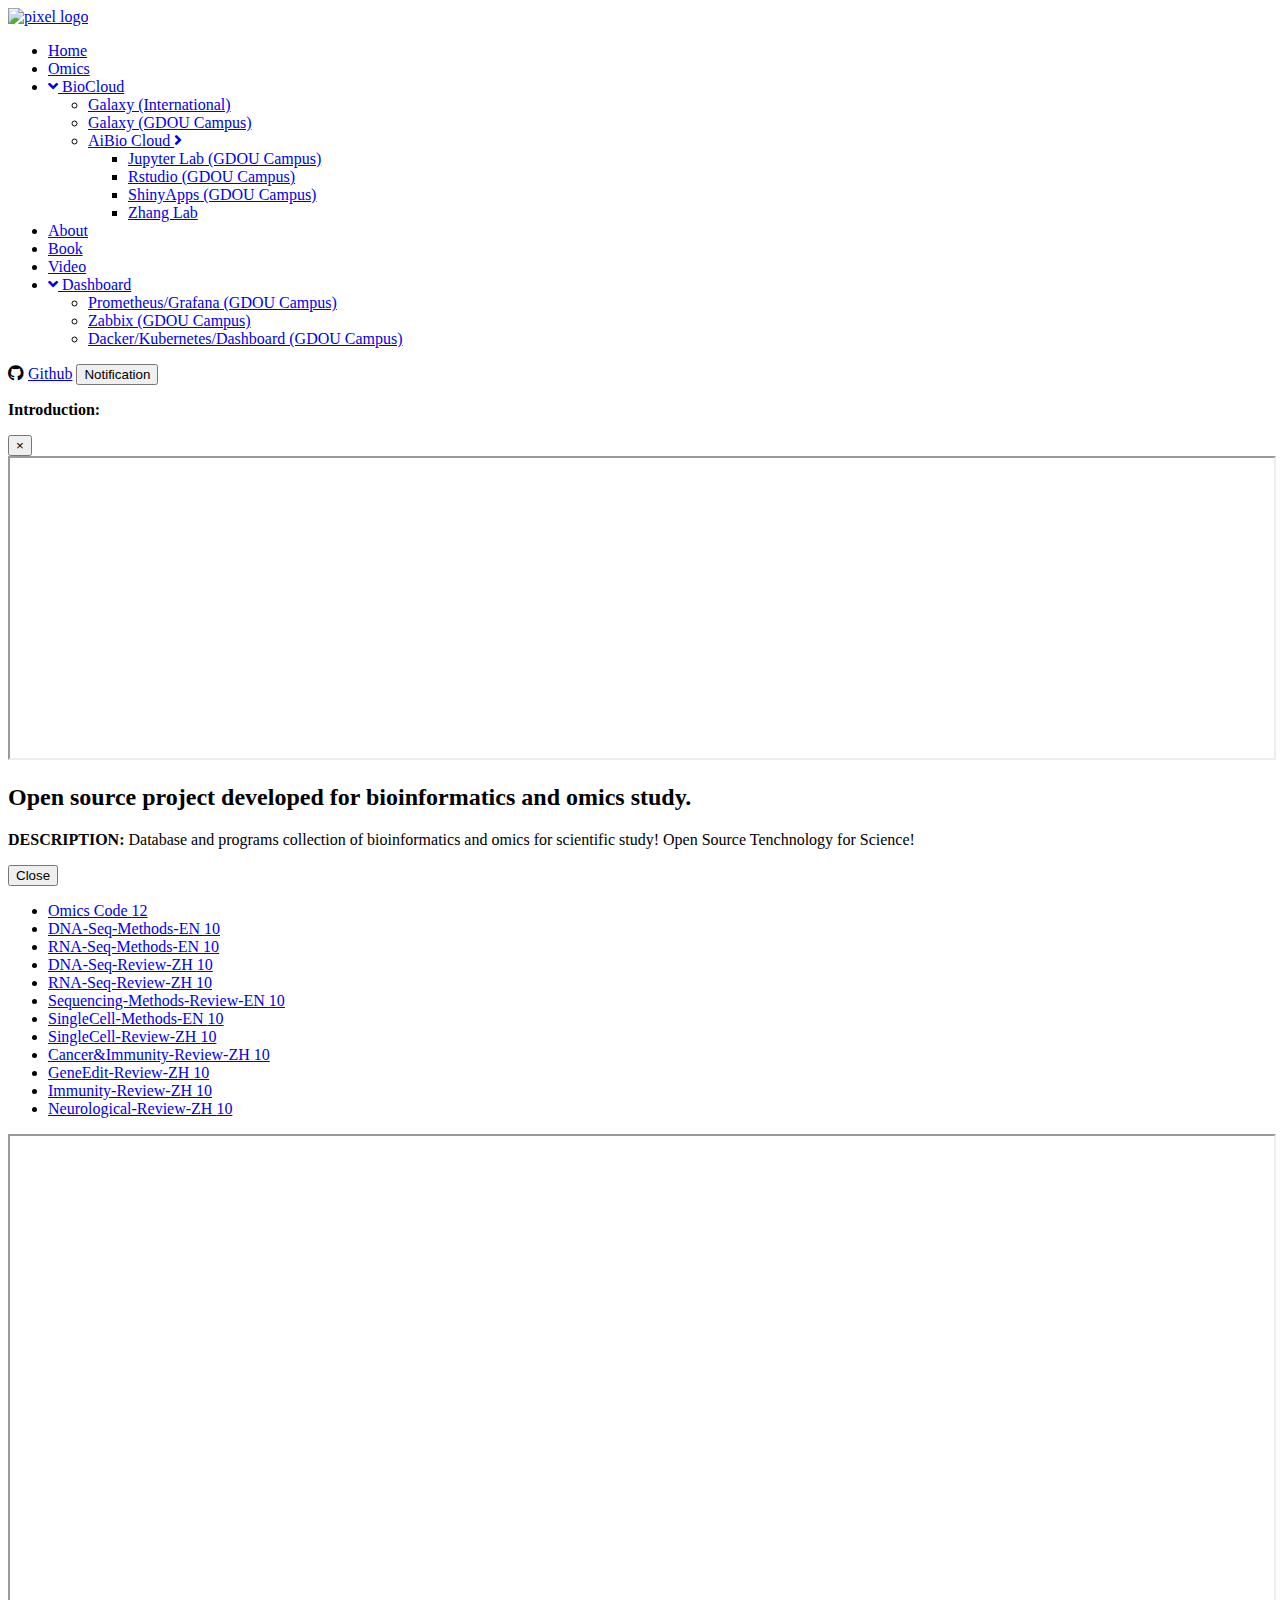
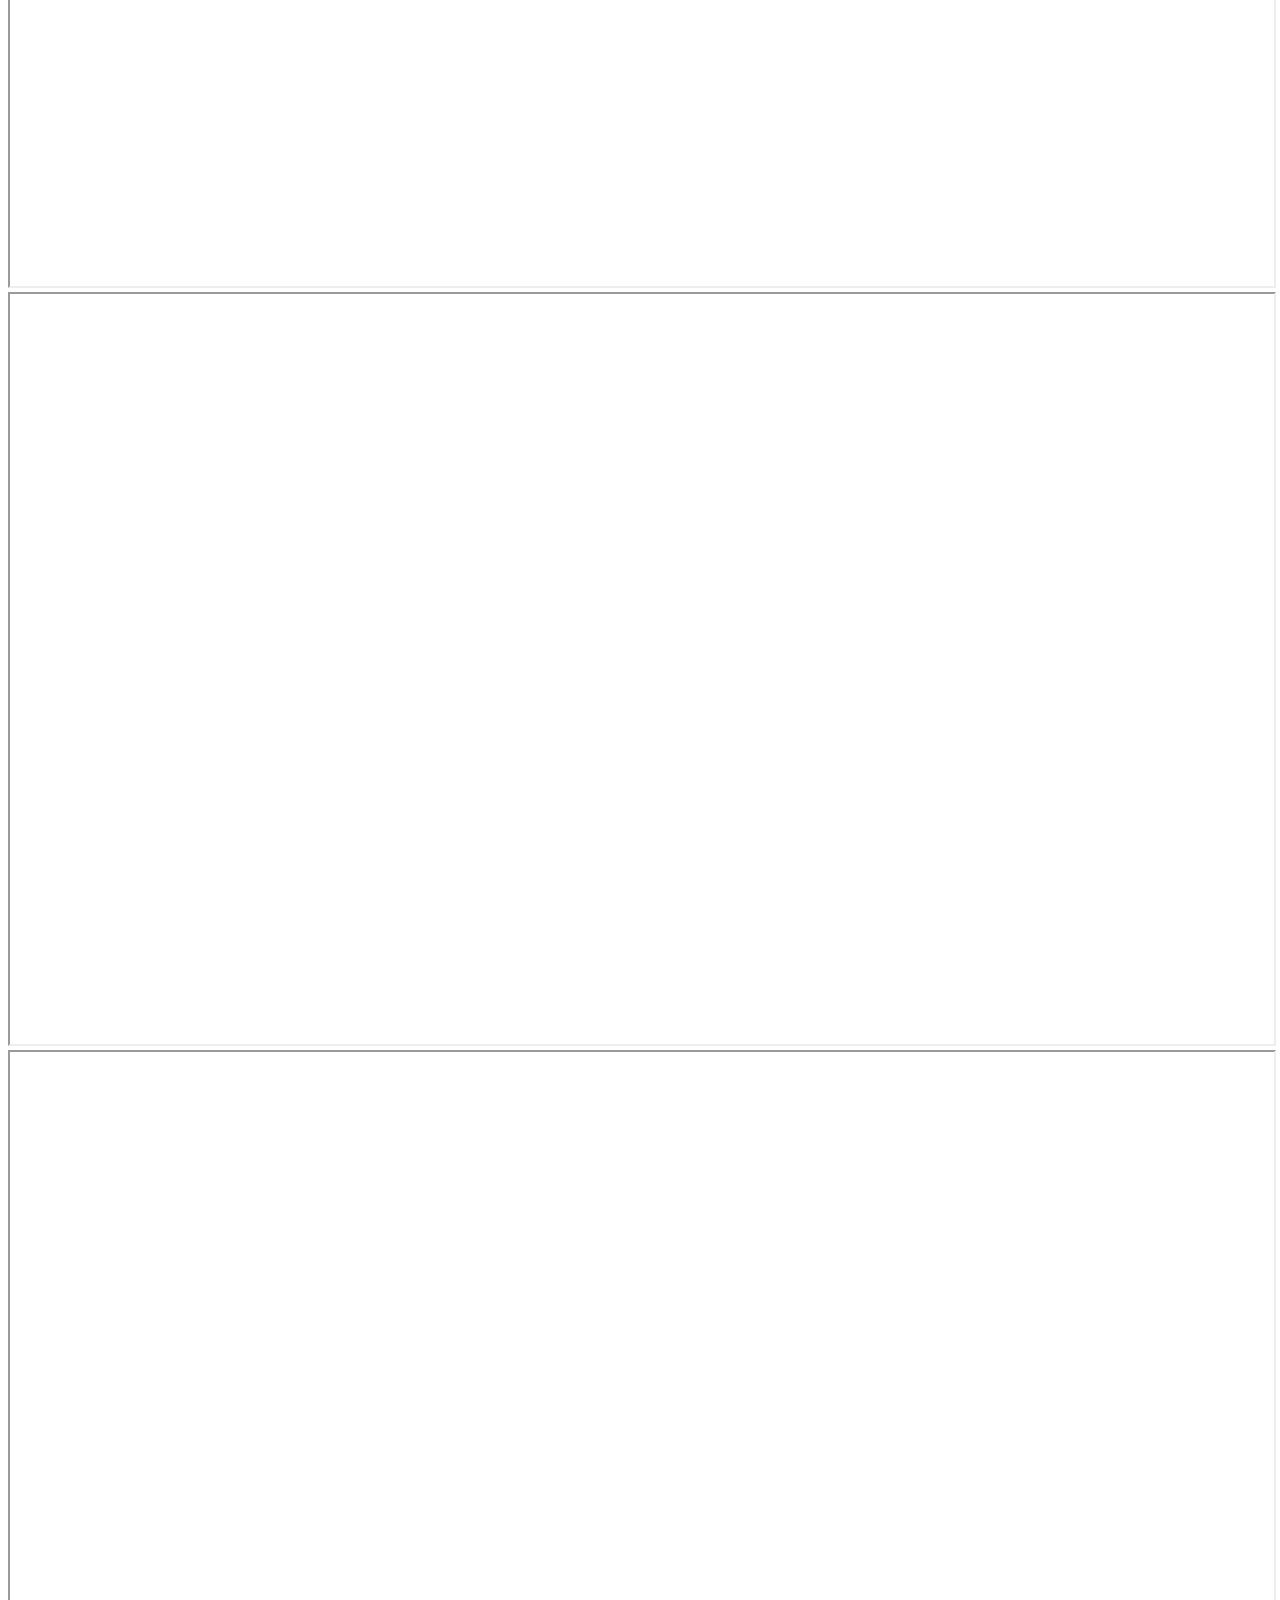
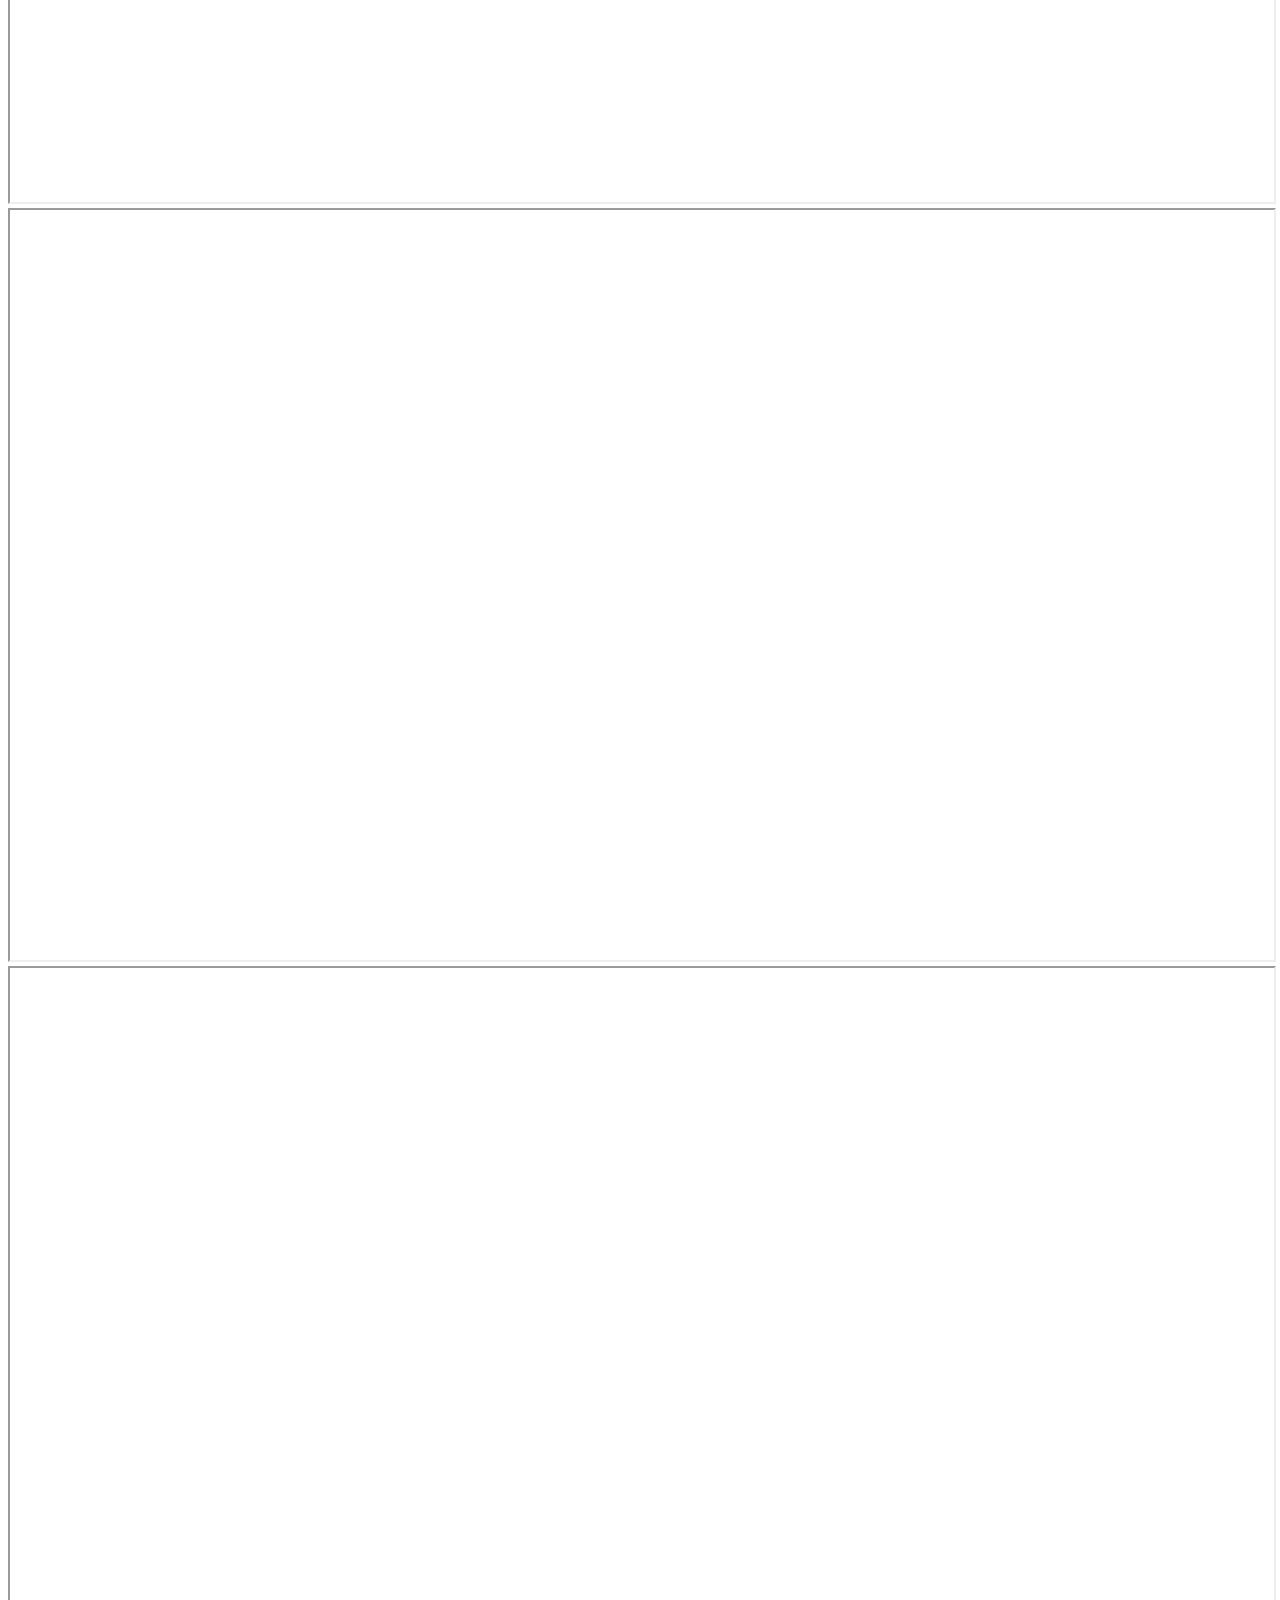
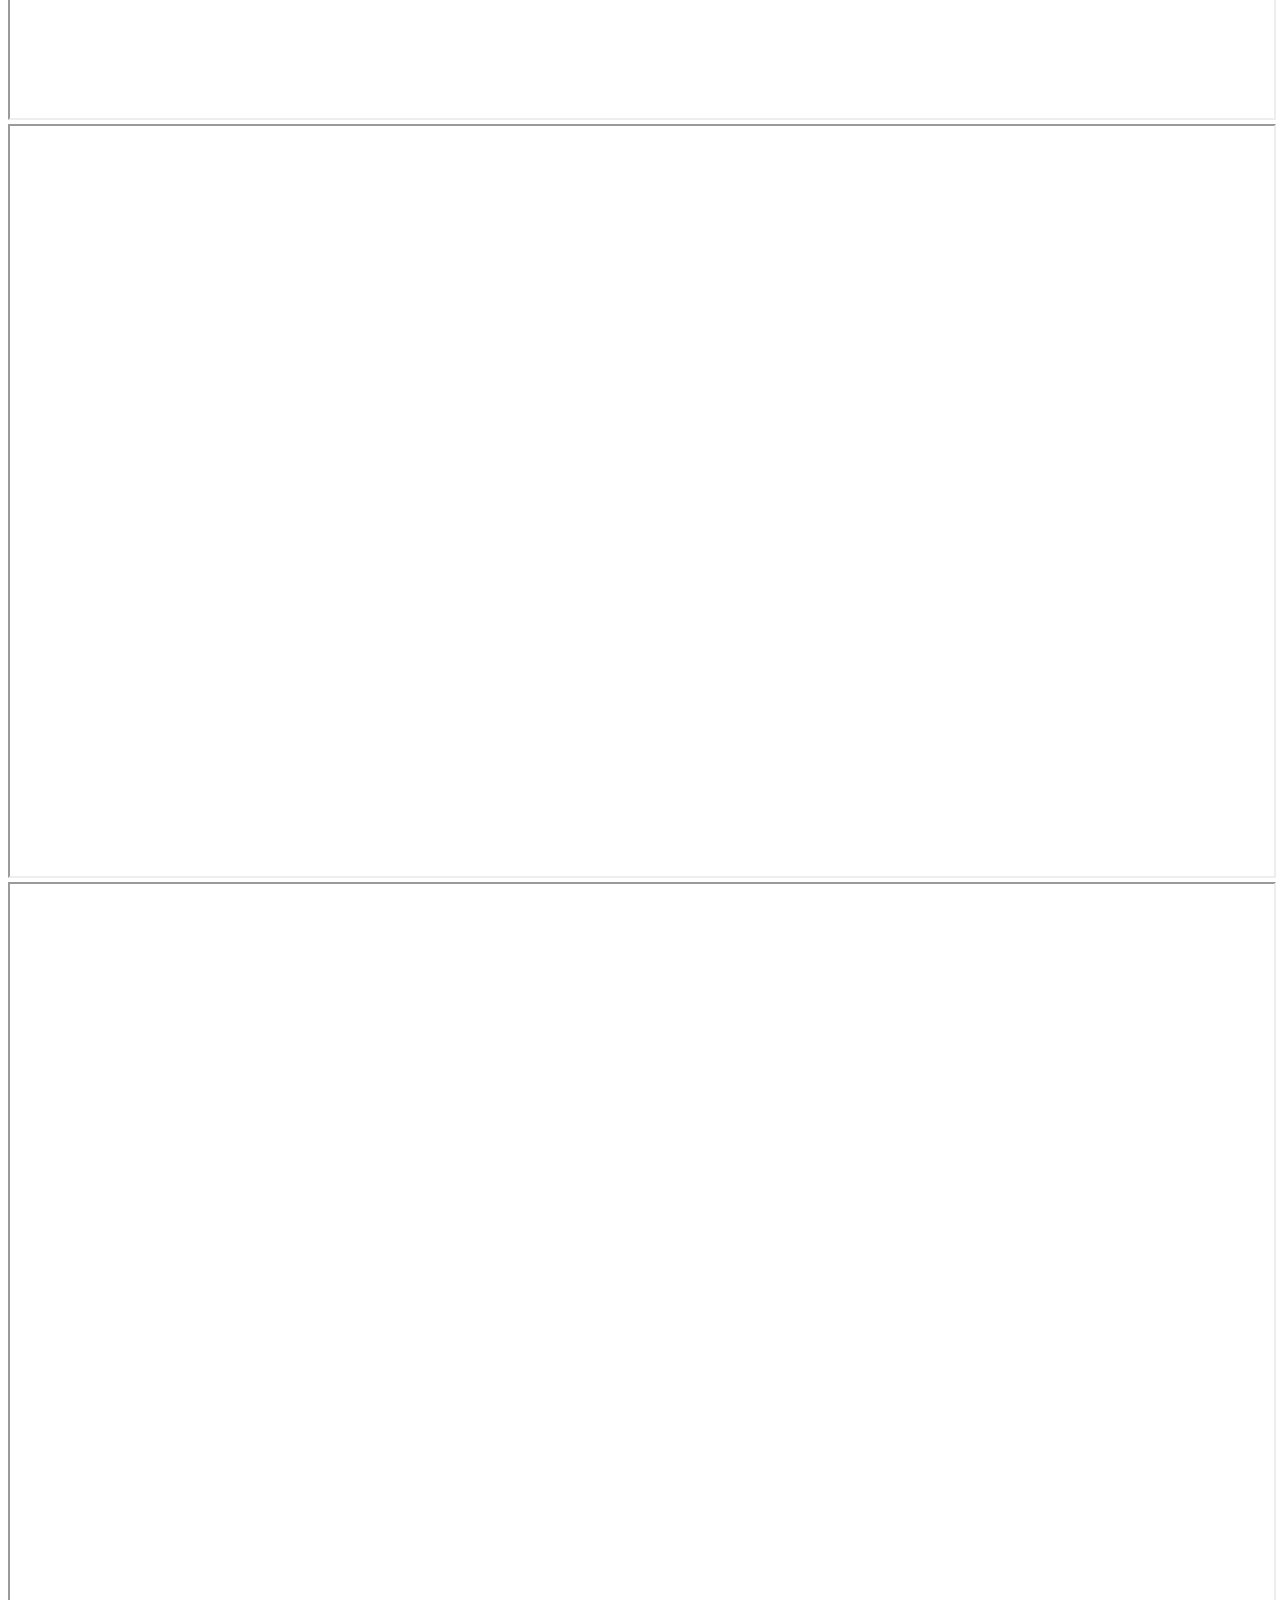
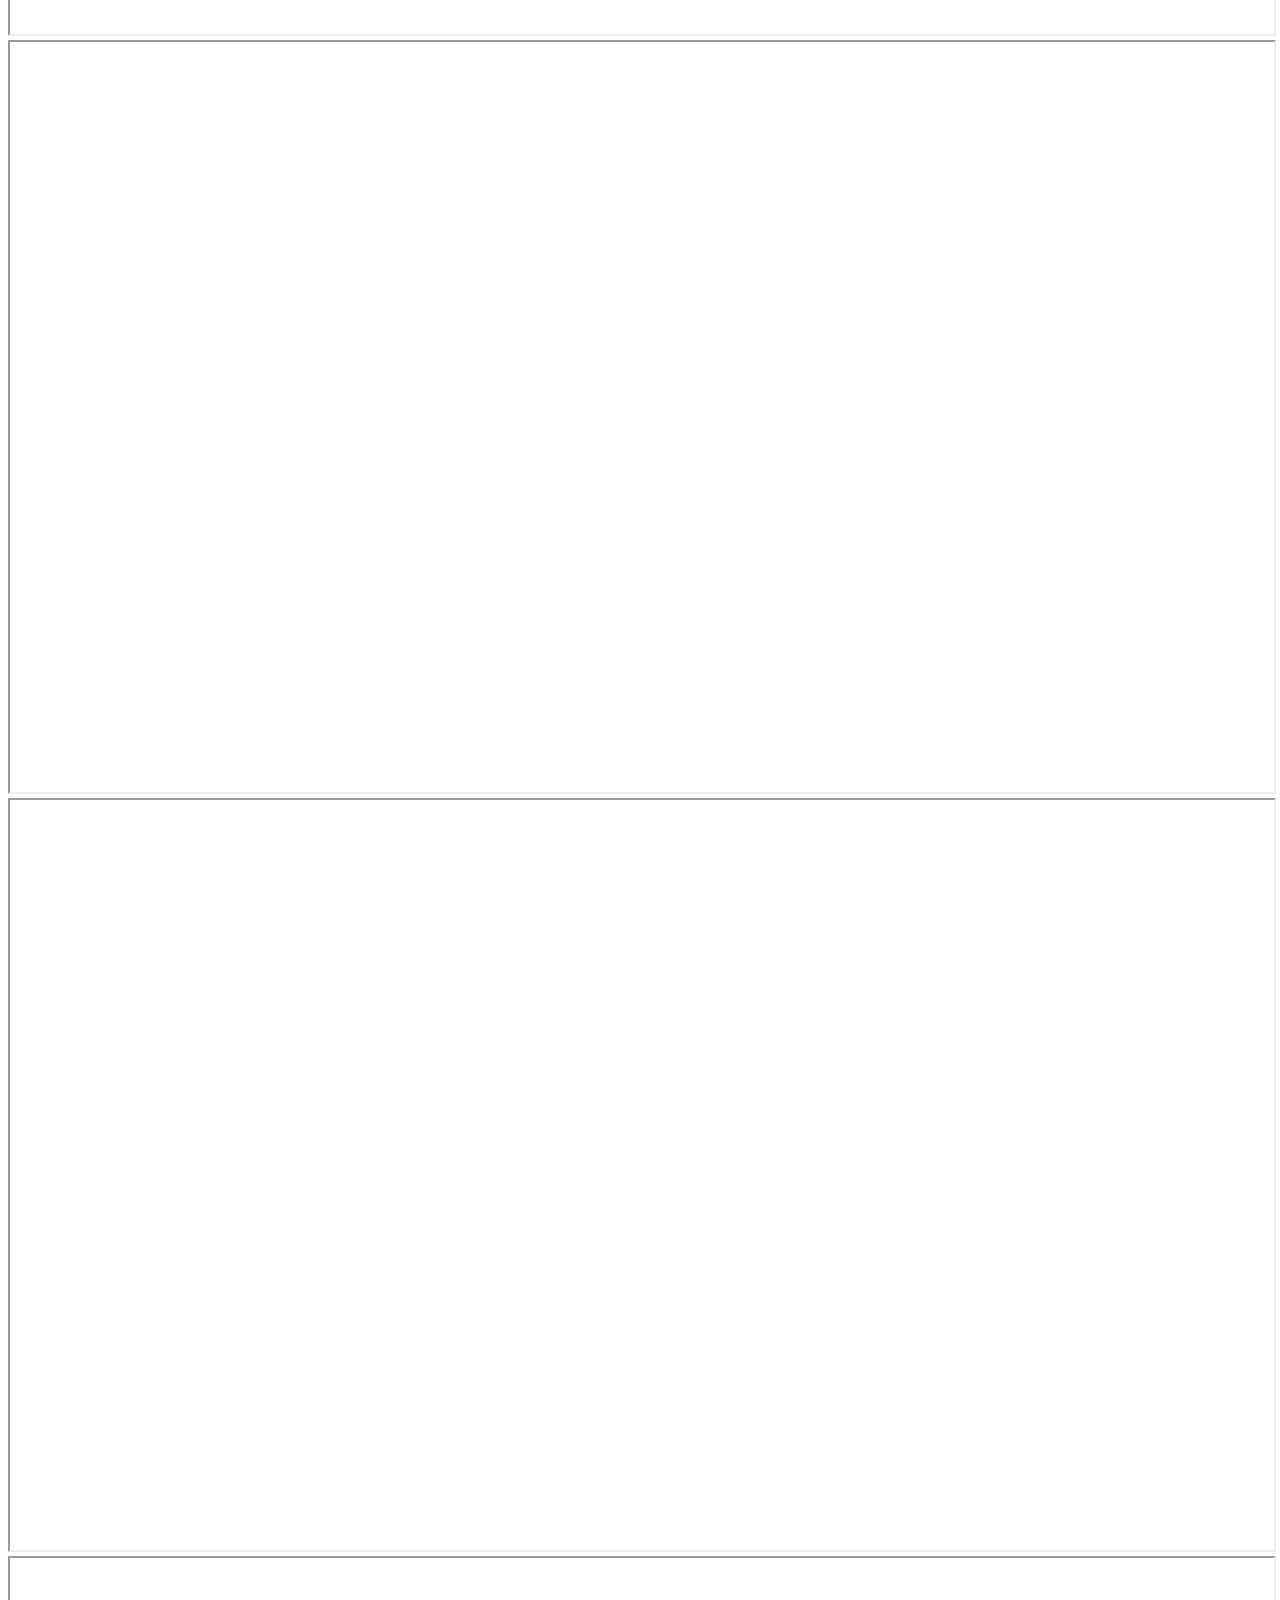
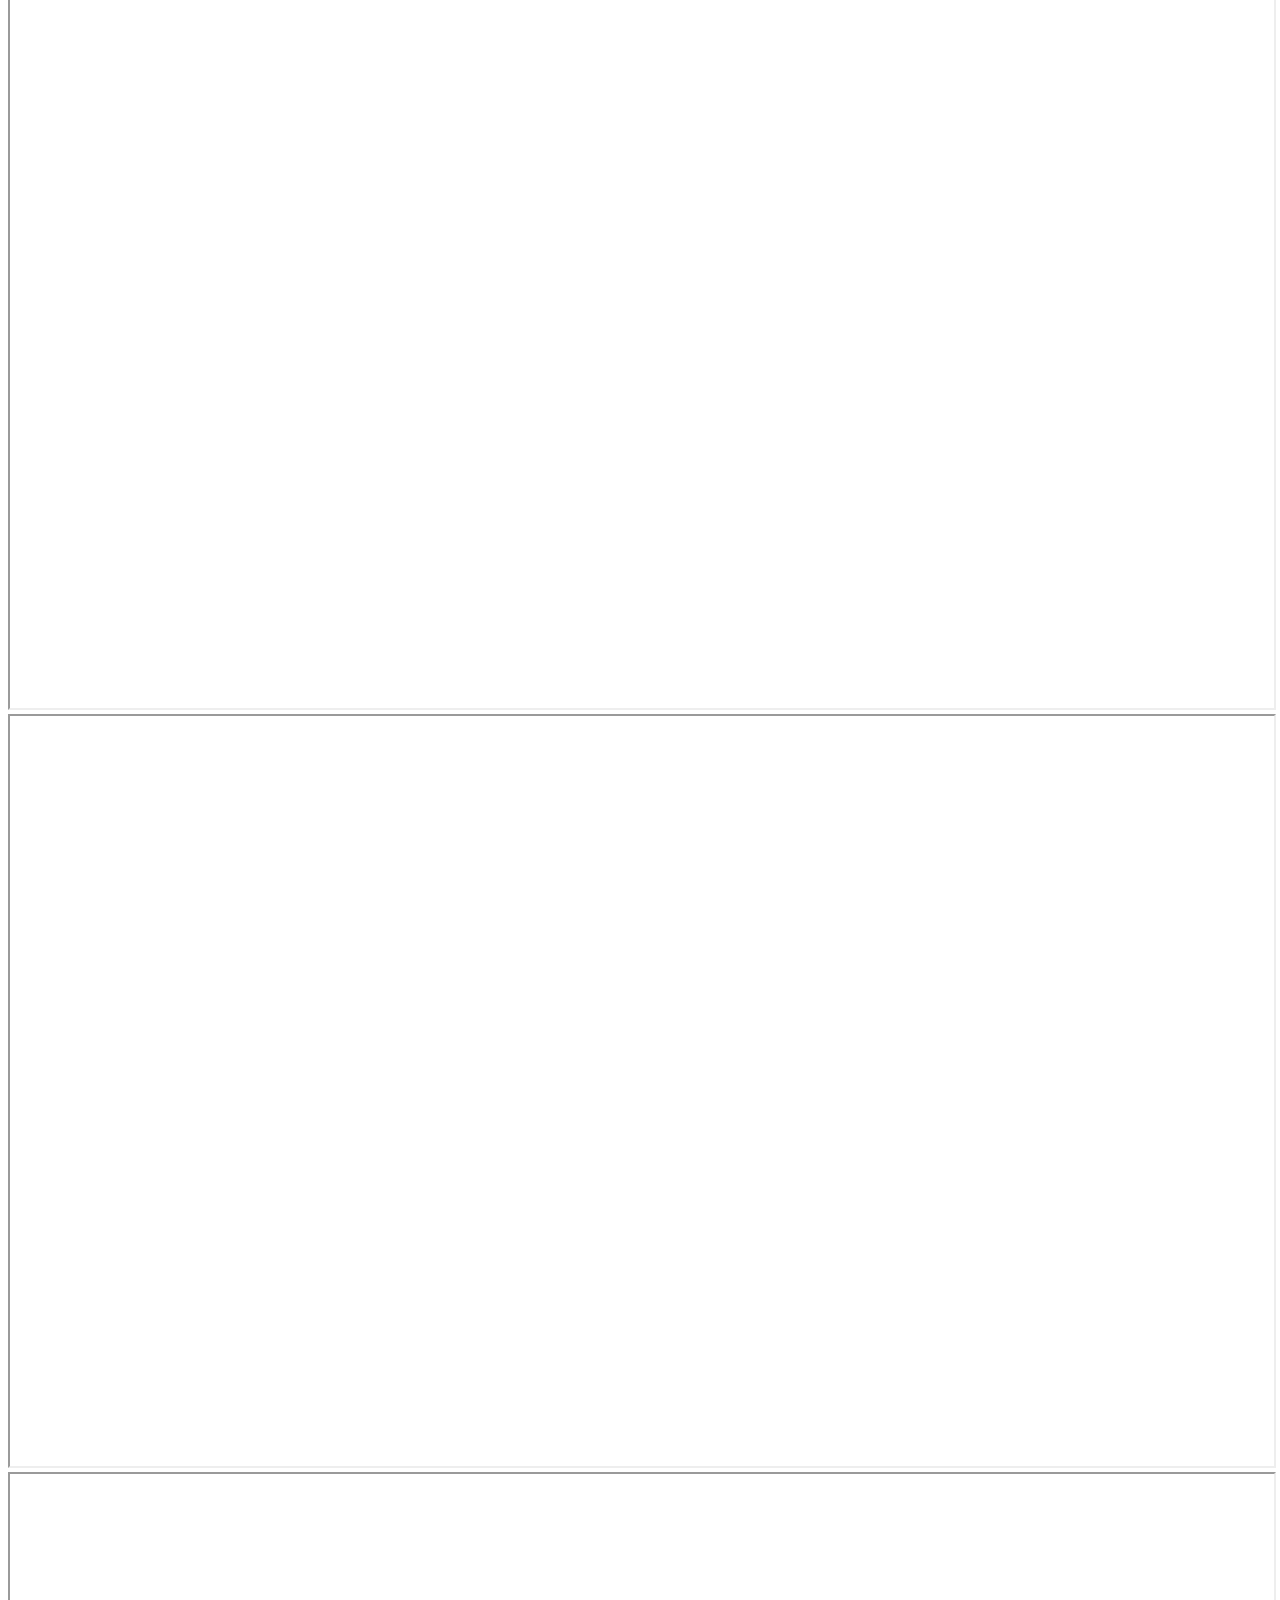
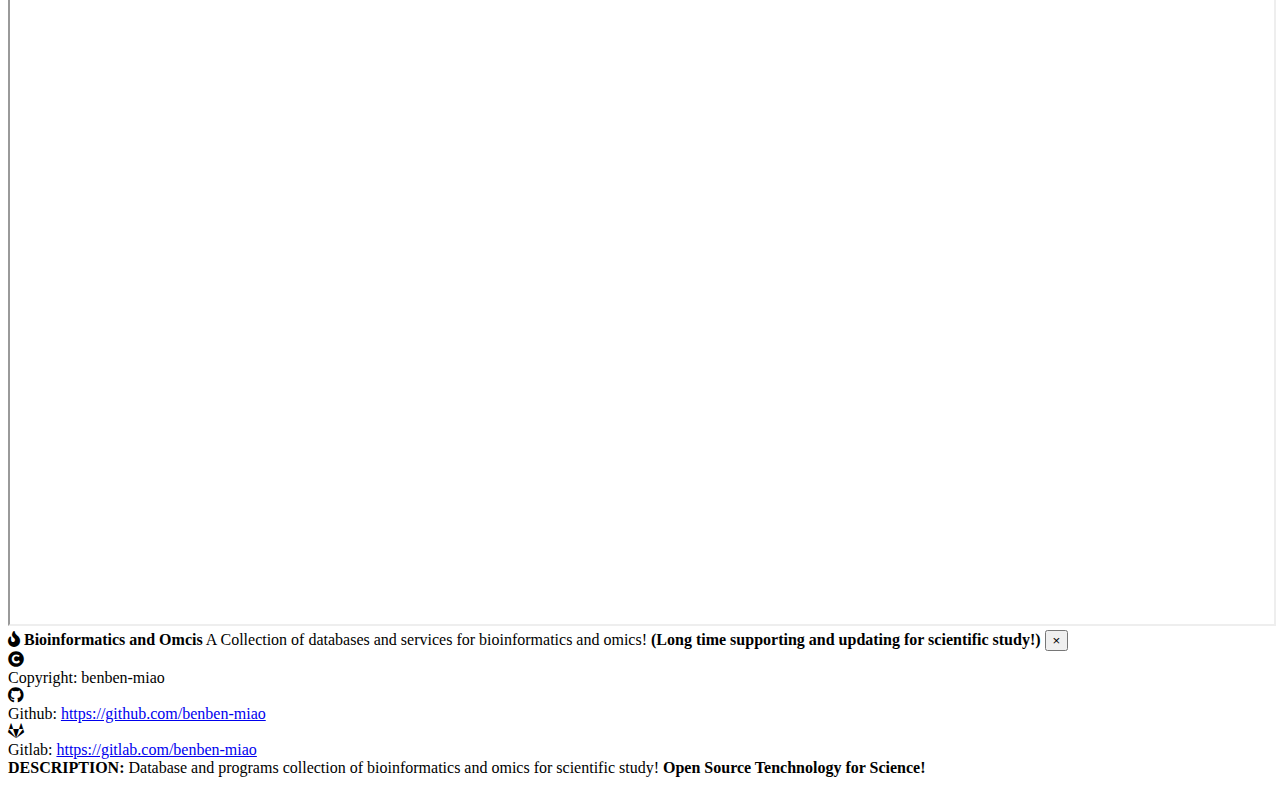
==== book.html @ 4a512866 "Fixed BooksOne" ====
<!DOCTYPE html>
<html lang="en">

<head>
    <meta http-equiv="Content-Type" content="text/html; charset=utf-8" />
    <!-- Primary Meta Tags -->
    <title>Omics</title>
    <meta name="viewport" content="width=device-width, initial-scale=1, shrink-to-fit=no">
    <meta name="title" content="Omics">
    <meta name="author" content="benben-miao">
    <!--fontawesome-->
    <link type="text/css" href="https://cdn.bootcdn.net/ajax/libs/font-awesome/5.13.1/css/all.min.css" rel="stylesheet">
    <!-- Pixel CSS -->
    <link type="text/css" href="./css/neumorphism.css" rel="stylesheet">
    <link type="text/css" href="./css/style.css" rel="stylesheet">
</head>

<body>
    <!---1.Navbar-->
    <nav class="navbar navbar-expand navbar-transparent navbar-light shadow-soft navbar-theme-primary">
        <div class="container position-relative">
            <a href="./index.html">
                <img class="logo" src="https://s1.ax1x.com/2020/07/12/U8wh9g.jpg" alt="pixel logo">
            </a>
            <div class="navbar-collapse collapse" id="navbar-default-primary">
                <ul class="navbar-nav navbar-nav-hover align-items-lg-center">
                    <li class="nav-item">
                        <a href="./index.html" class="nav-link">Home</a>
                    </li>
                    <li class="nav-item">
                        <a href="./omics.html" class="nav-link">Omics</a>
                    </li>
                    <li class="nav-item dropdown">
                        <a href="#" class="nav-link" data-toggle="dropdown" role="button">
                            <i class="fas fa-angle-down nav-link-arrow"></i>
                            <span class="nav-link-inner-text">BioCloud</span>
                        </a>
                        <ul class="dropdown-menu">
                            <li><a class="dropdown-item" href="https://usegalaxy.org/" target="_blank">Galaxy (International)</a>
                            </li>
                            <li><a class="dropdown-item" href="http://210.38.139.148:8686/" target="_blank">Galaxy (GDOU Campus)</a></li>
                            <li class="dropdown-submenu">
                                <a href="#"
                                    class="dropdown-toggle dropdown-item d-flex justify-content-between align-items-center"
                                    aria-haspopup="true" aria-expanded="false">AiBio Cloud
                                    <i class="fas fa-angle-right nav-link-arrow"></i></a>
                                <ul class="dropdown-menu">
                                    <li>
                                        <a href="http://210.38.139.148:8888/" target="_blank" class="dropdown-item">Jupyter Lab (GDOU Campus)</a>
                                    </li>
                                    <li>
                                        <a href="http://210.38.139.148:8787/" target="_blank" class="dropdown-item">Rstudio (GDOU Campus)</a>
                                    </li>
                                    <li>
                                        <a href="http://210.38.139.148:3838/biocloud/" target="_blank"
                                            class="dropdown-item">ShinyApps (GDOU Campus)</a>
                                    </li>
                                    <li>
                                        <a href="https://zhanglab.ccmb.med.umich.edu/" target="_blank" class="dropdown-item">Zhang Lab</a>
                                    </li>
                                </ul>
                            </li>
                        </ul>
                    </li>
                    <li class="nav-item">
                        <a href="./about.html" class="nav-link">About</a>
                    </li>
                    <li class="nav-item">
                        <a href="./book.html" class="nav-link">Book</a>
                    </li>
                    <li class="nav-item">
                        <a href="./video.html" class="nav-link">Video</a>
                    </li>
                    <li class="nav-item dropdown">
                        <a href="#" class="nav-link" data-toggle="dropdown" role="button">
                            <i class="fas fa-angle-down nav-link-arrow"></i>
                            <span class="nav-link-inner-text">Dashboard</span>
                        </a>
                        <ul class="dropdown-menu">
                            <li>
                                <a class="dropdown-item" href="http://210.38.139.148:3000/" target="_blank">Prometheus/Grafana (GDOU Campus)</a>
                            </li>
                            <li>
                                <a class="dropdown-item" href="http://210.38.139.148/zabbix/" target="_blank">Zabbix (GDOU Campus)</a>
                            </li>
                            <li>
                                <a class="dropdown-item" href="http://210.38.139.148:8443" target="_blank">Dacker/Kubernetes/Dashboard (GDOU Campus)</a>
                            </li>
                        </ul>
                    </li>
                </ul>
            </div>
            <div class="d-flex align-items-center">
                <span class="fab fa-github"></span>
                <a href="https://github.com/benben-miao" target="_blank" class="nav-link">Github</a>
                <!-- Button Modal -->
                <button type="button" class="btn btn-sm btn-block btn-primary" data-toggle="modal"
                    data-target="#modal-notification">Notification
                </button>

            </div>
        </div>
    </nav>
    <!-- Modal Content -->
    <div class="modal fade" id="modal-notification" tabindex="-1" role="dialog" aria-labelledby="modal-notification"
        aria-hidden="true">
        <div class="modal-dialog modal-dialog-centered" role="document">
            <div class="modal-content bg-primary">
                <div class="modal-header">
                    <p class="modal-title" id="modal-title-notification"><b>Introduction:</b></p>
                    <button type="button" class="close" data-dismiss="modal" aria-label="Close">
                        <span aria-hidden="true">×</span>
                    </button>
                </div>
                <div class="modal-body">
                    <div class="py-3 text-center">
                        <iframe src="https://beautiful-code.netlify.app/dna-helix/dist/index.html"
                            style="width: 100%;height: 300px;"></iframe>
                        <h2 class="h4 my-3"><b>Open source project developed for bioinformatics and omics
                                study.</b></h2>
                        <p><b>DESCRIPTION:</b> Database and programs collection of bioinformatics and omics
                            for scientific study! Open Source Tenchnology for Science!</p>
                    </div>
                </div>
                <div class="modal-footer">
                    <button type="button" class="btn btn-primary text-danger ml-auto"
                        data-dismiss="modal">Close</button>
                </div>
            </div>
        </div>
    </div>
    <!-- End of Modal Content -->
    <!---2.VerTabs-->
    <div class="my-vertabs">
        <div class="row">
            <div class="col-xl-2">
                <!-- Tab Nav -->
                <ul class="nav nav-pills nav-fill flex-column vertical-tab" id="tabs" role="tablist">
                    <li class="nav-item">
                        <a class="nav-link active" id="home-tab-3" data-toggle="tab" href="#tab-1" role="tab"
                            aria-controls="tab-1" aria-selected="true">Omics Code
                            <span class="badge badge-success text-uppercase">12</span></a>
                    </li>
                    <li class="nav-item">
                        <a class="nav-link" id="profile-tab-3" data-toggle="tab" href="#tab-2" role="tab"
                            aria-controls="tab-2" aria-selected="false">DNA-Seq-Methods-EN
                            <span class="badge badge-success text-uppercase">10</span></a>
                    </li>
                    <li class="nav-item">
                        <a class="nav-link" id="contact-tab-3" data-toggle="tab" href="#tab-3" role="tab"
                            aria-controls="tab-3" aria-selected="false">RNA-Seq-Methods-EN
                            <span class="badge badge-success text-uppercase">10</span></a>
                    </li>
                    <li class="nav-item">
                        <a class="nav-link" id="contact-tab-3" data-toggle="tab" href="#tab-5" role="tab"
                            aria-controls="tab-5" aria-selected="false">DNA-Seq-Review-ZH
                            <span class="badge badge-success text-uppercase">10</span></a>
                    </li>
                    <li class="nav-item">
                        <a class="nav-link" id="contact-tab-3" data-toggle="tab" href="#tab-7" role="tab"
                            aria-controls="tab-7" aria-selected="false">RNA-Seq-Review-ZH
                            <span class="badge badge-success text-uppercase">10</span></a>
                    </li>
                    <li class="nav-item">
                        <a class="nav-link" id="contact-tab-3" data-toggle="tab" href="#tab-8" role="tab"
                            aria-controls="tab-8" aria-selected="false">Sequencing-Methods-Review-EN
                            <span class="badge badge-success text-uppercase">10</span></a>
                    </li>
                    <li class="nav-item">
                        <a class="nav-link" id="contact-tab-3" data-toggle="tab" href="#tab-9" role="tab"
                            aria-controls="tab-9" aria-selected="false">SingleCell-Methods-EN
                            <span class="badge badge-success text-uppercase">10</span></a>
                    </li>
                    <li class="nav-item">
                        <a class="nav-link" id="contact-tab-3" data-toggle="tab" href="#tab-10" role="tab"
                            aria-controls="tab-10" aria-selected="false">SingleCell-Review-ZH
                            <span class="badge badge-success text-uppercase">10</span></a>
                    </li>
                    <li class="nav-item">
                        <a class="nav-link" id="contact-tab-3" data-toggle="tab" href="#tab-11" role="tab"
                            aria-controls="tab-11" aria-selected="false">Cancer&Immunity-Review-ZH
                            <span class="badge badge-success text-uppercase">10</span></a>
                    </li>
                    <li class="nav-item">
                        <a class="nav-link" id="contact-tab-3" data-toggle="tab" href="#tab-12" role="tab"
                            aria-controls="tab-12" aria-selected="false">GeneEdit-Review-ZH
                            <span class="badge badge-success text-uppercase">10</span></a>
                    </li>
                    <li class="nav-item">
                        <a class="nav-link" id="contact-tab-3" data-toggle="tab" href="#tab-13" role="tab"
                            aria-controls="tab-13" aria-selected="false">Immunity-Review-ZH
                            <span class="badge badge-success text-uppercase">10</span></a>
                    </li>
                    <li class="nav-item">
                        <a class="nav-link" id="contact-tab-3" data-toggle="tab" href="#tab-14" role="tab"
                            aria-controls="tab-14" aria-selected="false">Neurological-Review-ZH
                            <span class="badge badge-success text-uppercase">10</span></a>
                    </li>
                </ul>
                <!-- End of Tab Nav -->
            </div>
            <div class="col-xl-10 content">
                <!-- Tab Content -->
                <div class="card shadow-inset bg-primary border-light p-4 rounded">
                    <div class="card-body py-0">
                        <div class="tab-content" id="tabcontent">
                            <div class="tab-pane fade show active" id="tab-1" role="tabpanel" aria-labelledby="tab-1">
                                <div class="pdf">
                                    <!---
                                    <iframe src="./static/Omics.pdf" width="100%" height="750px">
                                    </iframe>
                                    --->
                                    <iframe src="https://cdn.jsdelivr.net/gh/OmicsCode/Omics@v1.0.0/static/Omics.pdf" width="100%" height="750px">
                                    </iframe>
                                </div>
                            </div>
                            <div class="tab-pane fade" id="tab-2" role="tabpanel" aria-labelledby="tab-2">
                                <div class="pdf">
                                    <iframe src="https://cdn.jsdelivr.net/gh/OmicsCode/Omics@v1.0.0/static/DNA-Seq-Methods-EN.pdf" width="100%" height="750px">
                                    </iframe>
                                </div>
                            </div>
                            <div class="tab-pane fade" id="tab-3" role="tabpanel" aria-labelledby="tab-3">
                                <div class="pdf">
                                    <iframe src="https://cdn.jsdelivr.net/gh/OmicsCode/Omics@v1.0.0/static/RNA-Seq-Methods-EN.pdf" width="100%" height="750px">
                                    </iframe>
                                </div>
                            </div>
                            <div class="tab-pane fade" id="tab-5" role="tabpanel" aria-labelledby="tab-5">
                                <div class="pdf">
                                    <iframe src="https://cdn.jsdelivr.net/gh/OmicsCode/Omics@v1.0.0/static/DNA-Seq-Review-ZH.pdf" width="100%" height="750px">
                                    </iframe>
                                </div>
                            </div>
                            <div class="tab-pane fade" id="tab-7" role="tabpanel" aria-labelledby="tab-7">
                                <div class="pdf">
                                    <iframe src="https://cdn.jsdelivr.net/gh/OmicsCode/Omics@v1.0.0/static/RNA-Seq-Review-ZH.pdf" width="100%" height="750px">
                                    </iframe>
                                </div>
                            </div>
                            <div class="tab-pane fade" id="tab-8" role="tabpanel" aria-labelledby="tab-8">
                                <div class="pdf">
                                    <iframe src="https://cdn.jsdelivr.net/gh/OmicsCode/BooksOne@v1.0.0/Sequencing-Methods-Review-EN.pdf" width="100%" height="750px">
                                    </iframe>
                                </div>
                            </div>
                            <div class="tab-pane fade" id="tab-9" role="tabpanel" aria-labelledby="tab-9">
                                <div class="pdf">
                                    <iframe src="https://cdn.jsdelivr.net/gh/OmicsCode/BooksOne@v1.0.0/SingleCell-Methods-EN.pdf" width="100%" height="750px">
                                    </iframe>
                                </div>
                            </div>
                            <div class="tab-pane fade" id="tab-10" role="tabpanel" aria-labelledby="tab-10">
                                <div class="pdf">
                                    <iframe src="https://cdn.jsdelivr.net/gh/OmicsCode/BooksOne@v1.0.0/SingleCell-Review-ZH.pdf" width="100%" height="750px">
                                    </iframe>
                                </div>
                            </div>
                            <div class="tab-pane fade" id="tab-11" role="tabpanel" aria-labelledby="tab-11">
                                <div class="pdf">
                                    <iframe src="https://cdn.jsdelivr.net/gh/OmicsCode/BooksOne@v1.0.0/Cancer&Immunity-Review-ZH.pdf" width="100%" height="750px">
                                    </iframe>
                                </div>
                            </div>
                            <div class="tab-pane fade" id="tab-12" role="tabpanel" aria-labelledby="tab-12">
                                <div class="pdf">
                                    <iframe src="https://cdn.jsdelivr.net/gh/OmicsCode/BooksOne@v1.0.0/GeneEdit-Review-ZH.pdf" width="100%" height="750px">
                                    </iframe>
                                </div>
                            </div>
                            <div class="tab-pane fade" id="tab-13" role="tabpanel" aria-labelledby="tab-13">
                                <div class="pdf">
                                    <iframe src="https://cdn.jsdelivr.net/gh/OmicsCode/BooksOne@v1.0.0/Immunity-Review-ZH.pdf" width="100%" height="750px">
                                    </iframe>
                                </div>
                            </div>
                            <div class="tab-pane fade" id="tab-14" role="tabpanel" aria-labelledby="tab-14">
                                <div class="pdf">
                                    <iframe src="https://cdn.jsdelivr.net/gh/OmicsCode/BooksOne@v1.0.0/Neurological-Review-ZH.pdf" width="100%" height="750px">
                                    </iframe>
                                </div>
                            </div>
                        </div>
                    </div>
                </div>
                <!-- End of Tab Content -->
            </div>
        </div>
    </div>
    <!---3.Alert-->
    <div class="my-alert">
        <div class="alert alert-success alert-dismissible shadow-soft fade show" role="alert">
            <span class="alert-inner--icon"><span class="fas fa-fire"></span></span>
            <span class="alert-inner--text"><strong>Bioinformatics and Omcis</strong>
                A Collection of databases and services for bioinformatics and omics! <b>(Long time supporting and
                    updating for scientific study!)</b> </span>
            <button type="button" class="close" data-dismiss="alert" aria-label="Close">
                <span aria-hidden="true">&times;</span>
            </button>
        </div>
    </div>

    <!---5.Footer-->
    <div class="my-footer shadow-soft">
        <div class="row ">
            <div class="col-12 col-md-4">
                <div
                    class="icon icon-shape icon-shape-xs icon-facebook icon-shape-primary shadow-soft border border-light rounded-circle mb-2">
                    <span class="fas fa-copyright"></span>
                </div> Copyright: benben-miao
            </div>
            <div class="col-12 col-md-4">
                <div
                    class="icon icon-shape icon-shape-xs icon-facebook icon-shape-primary shadow-soft border border-light rounded-circle mb-2">
                    <span class="fab fa-github"></span>
                </div> Github: <a href="https://github.com/benben-miao">https://github.com/benben-miao</a>
            </div>
            <div class="col-12 col-md-4">
                <div
                    class="icon icon-shape icon-shape-xs icon-facebook icon-shape-primary shadow-soft border border-light rounded-circle mb-2">
                    <span class="fab fa-gitlab"></span>
                </div> Gitlab: <a href="https://gitlab.com/benben-miao">https://gitlab.com/benben-miao</a>
            </div>
        </div>
        <b>DESCRIPTION:</b> Database and programs collection of bioinformatics and omics for scientific study! <b>Open
            Source Tenchnology for Science!</b>
    </div>

    <!-- Core -->
    <script src="./vendor/jquery/dist/jquery.min.js"></script>
    <script src="./vendor/popper.js/dist/umd/popper.min.js"></script>
    <script src="./vendor/bootstrap/dist/js/bootstrap.min.js"></script>
    <script src="./vendor/headroom.js/dist/headroom.min.js"></script>

    <!-- Vendor JS -->
    <script src="./vendor/onscreen/dist/on-screen.umd.min.js"></script>
    <script src="./vendor/nouislider/distribute/nouislider.min.js"></script>
    <script src="./vendor/bootstrap-datepicker/dist/js/bootstrap-datepicker.min.js"></script>
    <script src="./vendor/waypoints/lib/jquery.waypoints.min.js"></script>
    <script src="./vendor/jarallax/dist/jarallax.min.js"></script>
    <script src="./vendor/jquery.counterup/jquery.counterup.min.js"></script>
    <script src="./vendor/jquery-countdown/dist/jquery.countdown.min.js"></script>
    <script src="./vendor/smooth-scroll/dist/smooth-scroll.polyfills.min.js"></script>
    <script src="./vendor/prismjs/prism.js"></script>

    <script async defer src="https://buttons.github.io/buttons.js"></script>

    <!-- Neumorphism JS -->
    <script src="./js/neumorphism.js"></script>
</body>

</html>
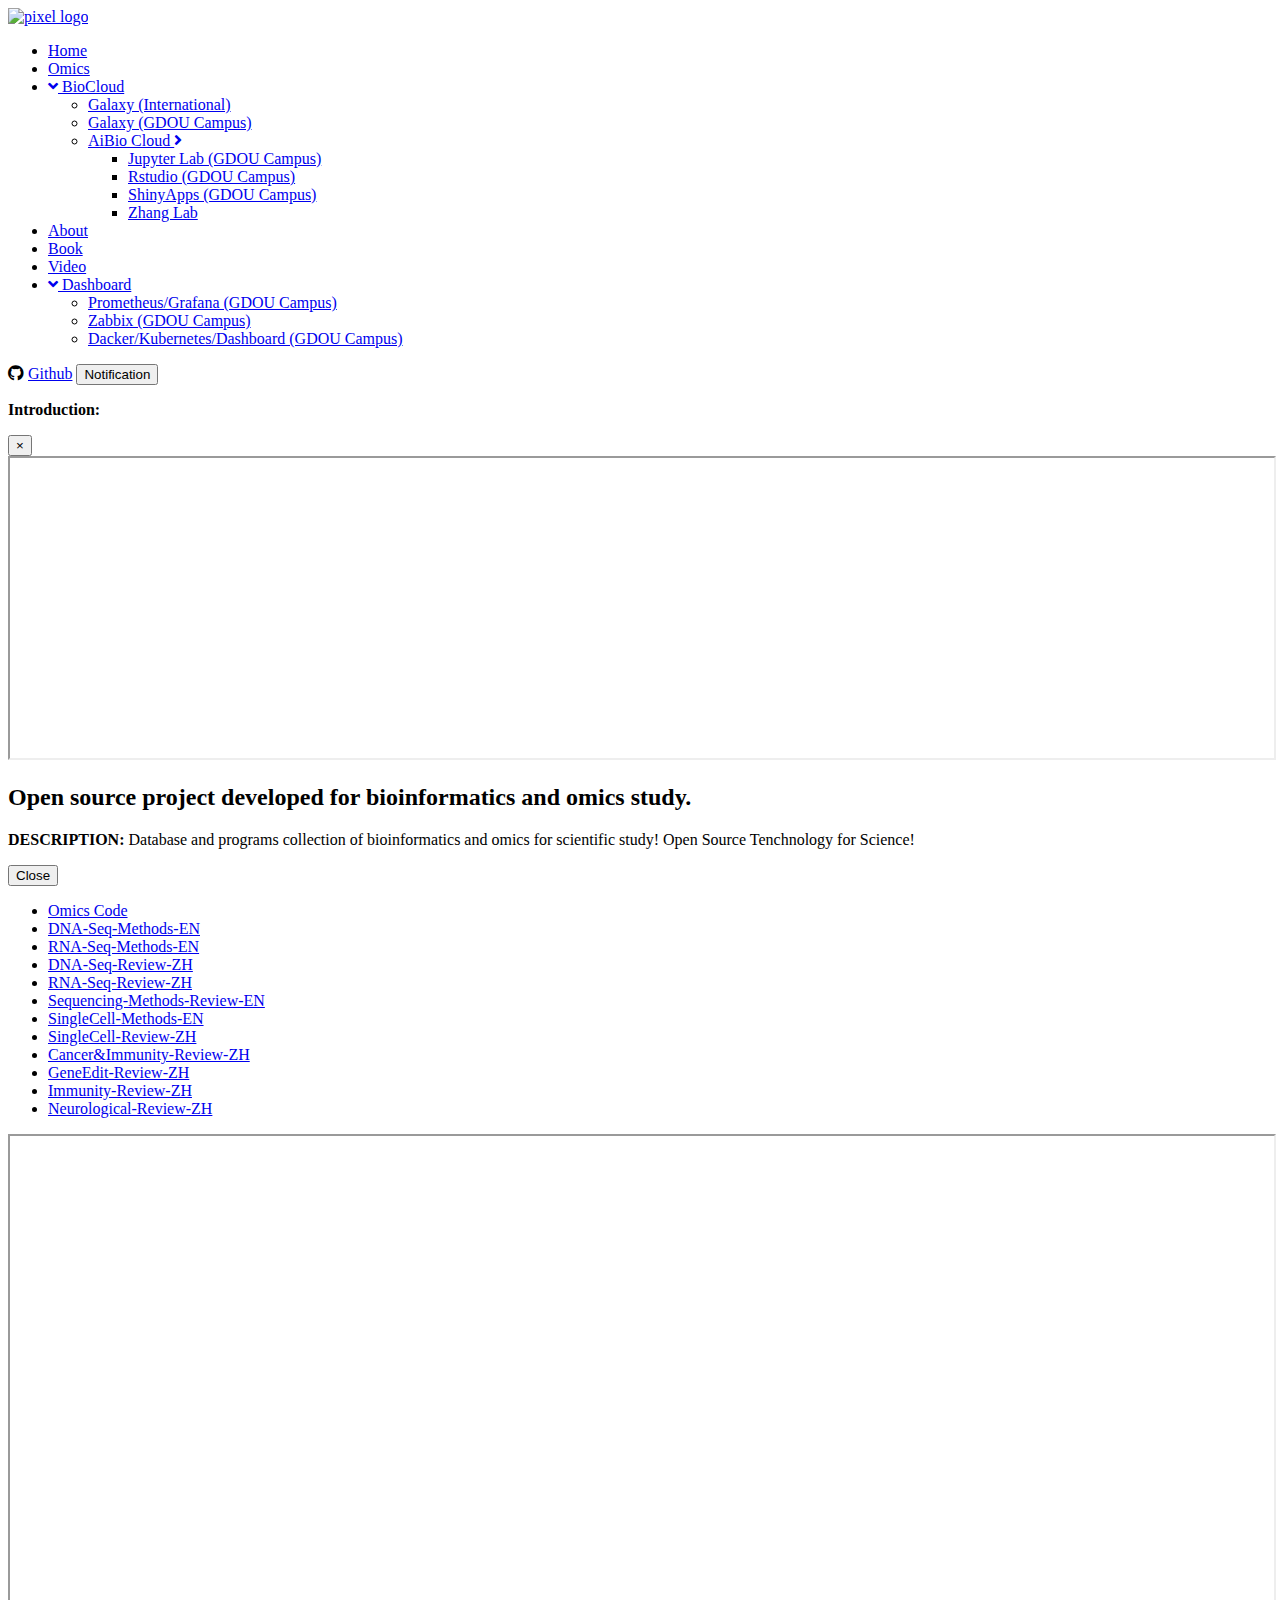
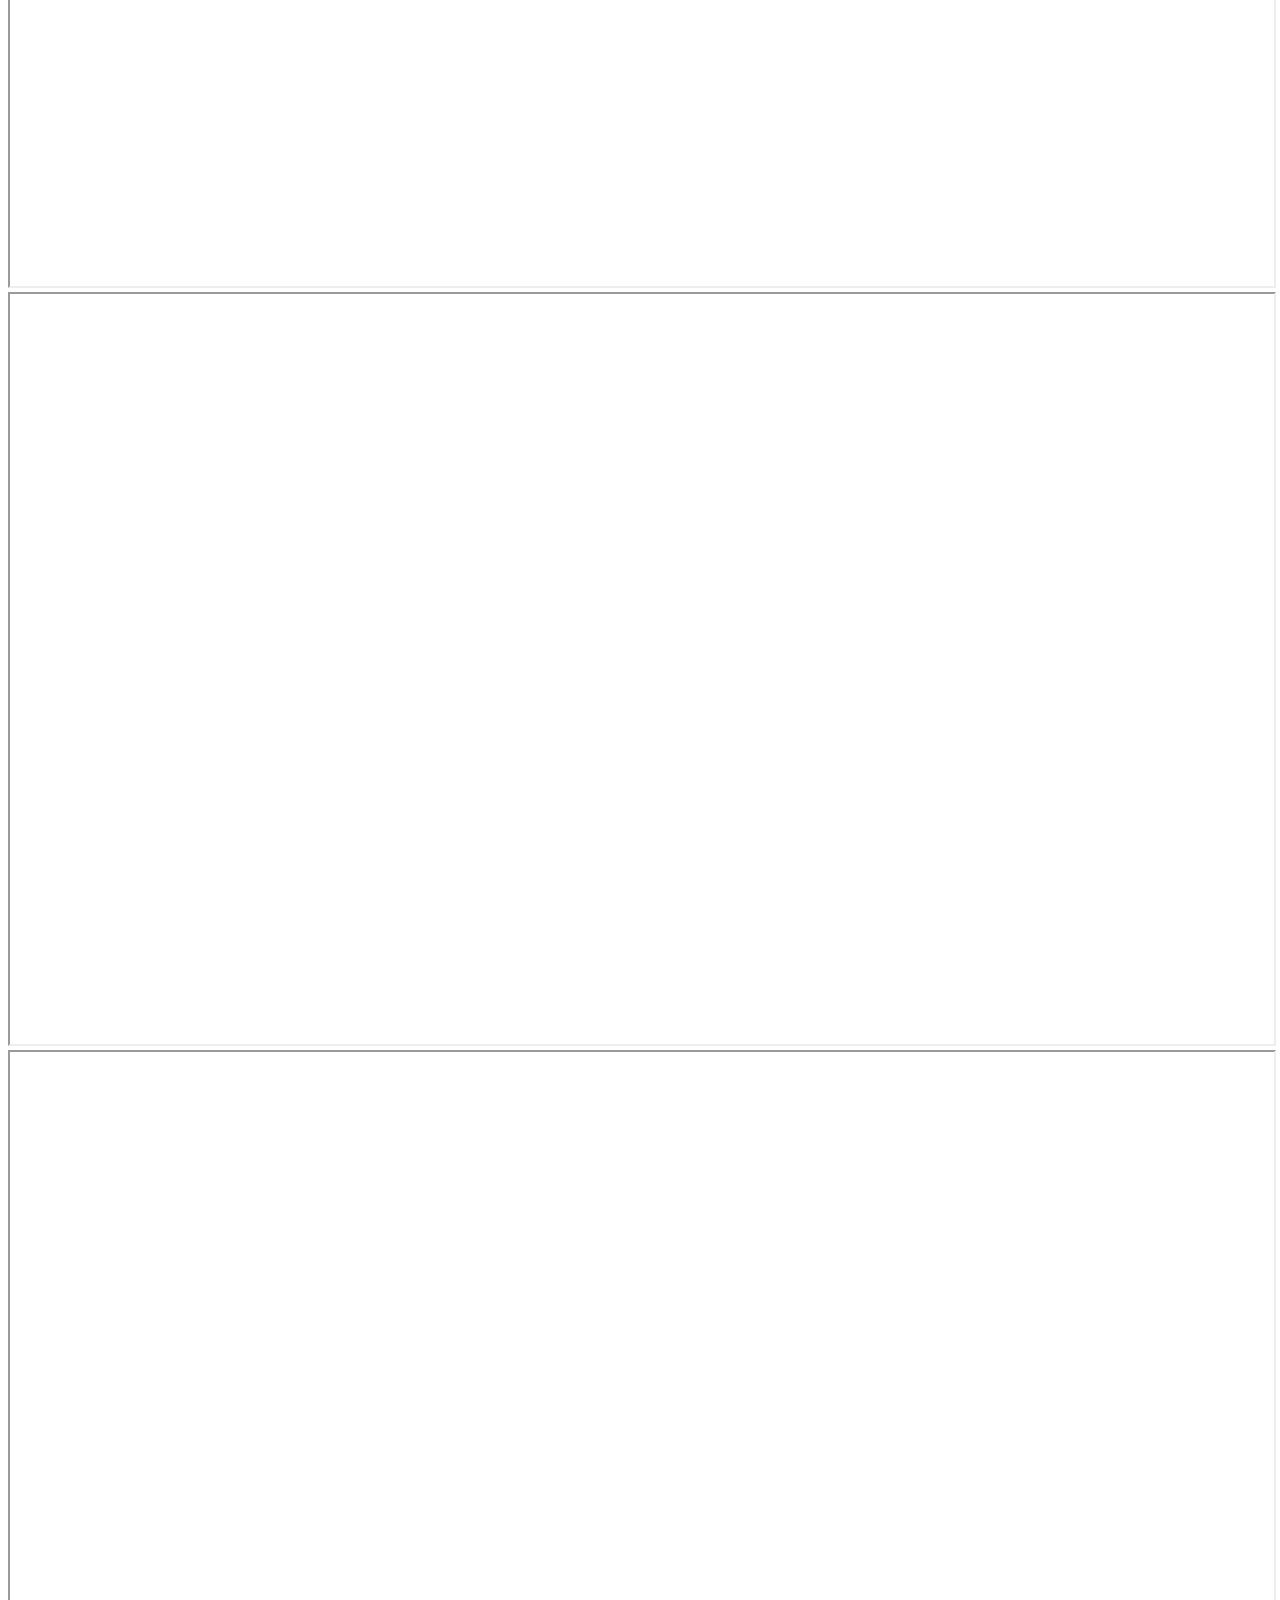
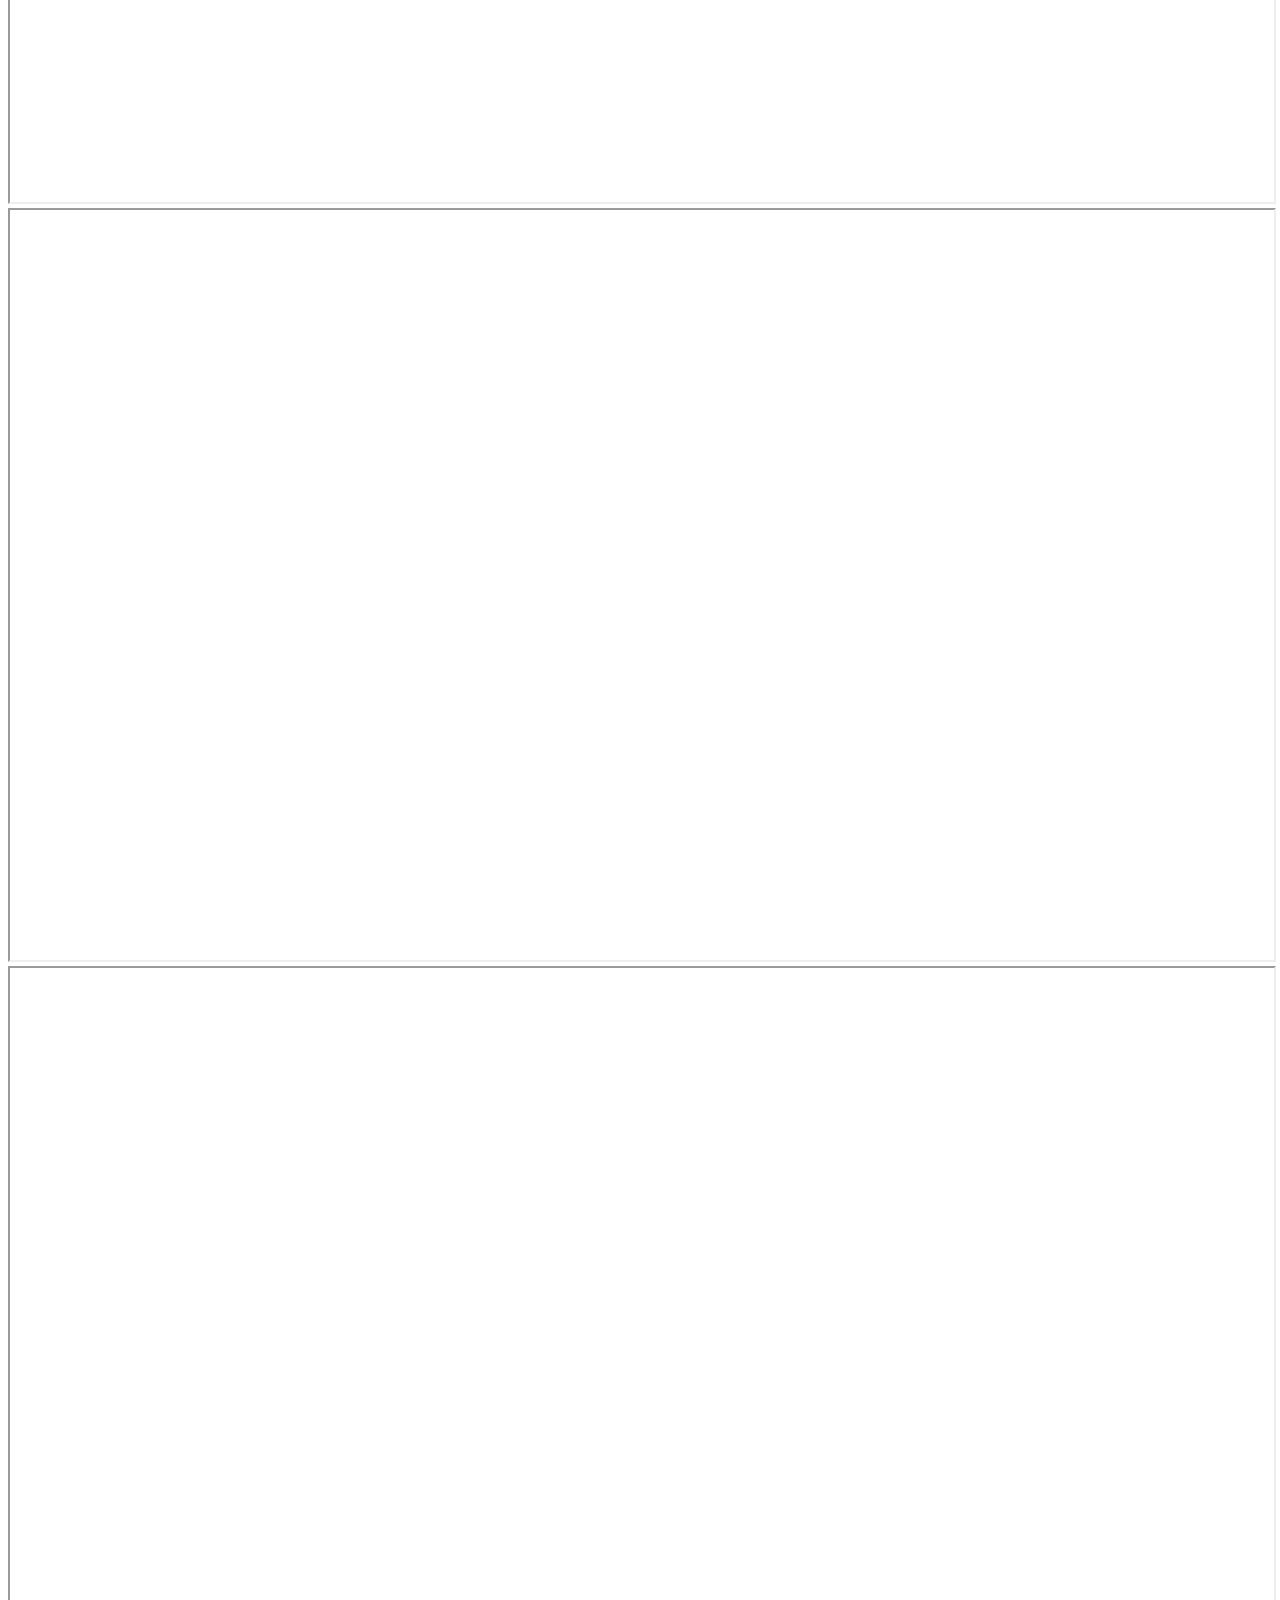
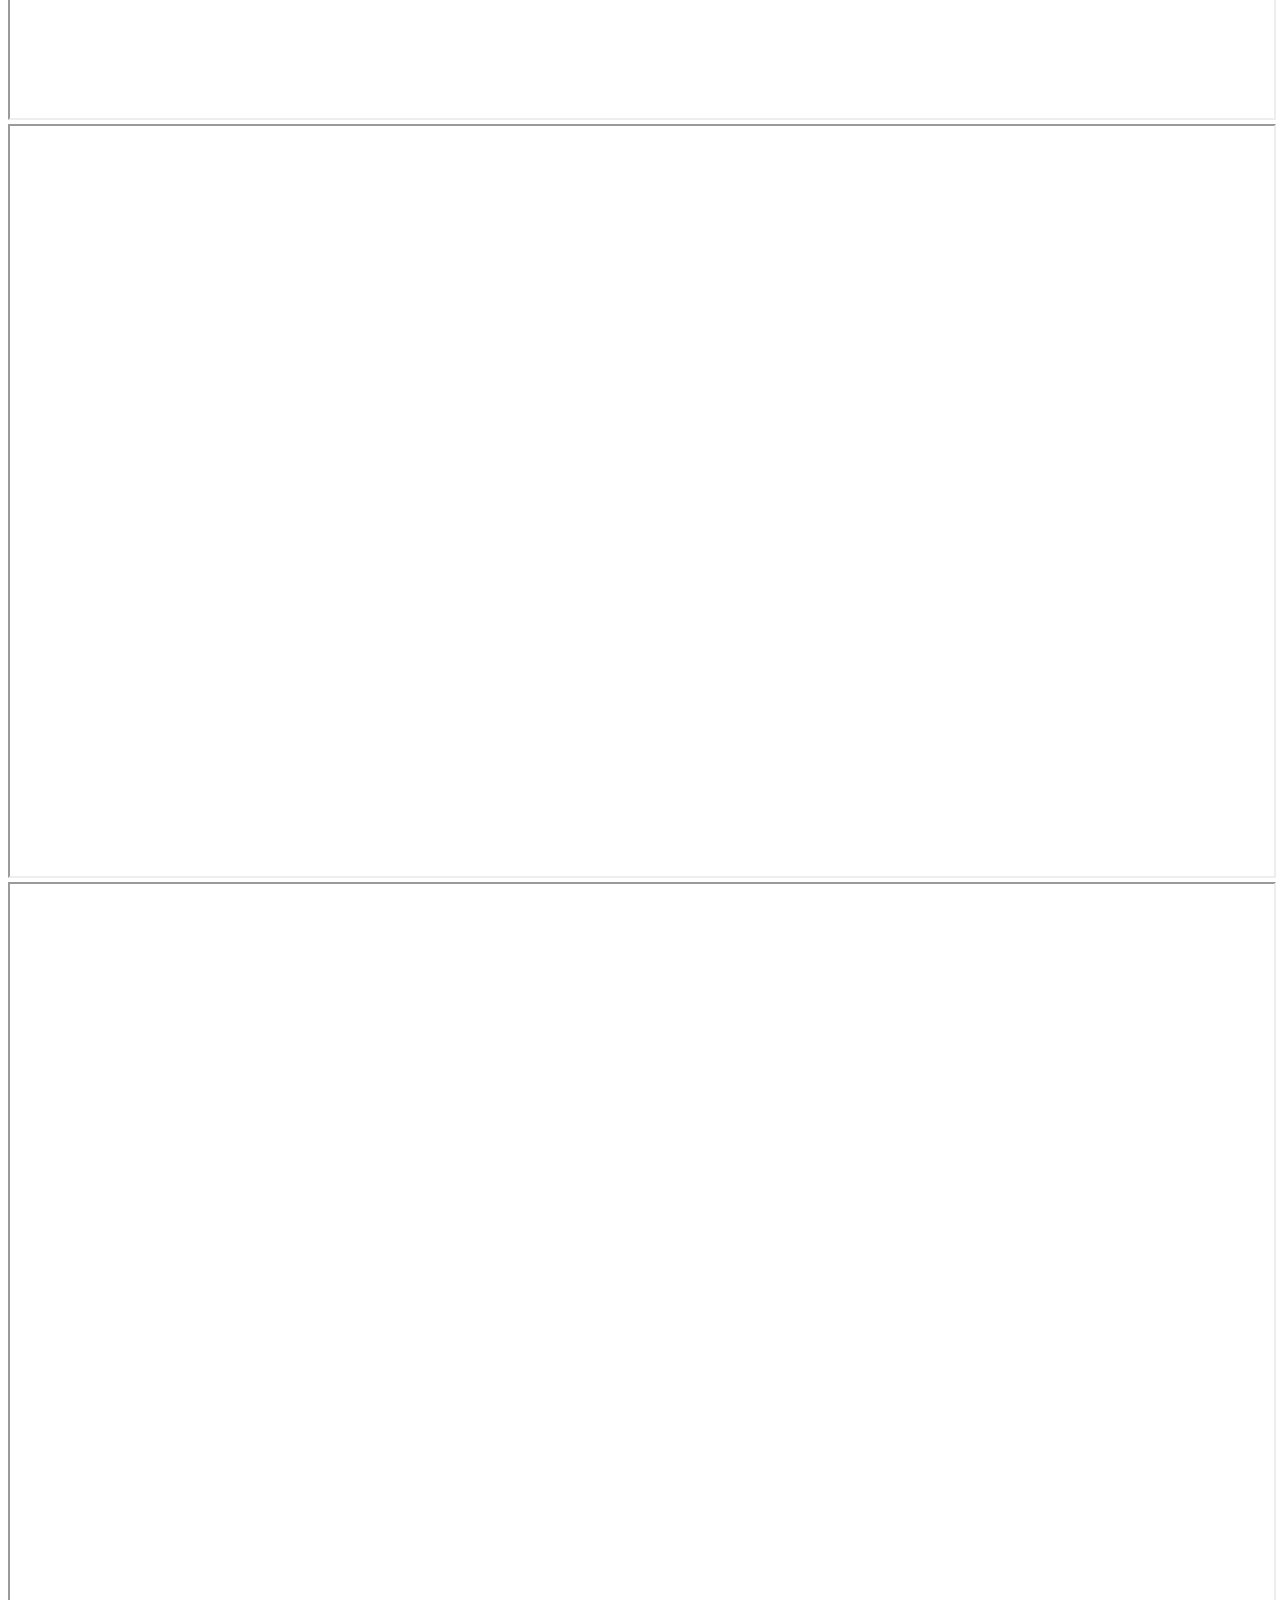
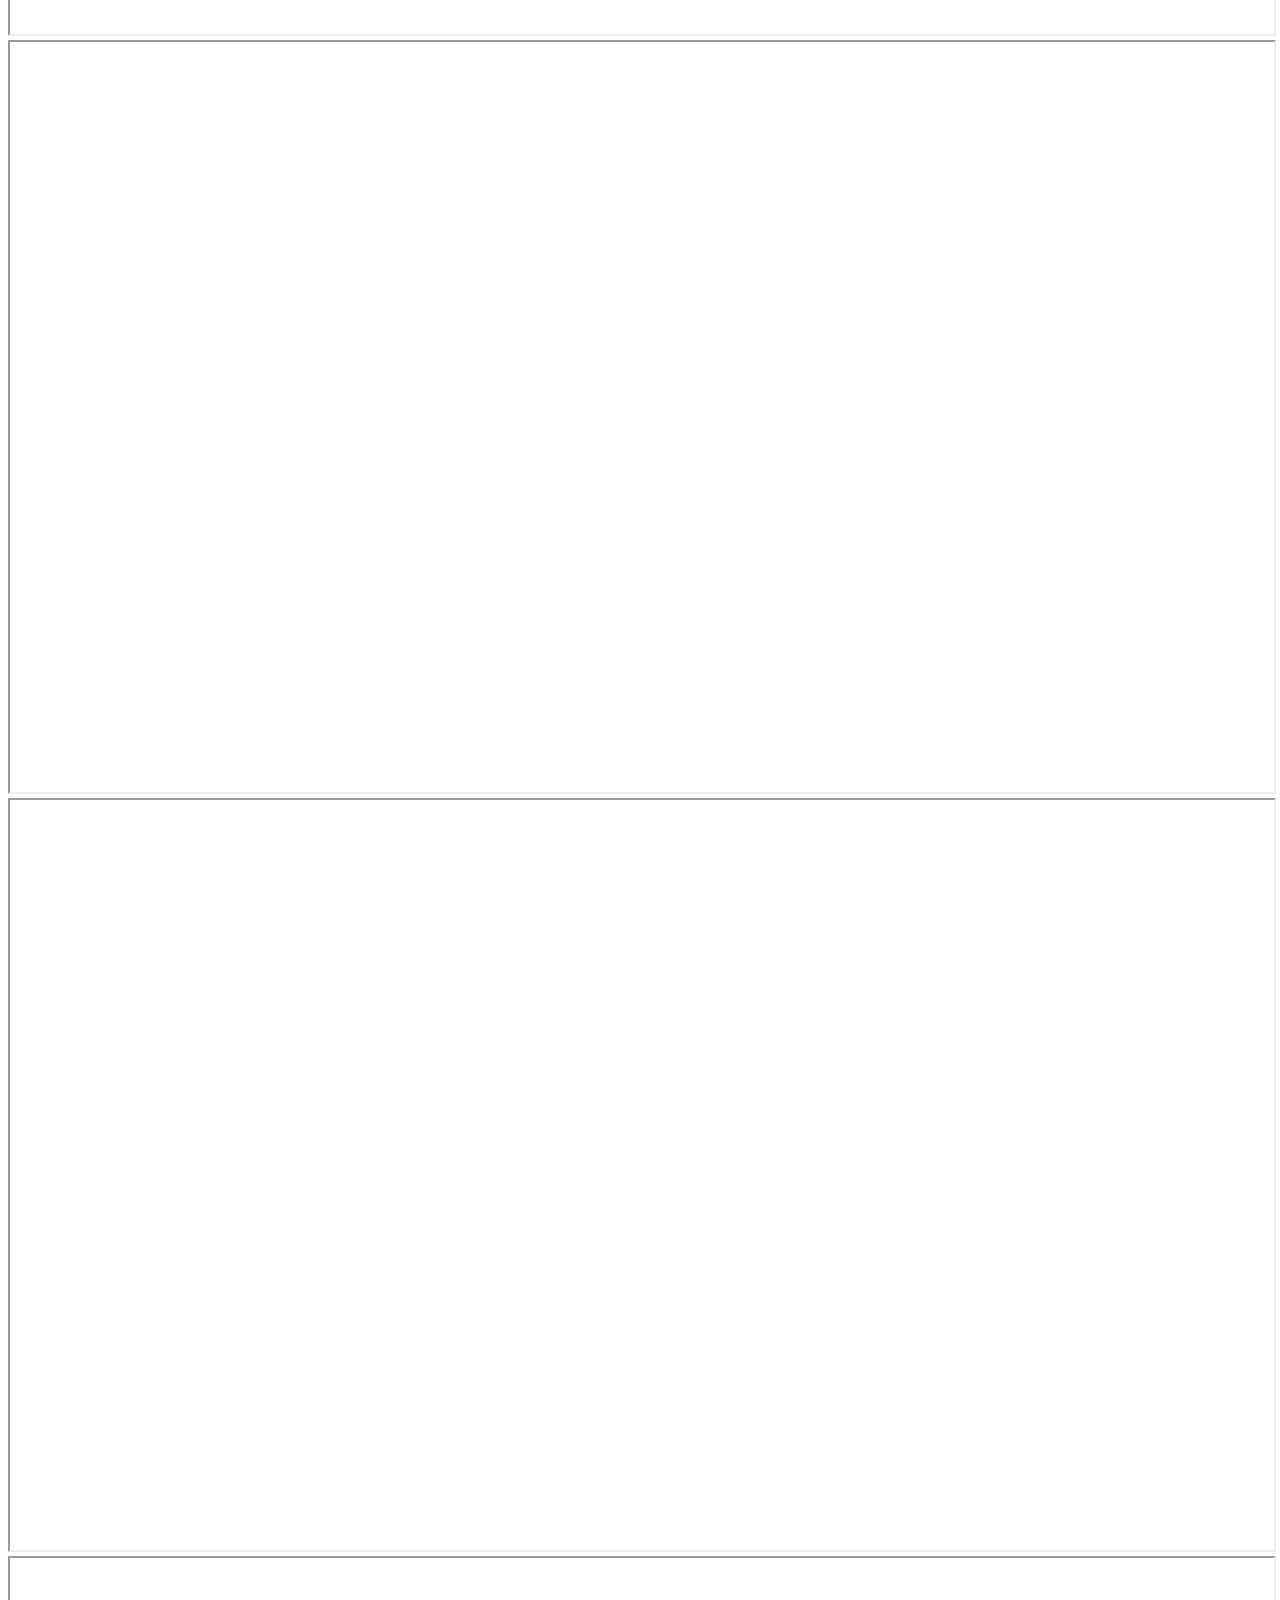
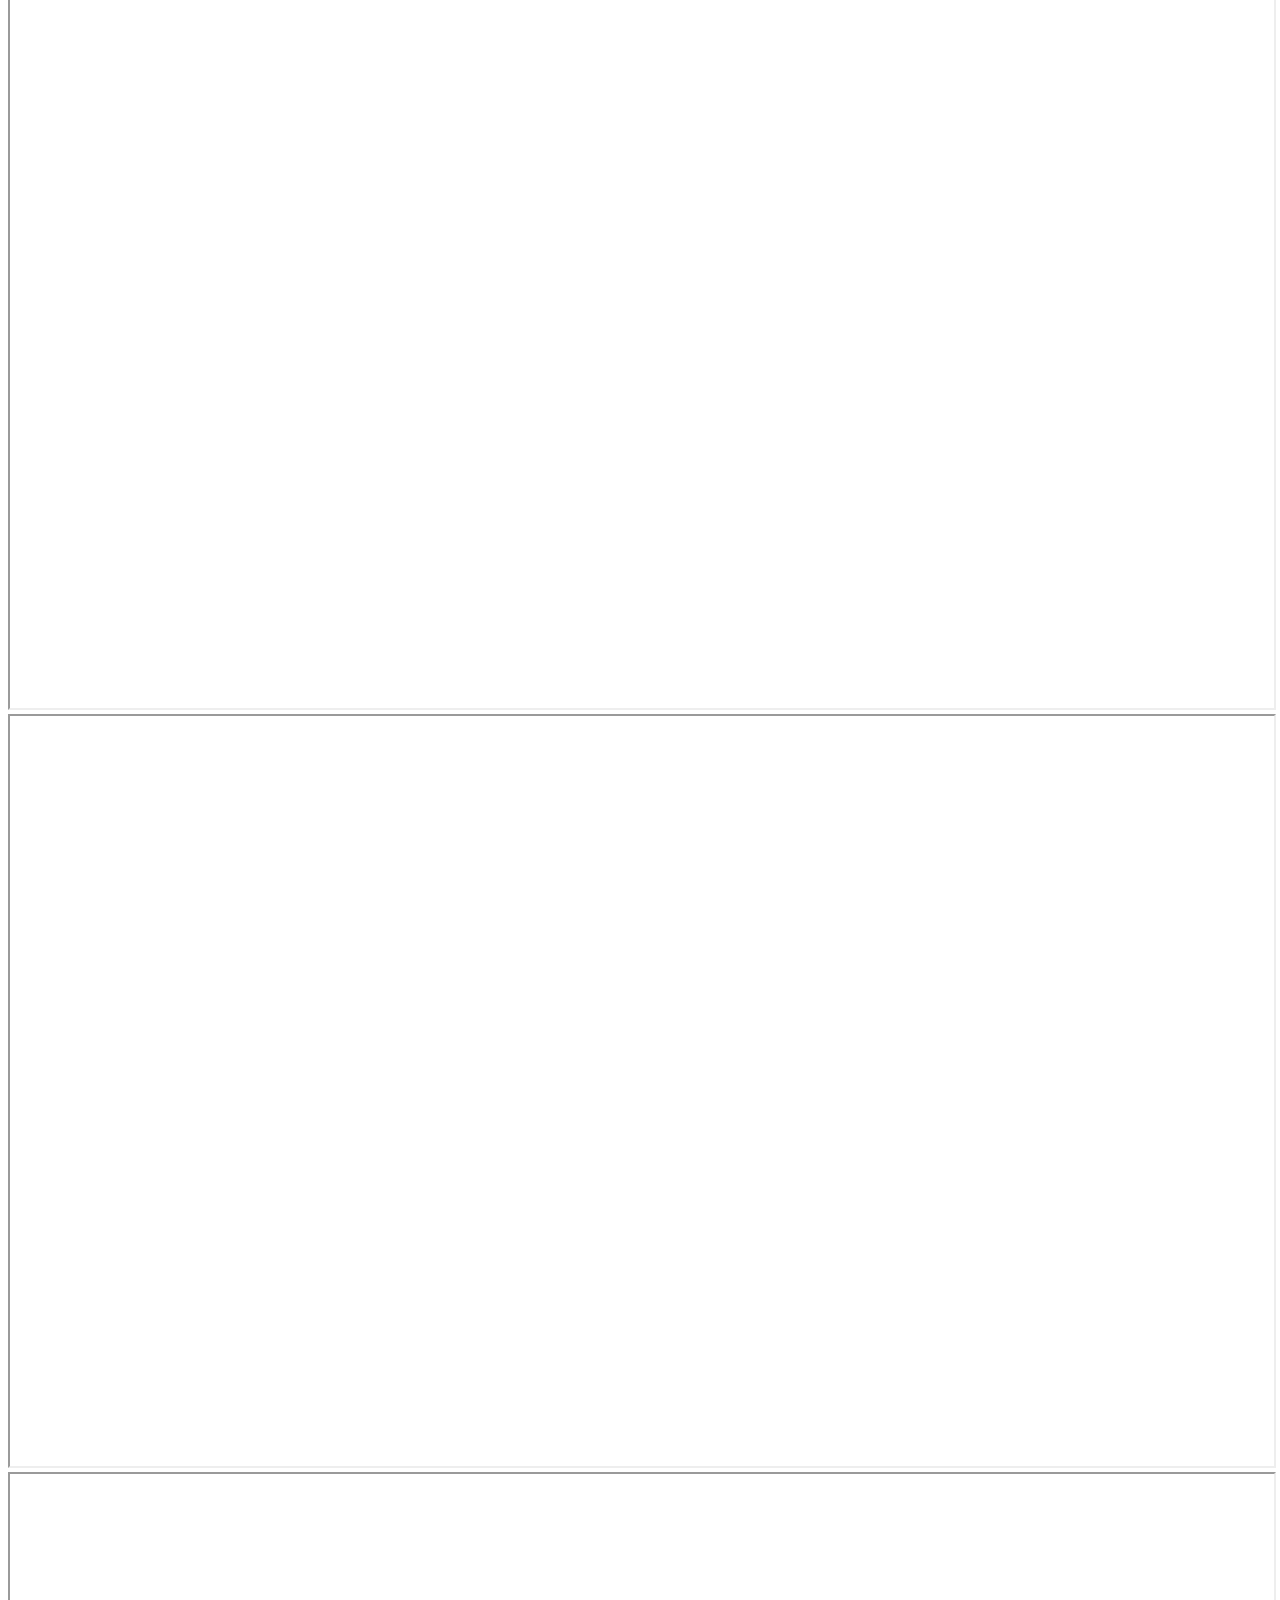
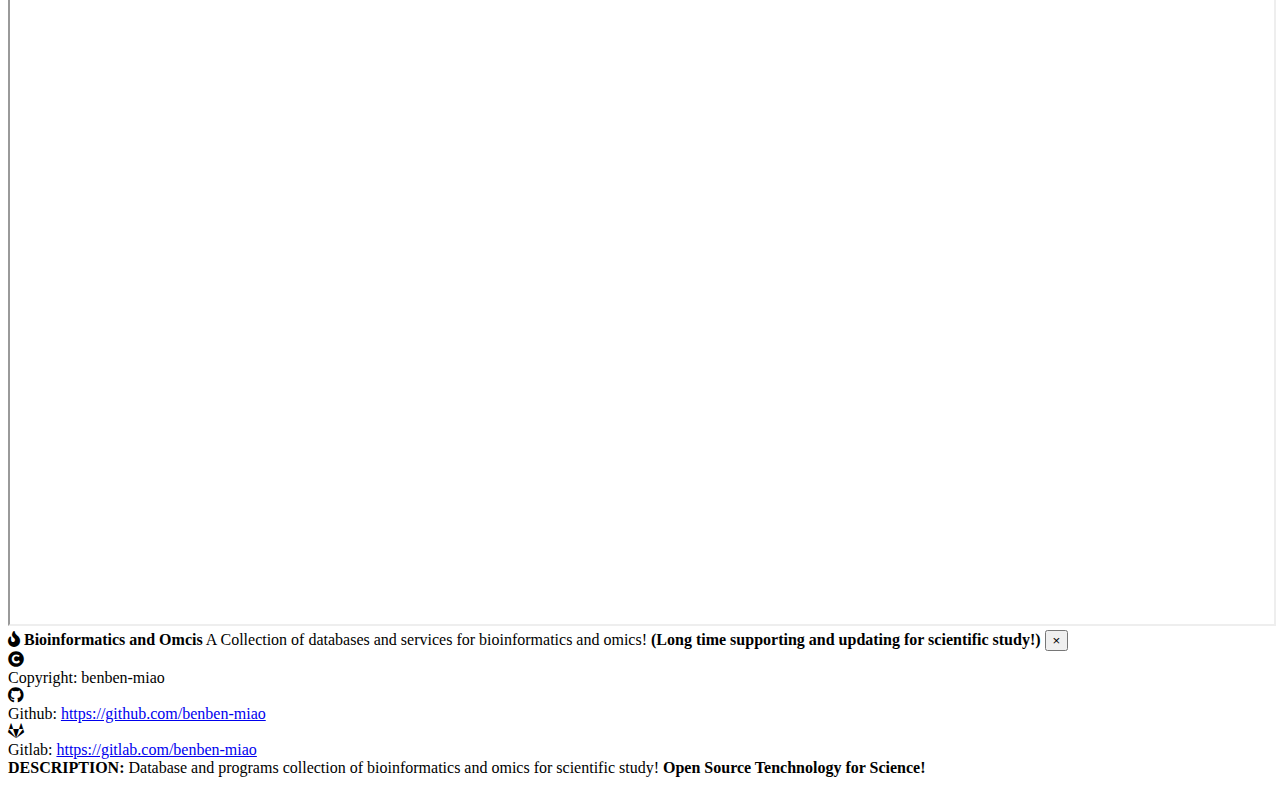
==== commit 8c68c591: "Remove badge" ====
--- a/book.html
+++ b/book.html
@@ -139,62 +139,62 @@
                     <li class="nav-item">
                         <a class="nav-link active" id="home-tab-3" data-toggle="tab" href="#tab-1" role="tab"
                             aria-controls="tab-1" aria-selected="true">Omics Code
-                            <span class="badge badge-success text-uppercase">12</span></a>
+                        </a>
                     </li>
                     <li class="nav-item">
                         <a class="nav-link" id="profile-tab-3" data-toggle="tab" href="#tab-2" role="tab"
                             aria-controls="tab-2" aria-selected="false">DNA-Seq-Methods-EN
-                            <span class="badge badge-success text-uppercase">10</span></a>
+                        </a>
                     </li>
                     <li class="nav-item">
                         <a class="nav-link" id="contact-tab-3" data-toggle="tab" href="#tab-3" role="tab"
                             aria-controls="tab-3" aria-selected="false">RNA-Seq-Methods-EN
-                            <span class="badge badge-success text-uppercase">10</span></a>
+                        </a>
                     </li>
                     <li class="nav-item">
                         <a class="nav-link" id="contact-tab-3" data-toggle="tab" href="#tab-5" role="tab"
                             aria-controls="tab-5" aria-selected="false">DNA-Seq-Review-ZH
-                            <span class="badge badge-success text-uppercase">10</span></a>
+                        </a>
                     </li>
                     <li class="nav-item">
                         <a class="nav-link" id="contact-tab-3" data-toggle="tab" href="#tab-7" role="tab"
                             aria-controls="tab-7" aria-selected="false">RNA-Seq-Review-ZH
-                            <span class="badge badge-success text-uppercase">10</span></a>
+                        </a>
                     </li>
                     <li class="nav-item">
                         <a class="nav-link" id="contact-tab-3" data-toggle="tab" href="#tab-8" role="tab"
                             aria-controls="tab-8" aria-selected="false">Sequencing-Methods-Review-EN
-                            <span class="badge badge-success text-uppercase">10</span></a>
+                        </a>
                     </li>
                     <li class="nav-item">
                         <a class="nav-link" id="contact-tab-3" data-toggle="tab" href="#tab-9" role="tab"
                             aria-controls="tab-9" aria-selected="false">SingleCell-Methods-EN
-                            <span class="badge badge-success text-uppercase">10</span></a>
+                        </a>
                     </li>
                     <li class="nav-item">
                         <a class="nav-link" id="contact-tab-3" data-toggle="tab" href="#tab-10" role="tab"
                             aria-controls="tab-10" aria-selected="false">SingleCell-Review-ZH
-                            <span class="badge badge-success text-uppercase">10</span></a>
+                        </a>
                     </li>
                     <li class="nav-item">
                         <a class="nav-link" id="contact-tab-3" data-toggle="tab" href="#tab-11" role="tab"
                             aria-controls="tab-11" aria-selected="false">Cancer&Immunity-Review-ZH
-                            <span class="badge badge-success text-uppercase">10</span></a>
+                        </a>
                     </li>
                     <li class="nav-item">
                         <a class="nav-link" id="contact-tab-3" data-toggle="tab" href="#tab-12" role="tab"
                             aria-controls="tab-12" aria-selected="false">GeneEdit-Review-ZH
-                            <span class="badge badge-success text-uppercase">10</span></a>
+                        </a>
                     </li>
                     <li class="nav-item">
                         <a class="nav-link" id="contact-tab-3" data-toggle="tab" href="#tab-13" role="tab"
                             aria-controls="tab-13" aria-selected="false">Immunity-Review-ZH
-                            <span class="badge badge-success text-uppercase">10</span></a>
+                        </a>
                     </li>
                     <li class="nav-item">
                         <a class="nav-link" id="contact-tab-3" data-toggle="tab" href="#tab-14" role="tab"
                             aria-controls="tab-14" aria-selected="false">Neurological-Review-ZH
-                            <span class="badge badge-success text-uppercase">10</span></a>
+                        </a>
                     </li>
                 </ul>
                 <!-- End of Tab Nav -->
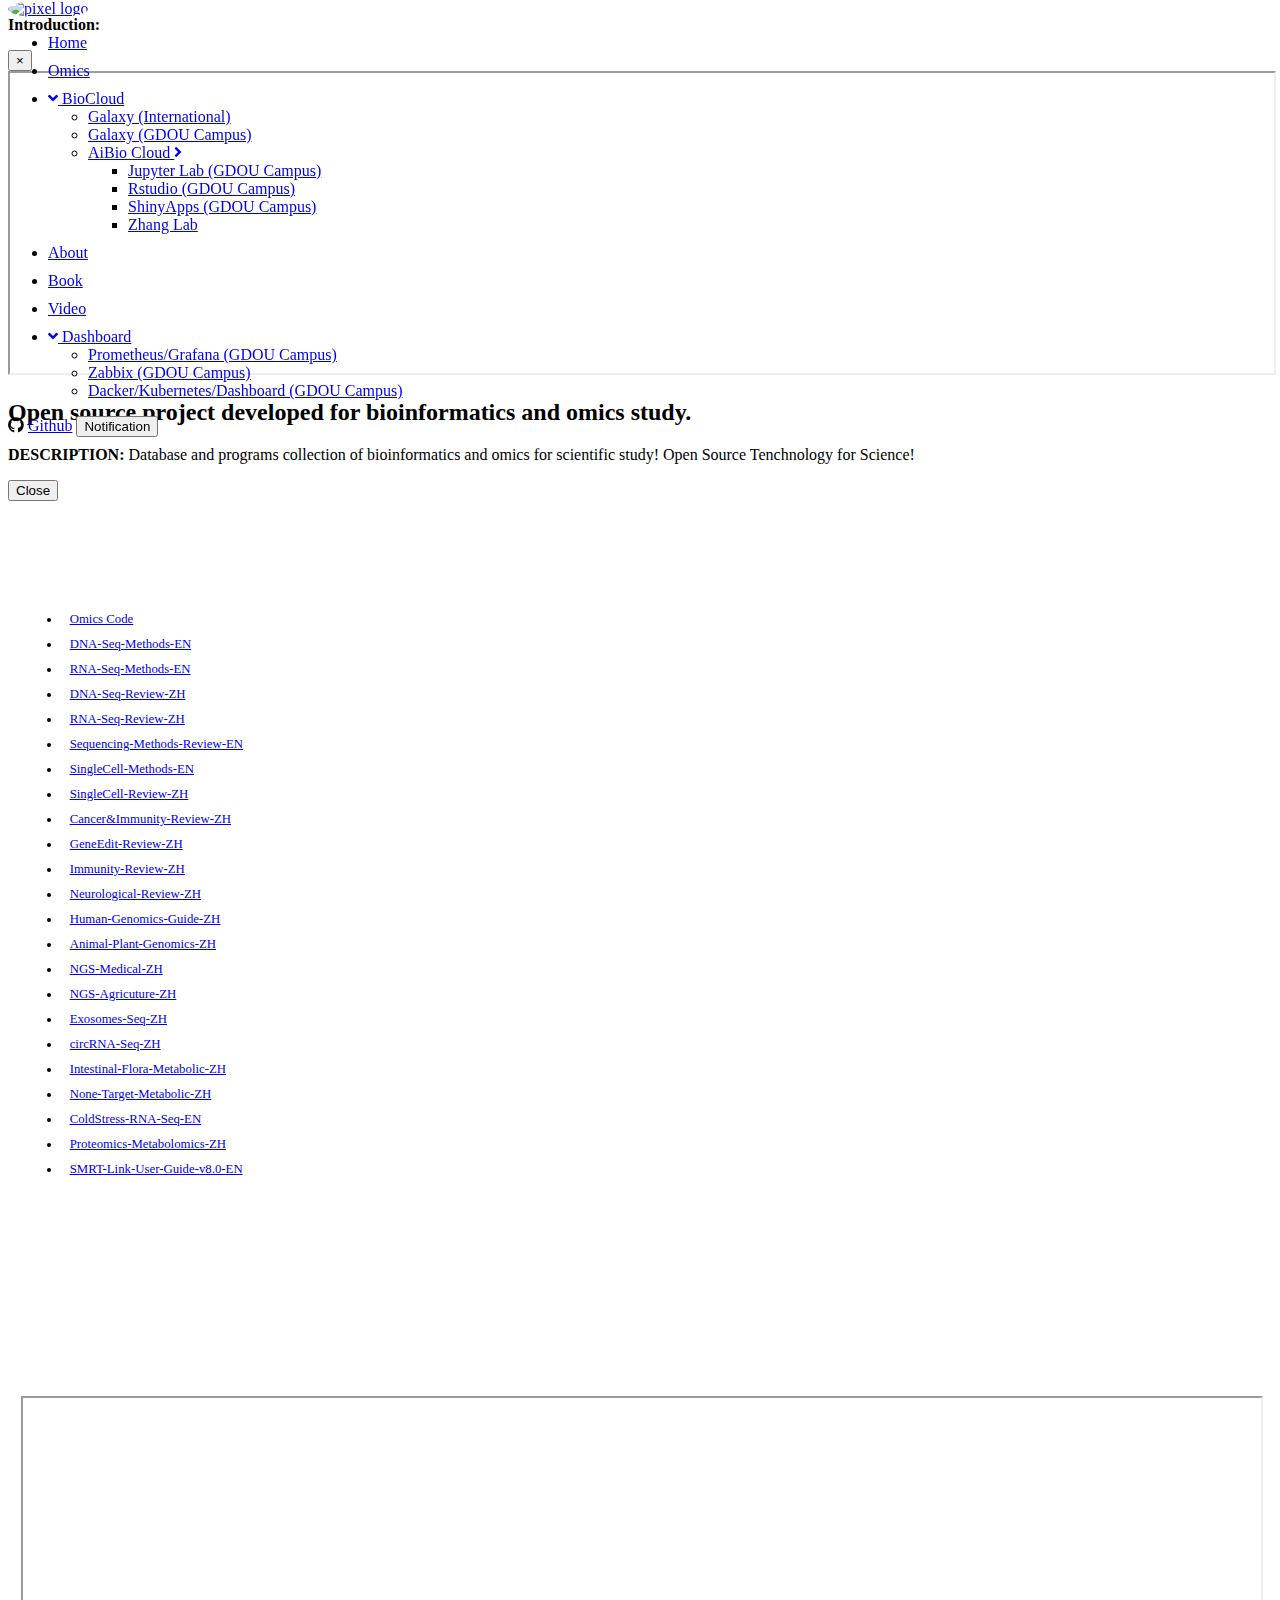
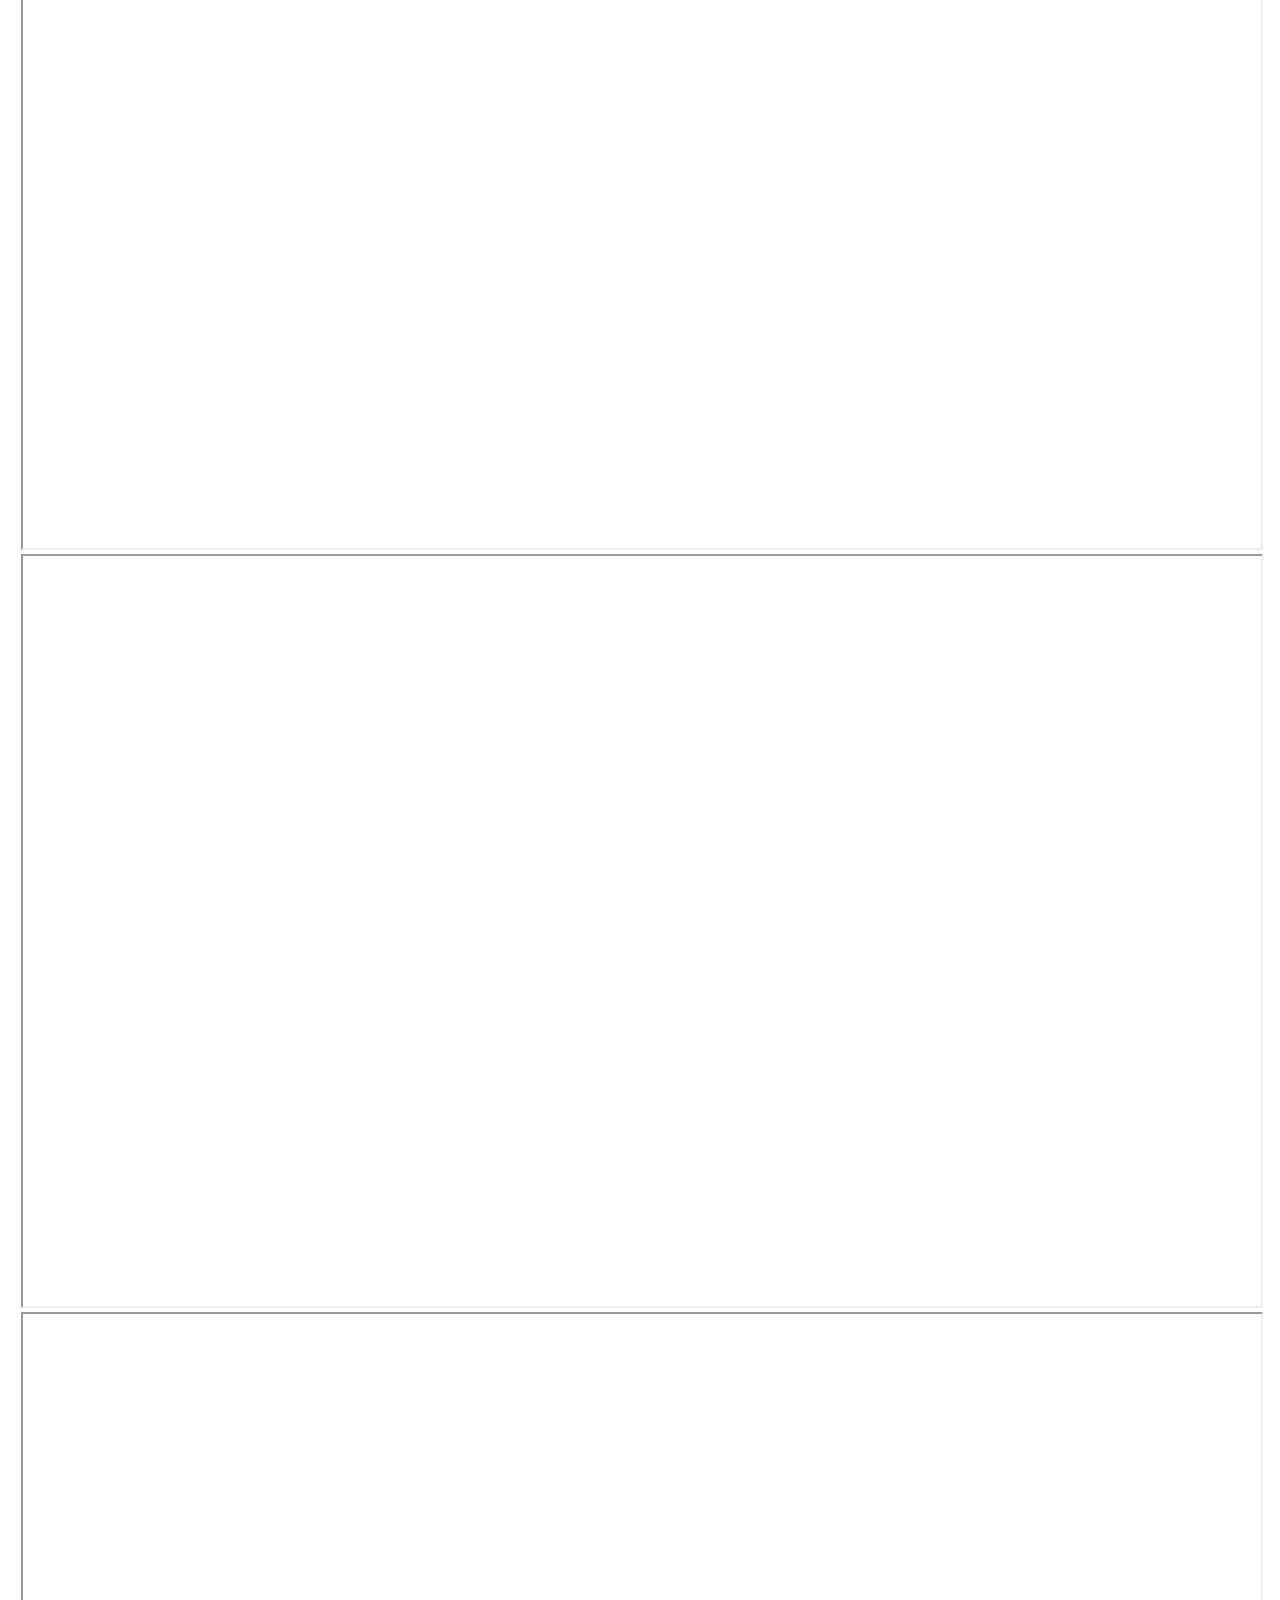
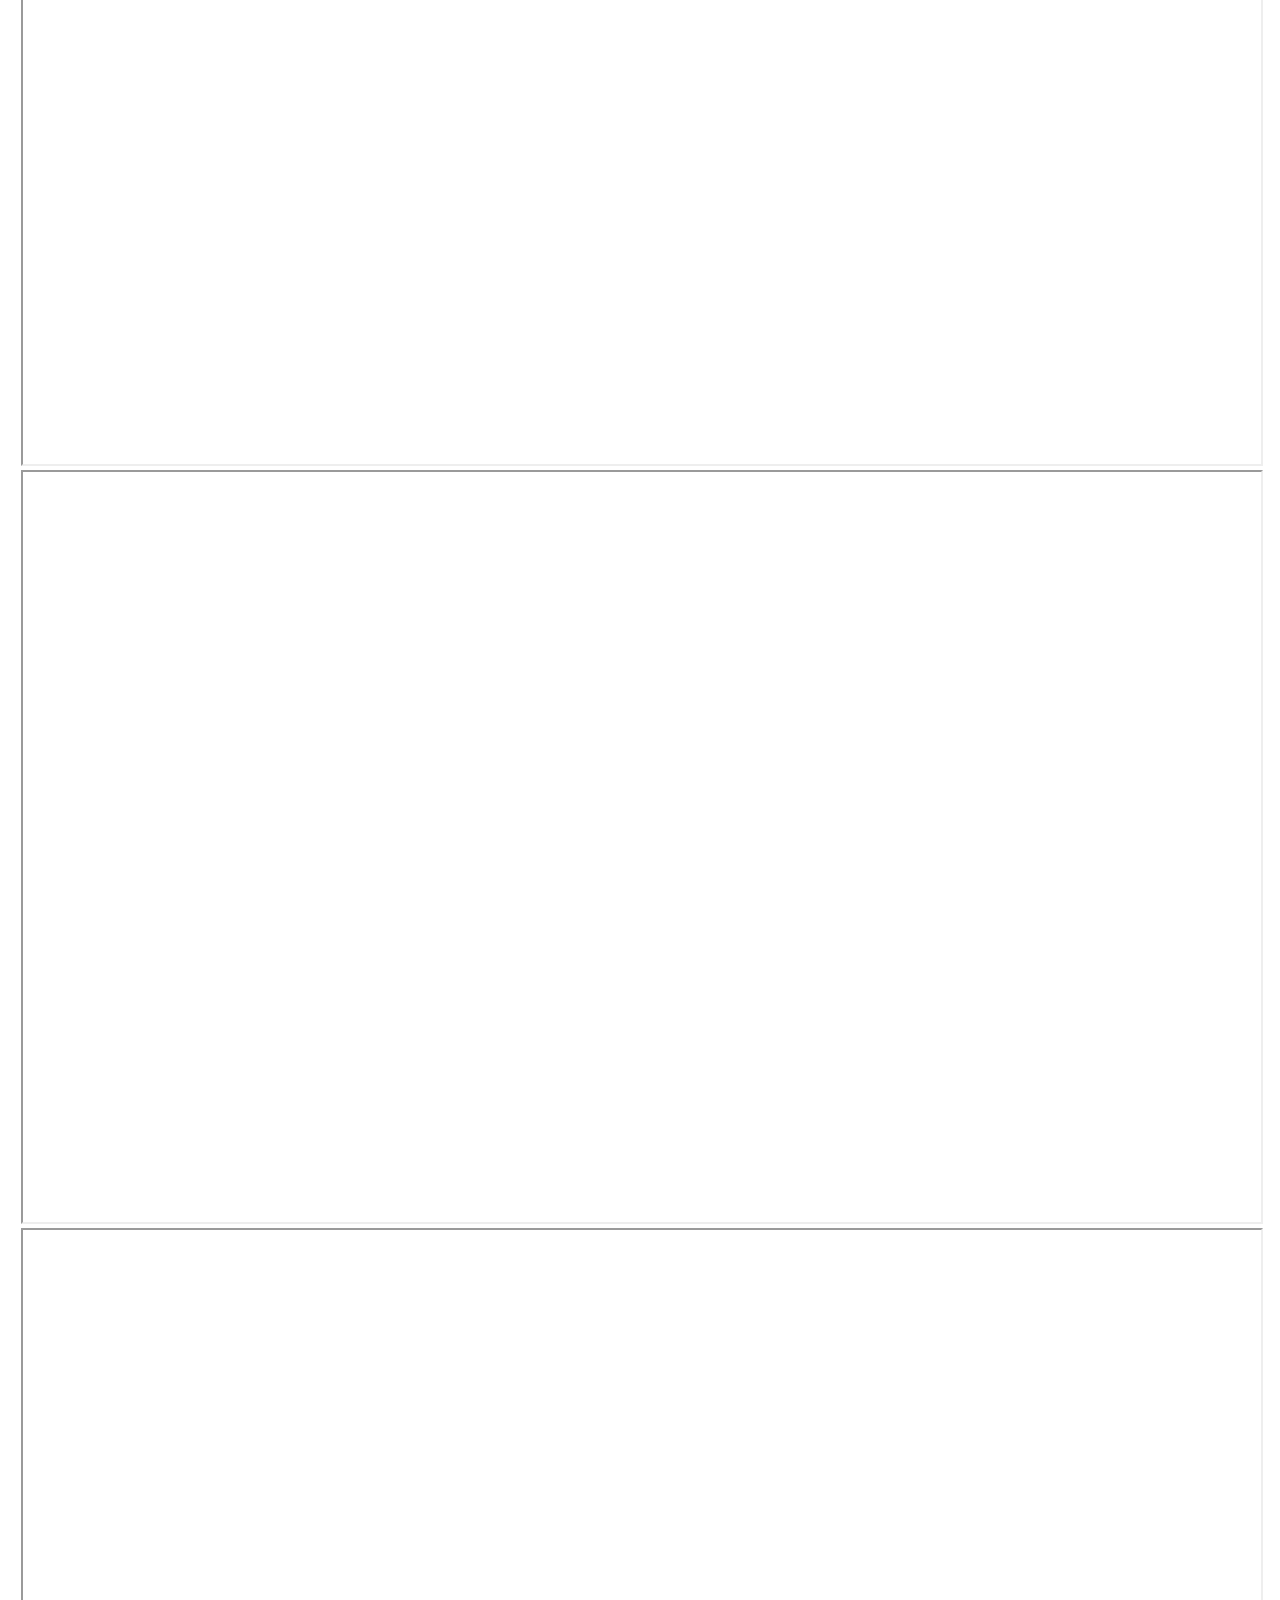
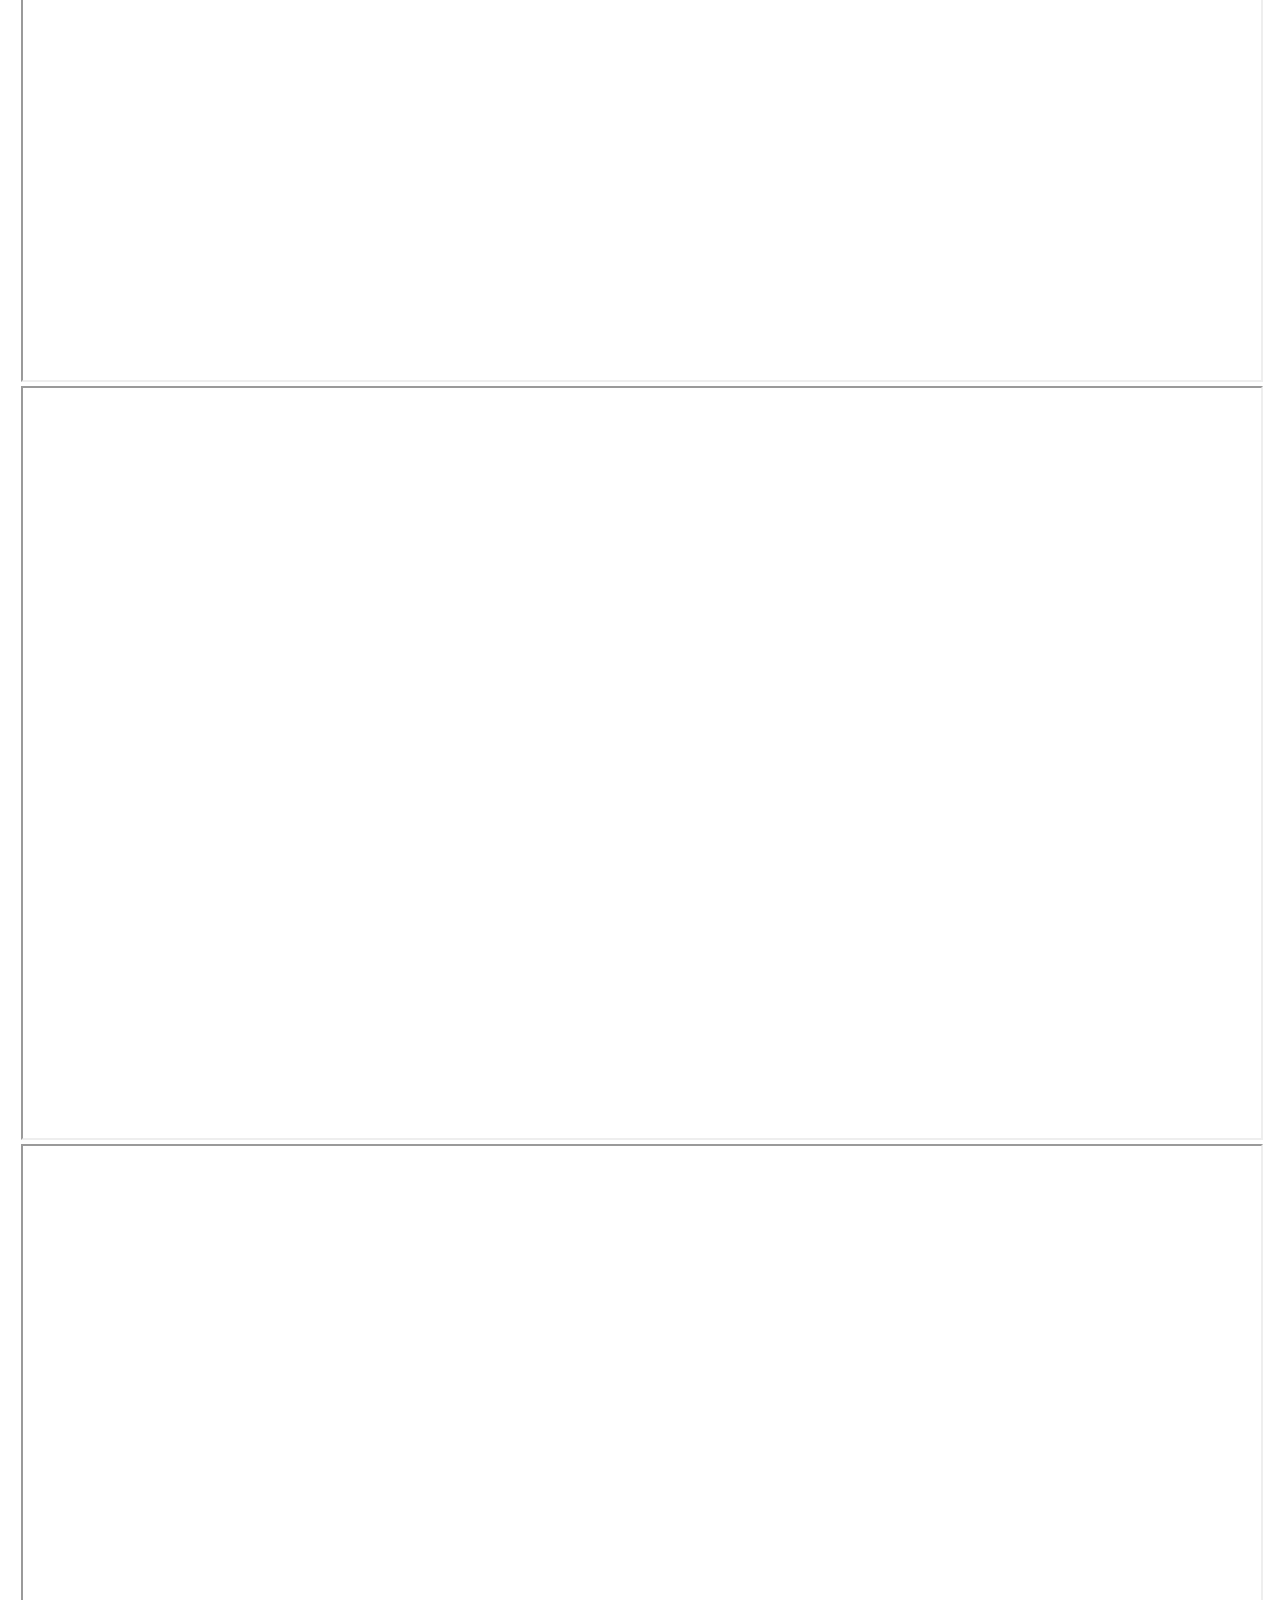
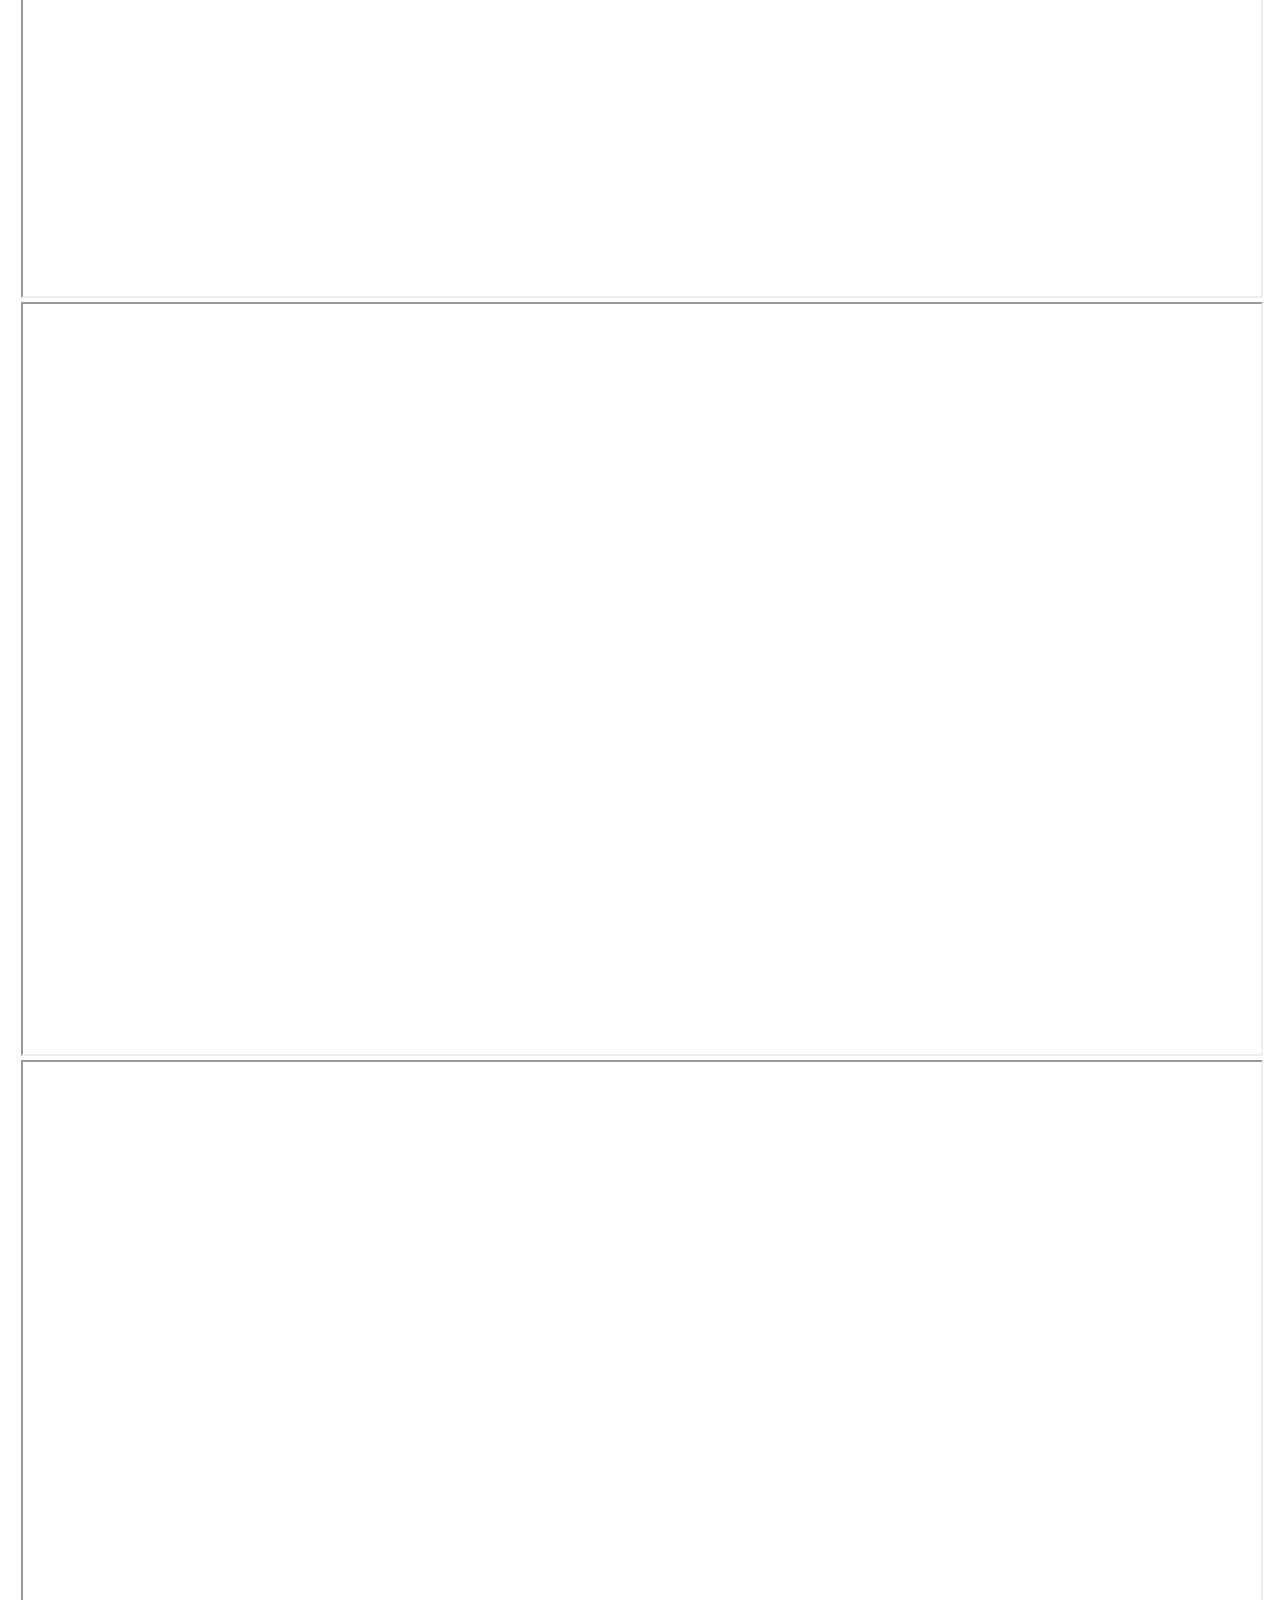
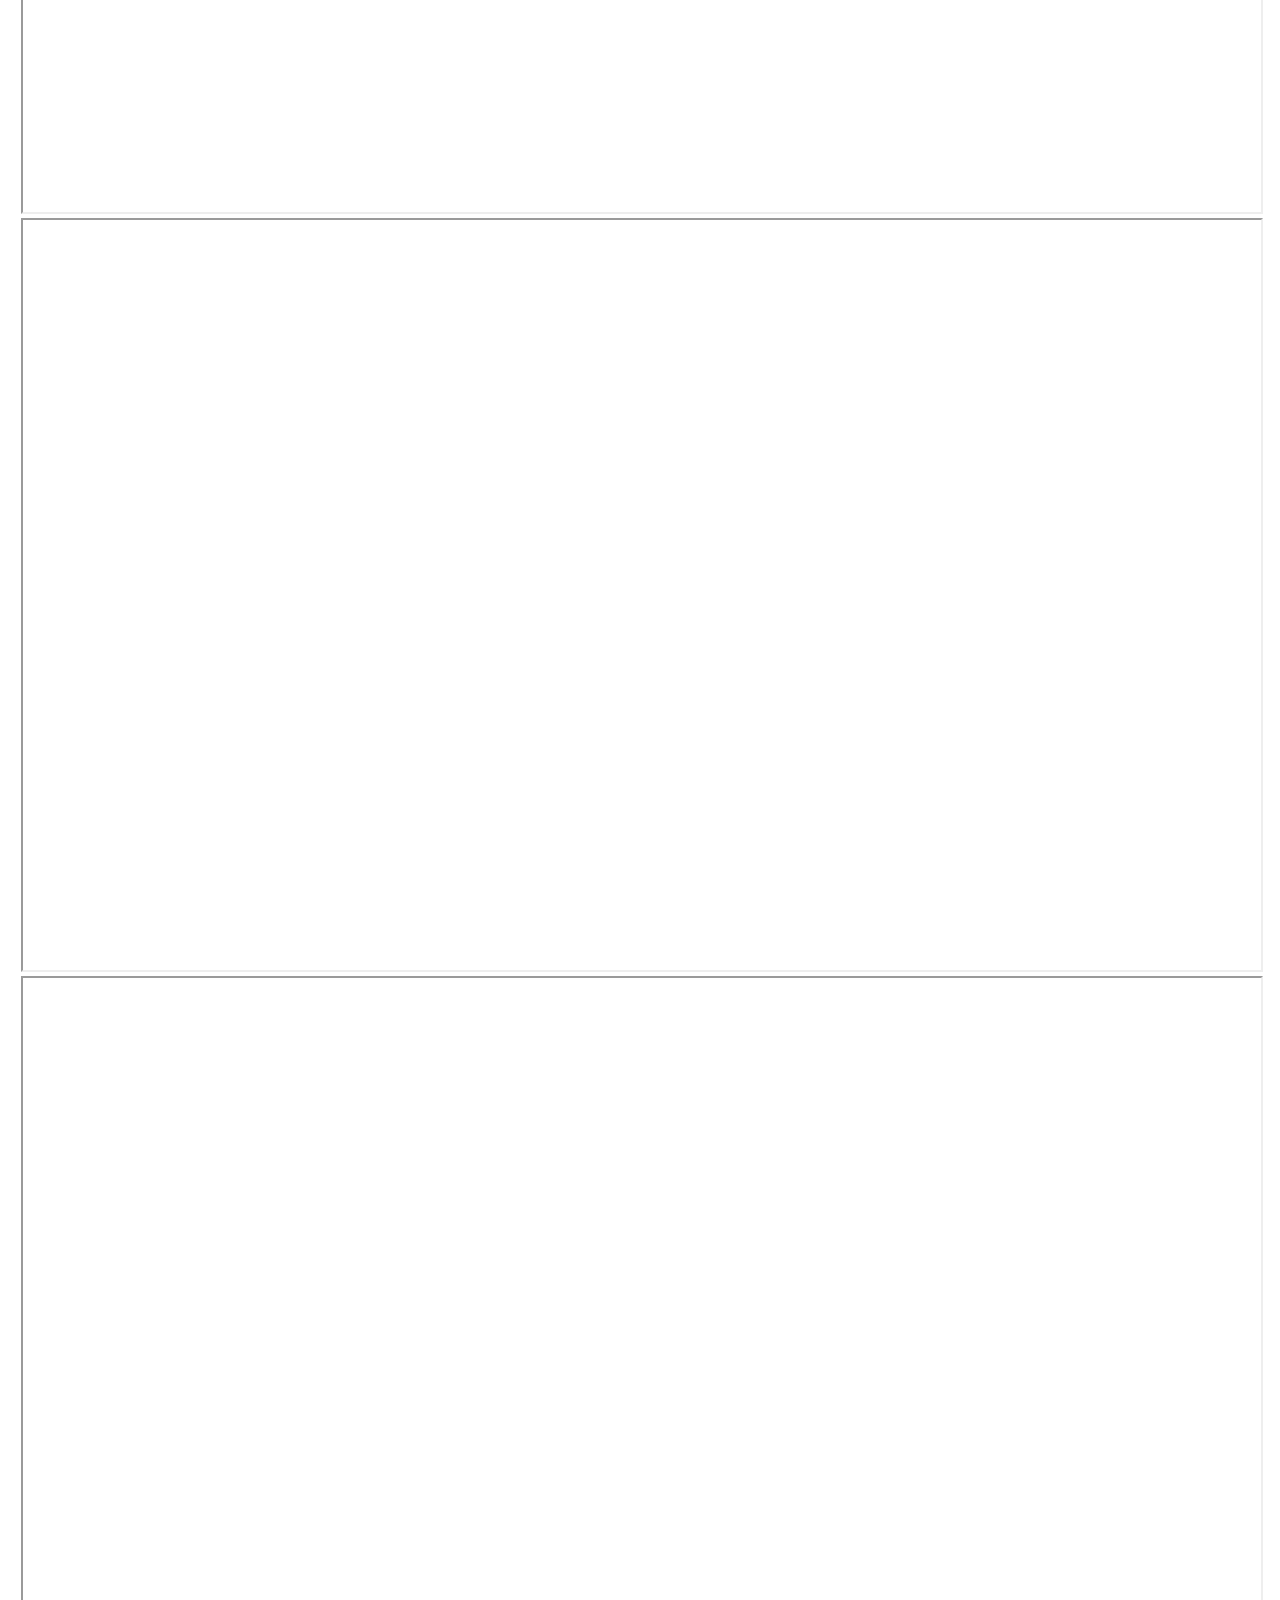
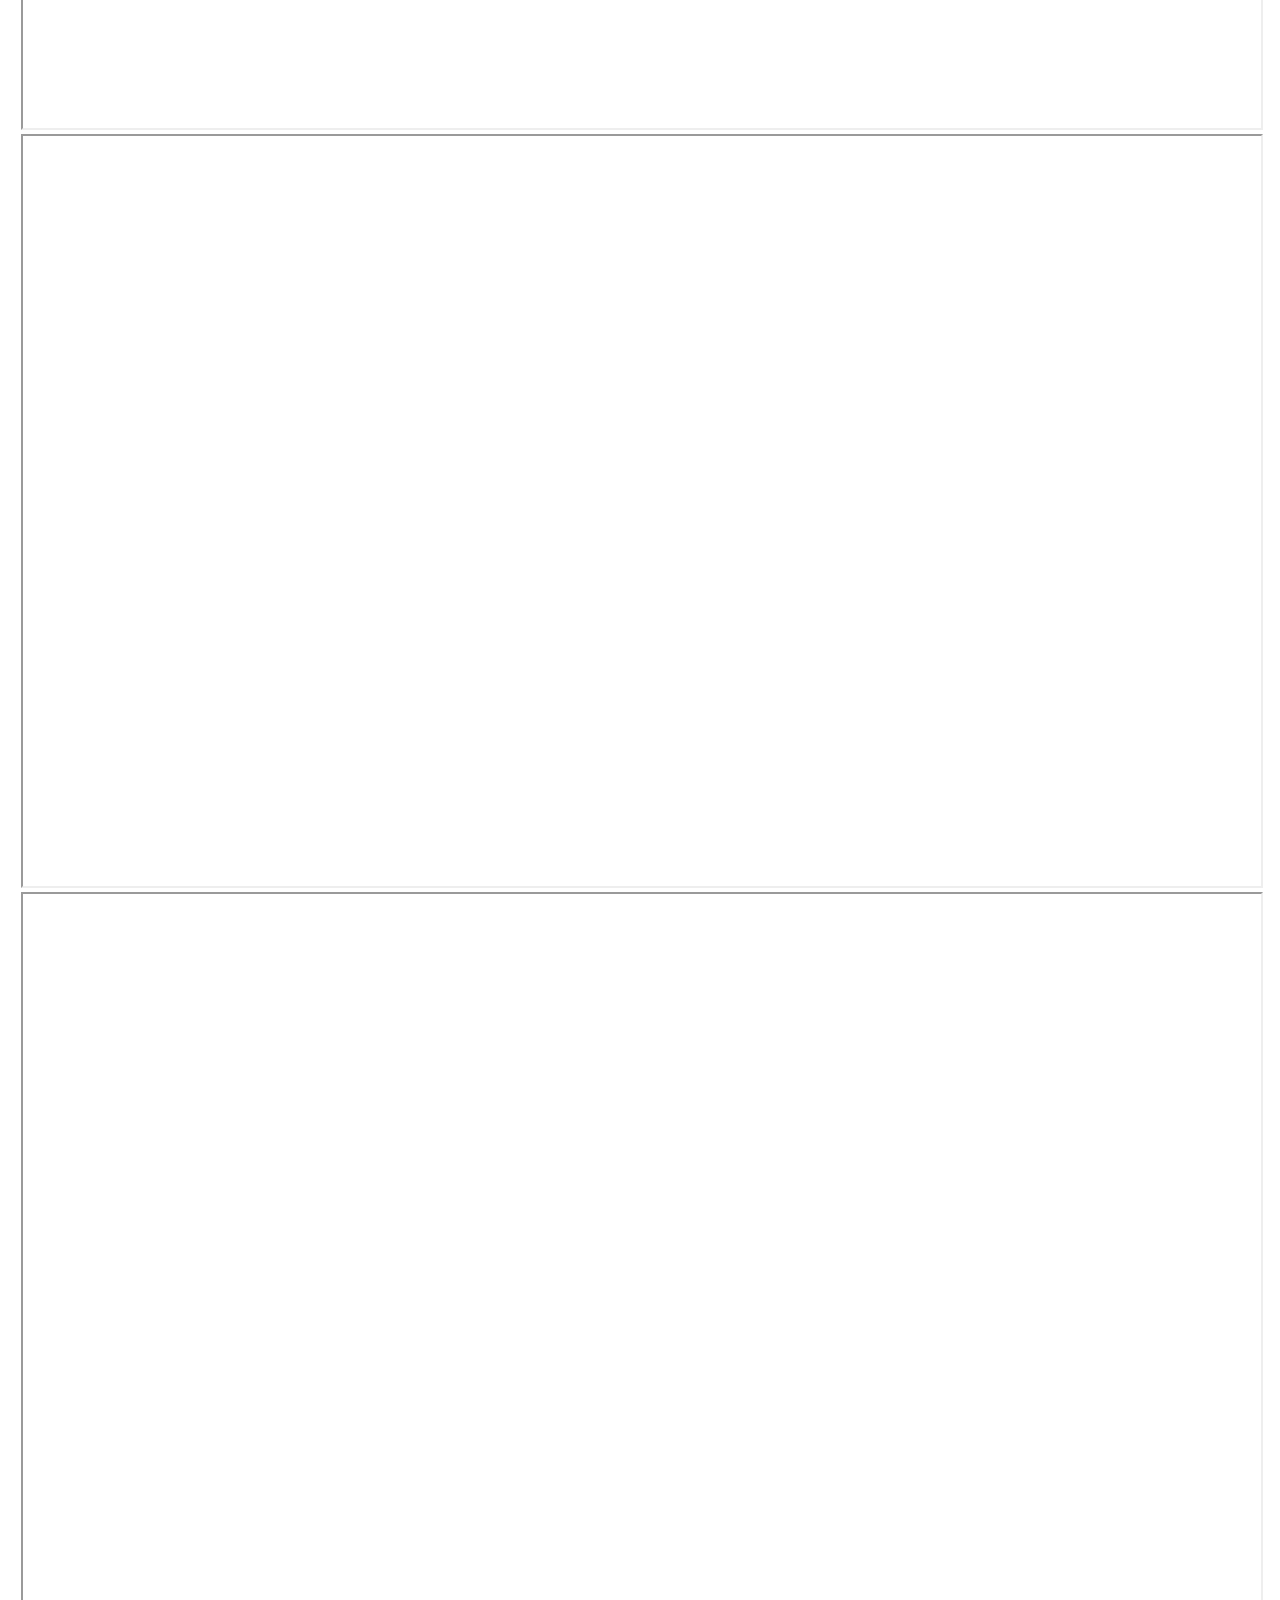
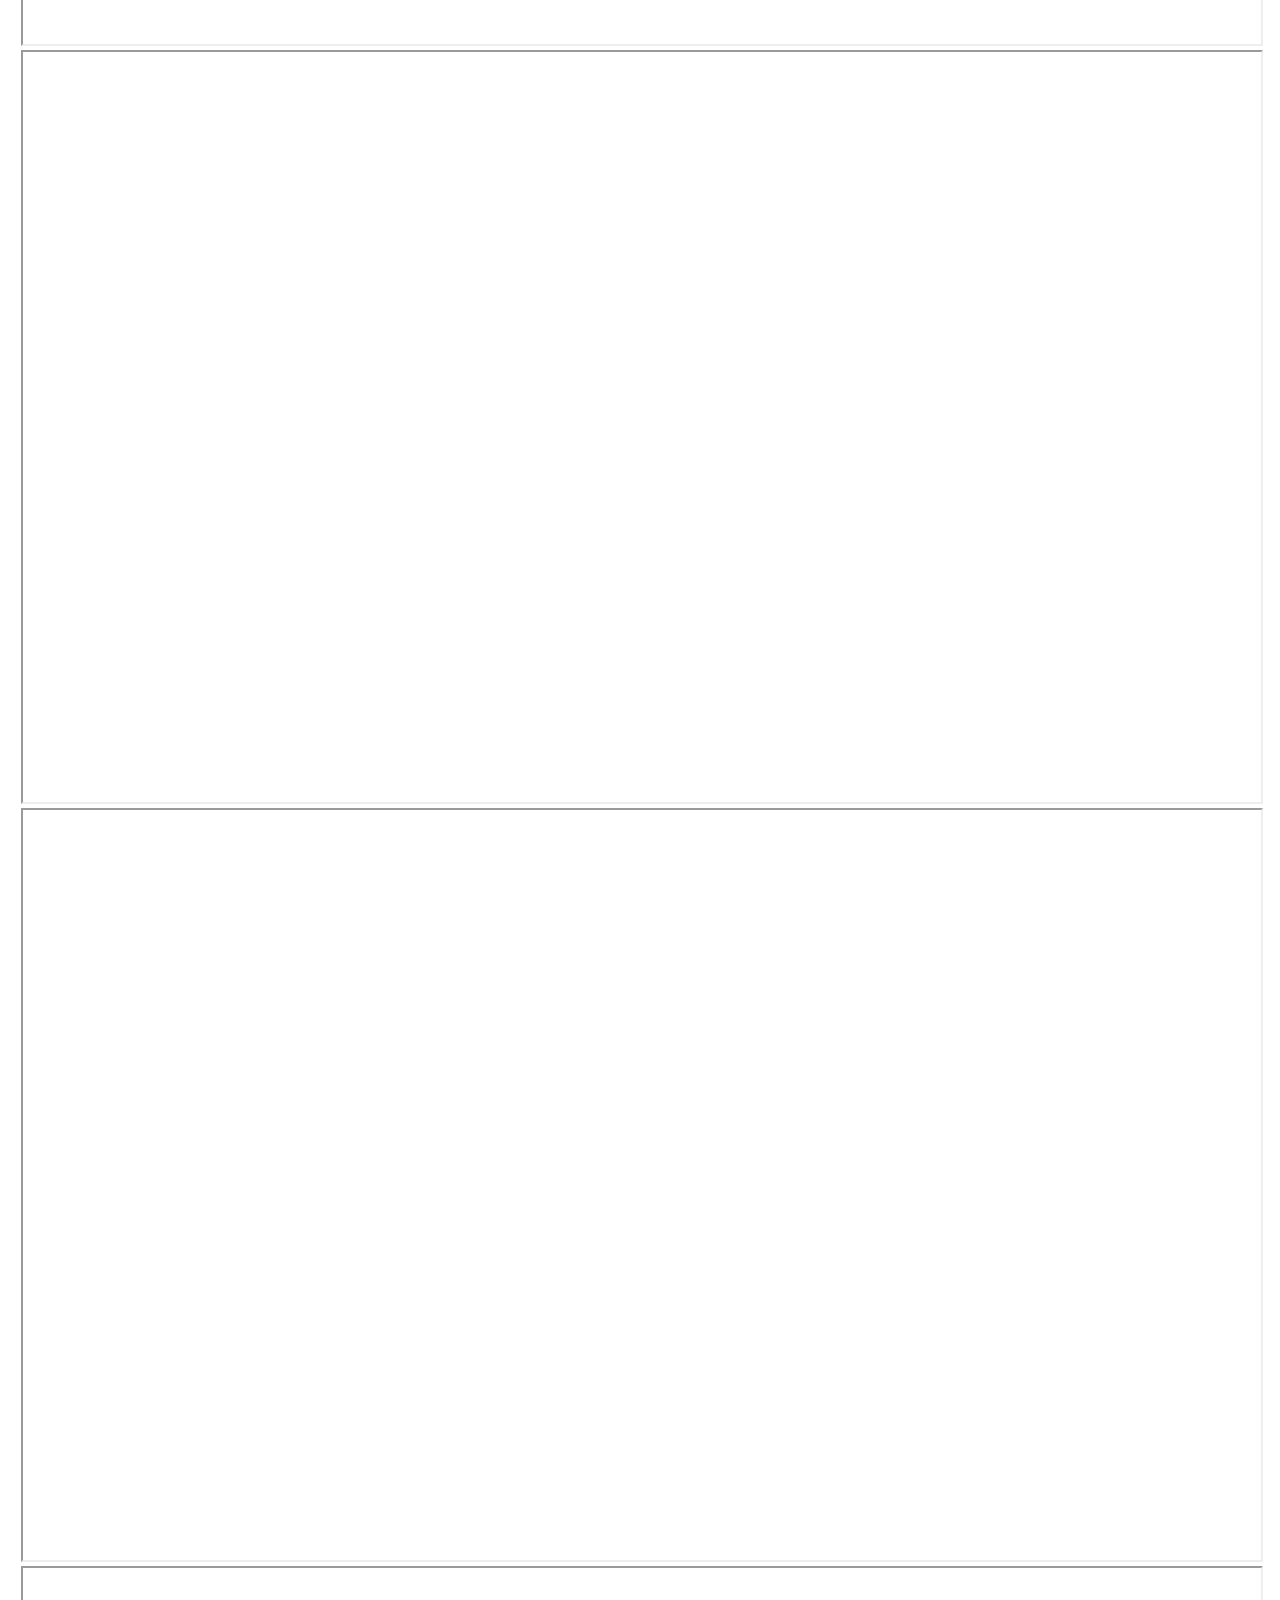
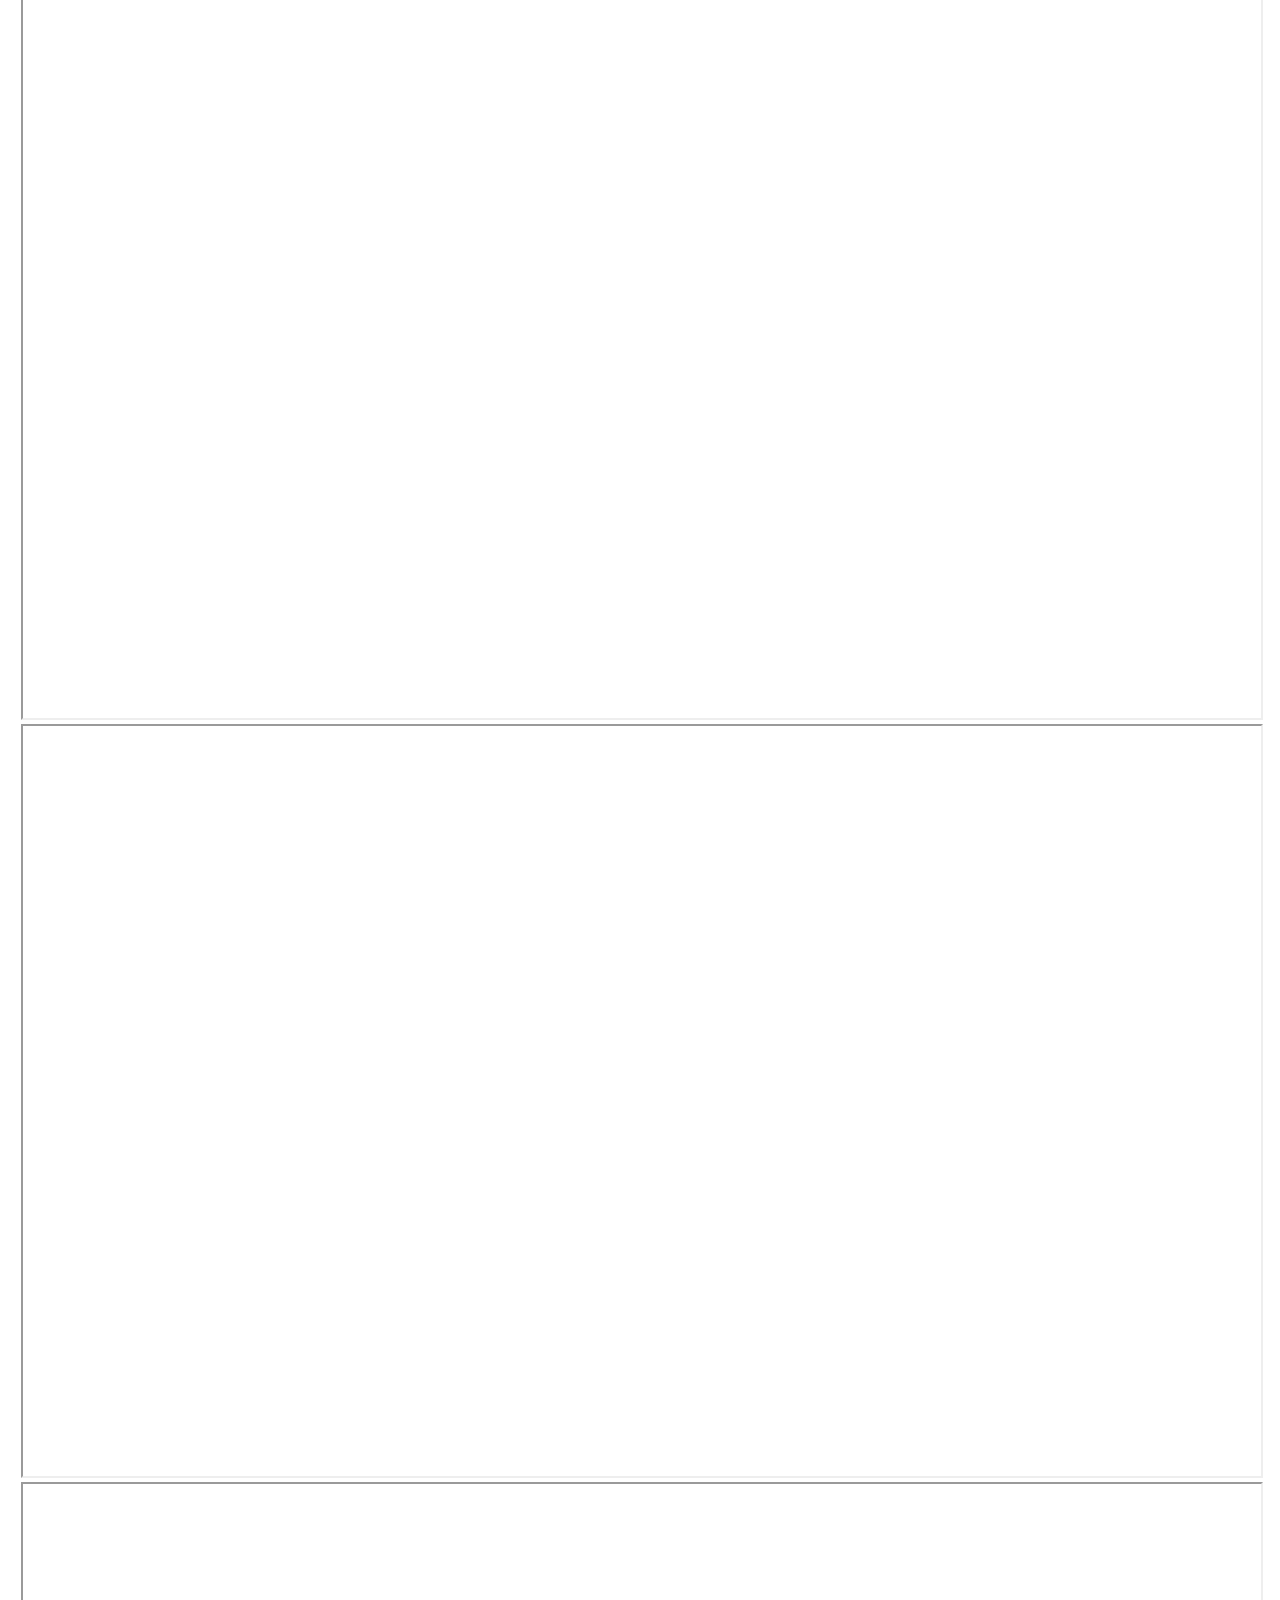
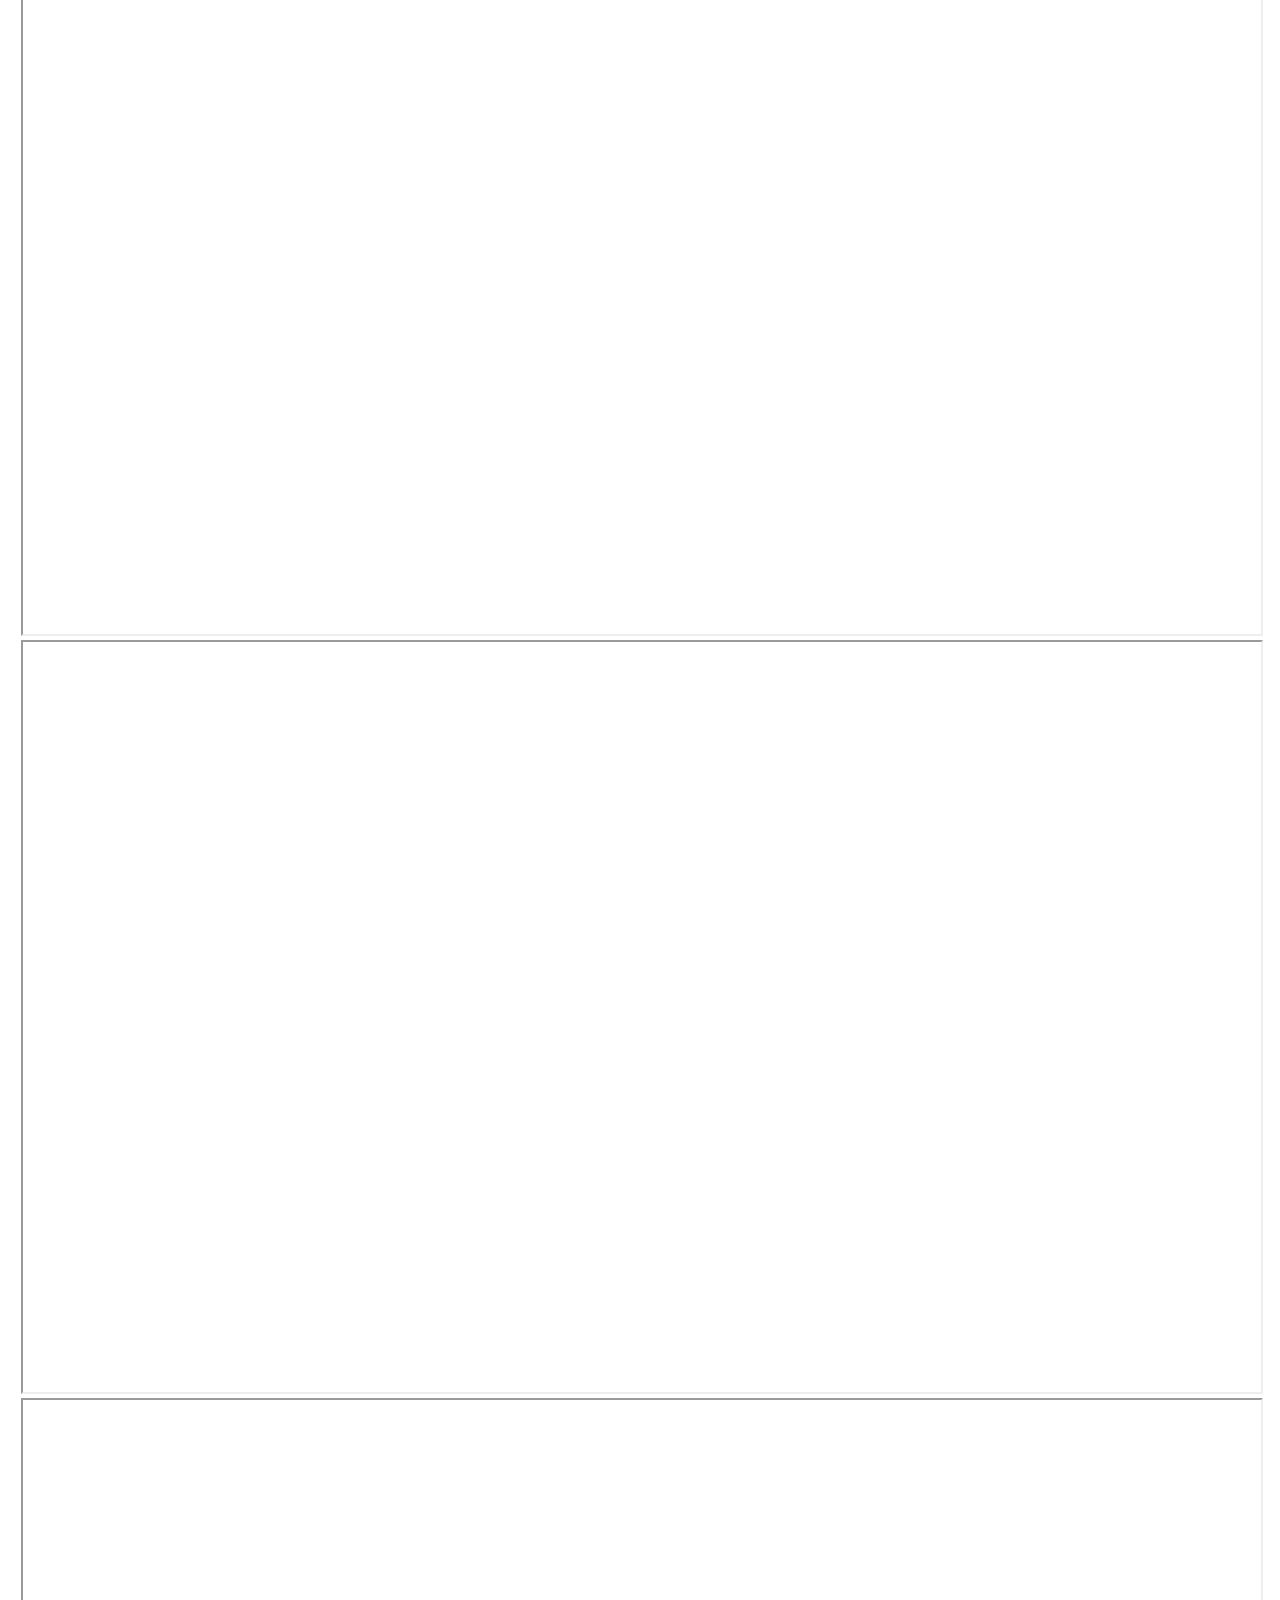
==== commit aa4645f9: "Add Books" ====
--- a/book.html
+++ b/book.html
@@ -36,9 +36,11 @@
                             <span class="nav-link-inner-text">BioCloud</span>
                         </a>
                         <ul class="dropdown-menu">
-                            <li><a class="dropdown-item" href="https://usegalaxy.org/" target="_blank">Galaxy (International)</a>
+                            <li><a class="dropdown-item" href="https://usegalaxy.org/" target="_blank">Galaxy
+                                    (International)</a>
                             </li>
-                            <li><a class="dropdown-item" href="http://210.38.139.148:8686/" target="_blank">Galaxy (GDOU Campus)</a></li>
+                            <li><a class="dropdown-item" href="http://210.38.139.148:8686/" target="_blank">Galaxy (GDOU
+                                    Campus)</a></li>
                             <li class="dropdown-submenu">
                                 <a href="#"
                                     class="dropdown-toggle dropdown-item d-flex justify-content-between align-items-center"
@@ -46,17 +48,20 @@
                                     <i class="fas fa-angle-right nav-link-arrow"></i></a>
                                 <ul class="dropdown-menu">
                                     <li>
-                                        <a href="http://210.38.139.148:8888/" target="_blank" class="dropdown-item">Jupyter Lab (GDOU Campus)</a>
+                                        <a href="http://210.38.139.148:8888/" target="_blank"
+                                            class="dropdown-item">Jupyter Lab (GDOU Campus)</a>
                                     </li>
                                     <li>
-                                        <a href="http://210.38.139.148:8787/" target="_blank" class="dropdown-item">Rstudio (GDOU Campus)</a>
+                                        <a href="http://210.38.139.148:8787/" target="_blank"
+                                            class="dropdown-item">Rstudio (GDOU Campus)</a>
                                     </li>
                                     <li>
                                         <a href="http://210.38.139.148:3838/biocloud/" target="_blank"
                                             class="dropdown-item">ShinyApps (GDOU Campus)</a>
                                     </li>
                                     <li>
-                                        <a href="https://zhanglab.ccmb.med.umich.edu/" target="_blank" class="dropdown-item">Zhang Lab</a>
+                                        <a href="https://zhanglab.ccmb.med.umich.edu/" target="_blank"
+                                            class="dropdown-item">Zhang Lab</a>
                                     </li>
                                 </ul>
                             </li>
@@ -78,13 +83,16 @@
                         </a>
                         <ul class="dropdown-menu">
                             <li>
-                                <a class="dropdown-item" href="http://210.38.139.148:3000/" target="_blank">Prometheus/Grafana (GDOU Campus)</a>
+                                <a class="dropdown-item" href="http://210.38.139.148:3000/"
+                                    target="_blank">Prometheus/Grafana (GDOU Campus)</a>
                             </li>
                             <li>
-                                <a class="dropdown-item" href="http://210.38.139.148/zabbix/" target="_blank">Zabbix (GDOU Campus)</a>
+                                <a class="dropdown-item" href="http://210.38.139.148/zabbix/" target="_blank">Zabbix
+                                    (GDOU Campus)</a>
                             </li>
                             <li>
-                                <a class="dropdown-item" href="http://210.38.139.148:8443" target="_blank">Dacker/Kubernetes/Dashboard (GDOU Campus)</a>
+                                <a class="dropdown-item" href="http://210.38.139.148:8443"
+                                    target="_blank">Dacker/Kubernetes/Dashboard (GDOU Campus)</a>
                             </li>
                         </ul>
                     </li>
@@ -133,73 +141,130 @@
     <!---2.VerTabs-->
     <div class="my-vertabs">
         <div class="row">
-            <div class="col-xl-2">
-                <!-- Tab Nav -->
-                <ul class="nav nav-pills nav-fill flex-column vertical-tab" id="tabs" role="tablist">
-                    <li class="nav-item">
-                        <a class="nav-link active" id="home-tab-3" data-toggle="tab" href="#tab-1" role="tab"
-                            aria-controls="tab-1" aria-selected="true">Omics Code
-                        </a>
-                    </li>
-                    <li class="nav-item">
-                        <a class="nav-link" id="profile-tab-3" data-toggle="tab" href="#tab-2" role="tab"
-                            aria-controls="tab-2" aria-selected="false">DNA-Seq-Methods-EN
-                        </a>
-                    </li>
-                    <li class="nav-item">
-                        <a class="nav-link" id="contact-tab-3" data-toggle="tab" href="#tab-3" role="tab"
-                            aria-controls="tab-3" aria-selected="false">RNA-Seq-Methods-EN
-                        </a>
-                    </li>
-                    <li class="nav-item">
-                        <a class="nav-link" id="contact-tab-3" data-toggle="tab" href="#tab-5" role="tab"
-                            aria-controls="tab-5" aria-selected="false">DNA-Seq-Review-ZH
-                        </a>
-                    </li>
-                    <li class="nav-item">
-                        <a class="nav-link" id="contact-tab-3" data-toggle="tab" href="#tab-7" role="tab"
-                            aria-controls="tab-7" aria-selected="false">RNA-Seq-Review-ZH
-                        </a>
-                    </li>
-                    <li class="nav-item">
-                        <a class="nav-link" id="contact-tab-3" data-toggle="tab" href="#tab-8" role="tab"
-                            aria-controls="tab-8" aria-selected="false">Sequencing-Methods-Review-EN
-                        </a>
-                    </li>
-                    <li class="nav-item">
-                        <a class="nav-link" id="contact-tab-3" data-toggle="tab" href="#tab-9" role="tab"
-                            aria-controls="tab-9" aria-selected="false">SingleCell-Methods-EN
-                        </a>
-                    </li>
-                    <li class="nav-item">
-                        <a class="nav-link" id="contact-tab-3" data-toggle="tab" href="#tab-10" role="tab"
-                            aria-controls="tab-10" aria-selected="false">SingleCell-Review-ZH
-                        </a>
-                    </li>
-                    <li class="nav-item">
-                        <a class="nav-link" id="contact-tab-3" data-toggle="tab" href="#tab-11" role="tab"
-                            aria-controls="tab-11" aria-selected="false">Cancer&Immunity-Review-ZH
-                        </a>
-                    </li>
-                    <li class="nav-item">
-                        <a class="nav-link" id="contact-tab-3" data-toggle="tab" href="#tab-12" role="tab"
-                            aria-controls="tab-12" aria-selected="false">GeneEdit-Review-ZH
-                        </a>
-                    </li>
-                    <li class="nav-item">
-                        <a class="nav-link" id="contact-tab-3" data-toggle="tab" href="#tab-13" role="tab"
-                            aria-controls="tab-13" aria-selected="false">Immunity-Review-ZH
-                        </a>
-                    </li>
-                    <li class="nav-item">
-                        <a class="nav-link" id="contact-tab-3" data-toggle="tab" href="#tab-14" role="tab"
-                            aria-controls="tab-14" aria-selected="false">Neurological-Review-ZH
-                        </a>
-                    </li>
-                </ul>
-                <!-- End of Tab Nav -->
-            </div>
-            <div class="col-xl-10 content">
+            <div style="height: 800px;overflow-y:scroll;">
+                <div class="col-xl-3">
+                    <!-- Tab Nav -->
+                    <ul class="nav nav-pills nav-fill flex-column vertical-tab" id="tabs" role="tablist">
+                        <li class="nav-item">
+                            <a class="nav-link active" id="home-tab-3" data-toggle="tab" href="#tab-1" role="tab"
+                                aria-controls="tab-1" aria-selected="true">Omics Code
+                            </a>
+                        </li>
+                        <li class="nav-item">
+                            <a class="nav-link" id="profile-tab-3" data-toggle="tab" href="#tab-2" role="tab"
+                                aria-controls="tab-2" aria-selected="false">DNA-Seq-Methods-EN
+                            </a>
+                        </li>
+                        <li class="nav-item">
+                            <a class="nav-link" id="contact-tab-3" data-toggle="tab" href="#tab-3" role="tab"
+                                aria-controls="tab-3" aria-selected="false">RNA-Seq-Methods-EN
+                            </a>
+                        </li>
+                        <li class="nav-item">
+                            <a class="nav-link" id="contact-tab-3" data-toggle="tab" href="#tab-5" role="tab"
+                                aria-controls="tab-5" aria-selected="false">DNA-Seq-Review-ZH
+                            </a>
+                        </li>
+                        <li class="nav-item">
+                            <a class="nav-link" id="contact-tab-3" data-toggle="tab" href="#tab-7" role="tab"
+                                aria-controls="tab-7" aria-selected="false">RNA-Seq-Review-ZH
+                            </a>
+                        </li>
+                        <li class="nav-item">
+                            <a class="nav-link" id="contact-tab-3" data-toggle="tab" href="#tab-8" role="tab"
+                                aria-controls="tab-8" aria-selected="false">Sequencing-Methods-Review-EN
+                            </a>
+                        </li>
+                        <li class="nav-item">
+                            <a class="nav-link" id="contact-tab-3" data-toggle="tab" href="#tab-9" role="tab"
+                                aria-controls="tab-9" aria-selected="false">SingleCell-Methods-EN
+                            </a>
+                        </li>
+                        <li class="nav-item">
+                            <a class="nav-link" id="contact-tab-3" data-toggle="tab" href="#tab-10" role="tab"
+                                aria-controls="tab-10" aria-selected="false">SingleCell-Review-ZH
+                            </a>
+                        </li>
+                        <li class="nav-item">
+                            <a class="nav-link" id="contact-tab-3" data-toggle="tab" href="#tab-11" role="tab"
+                                aria-controls="tab-11" aria-selected="false">Cancer&Immunity-Review-ZH
+                            </a>
+                        </li>
+                        <li class="nav-item">
+                            <a class="nav-link" id="contact-tab-3" data-toggle="tab" href="#tab-12" role="tab"
+                                aria-controls="tab-12" aria-selected="false">GeneEdit-Review-ZH
+                            </a>
+                        </li>
+                        <li class="nav-item">
+                            <a class="nav-link" id="contact-tab-3" data-toggle="tab" href="#tab-13" role="tab"
+                                aria-controls="tab-13" aria-selected="false">Immunity-Review-ZH
+                            </a>
+                        </li>
+                        <li class="nav-item">
+                            <a class="nav-link" id="contact-tab-3" data-toggle="tab" href="#tab-14" role="tab"
+                                aria-controls="tab-14" aria-selected="false">Neurological-Review-ZH
+                            </a>
+                        </li>
+                        <li class="nav-item">
+                            <a class="nav-link" id="contact-tab-3" data-toggle="tab" href="#tab-15" role="tab"
+                                aria-controls="tab-15" aria-selected="false">Human-Genomics-Guide-ZH
+                            </a>
+                        </li>
+                        <li class="nav-item">
+                            <a class="nav-link" id="contact-tab-3" data-toggle="tab" href="#tab-16" role="tab"
+                                aria-controls="tab-16" aria-selected="false">Animal-Plant-Genomics-ZH
+                            </a>
+                        </li>
+                        <li class="nav-item">
+                            <a class="nav-link" id="contact-tab-3" data-toggle="tab" href="#tab-17" role="tab"
+                                aria-controls="tab-17" aria-selected="false">NGS-Medical-ZH
+                            </a>
+                        </li>
+                        <li class="nav-item">
+                            <a class="nav-link" id="contact-tab-3" data-toggle="tab" href="#tab-18" role="tab"
+                                aria-controls="tab-18" aria-selected="false">NGS-Agricuture-ZH
+                            </a>
+                        </li>
+                        <li class="nav-item">
+                            <a class="nav-link" id="contact-tab-3" data-toggle="tab" href="#tab-19" role="tab"
+                                aria-controls="tab-19" aria-selected="false">Exosomes-Seq-ZH
+                            </a>
+                        </li>
+                        <li class="nav-item">
+                            <a class="nav-link" id="contact-tab-3" data-toggle="tab" href="#tab-20" role="tab"
+                                aria-controls="tab-20" aria-selected="false">circRNA-Seq-ZH
+                            </a>
+                        </li>
+                        <li class="nav-item">
+                            <a class="nav-link" id="contact-tab-3" data-toggle="tab" href="#tab-21" role="tab"
+                                aria-controls="tab-21" aria-selected="false">Intestinal-Flora-Metabolic-ZH
+                            </a>
+                        </li>
+                        <li class="nav-item">
+                            <a class="nav-link" id="contact-tab-3" data-toggle="tab" href="#tab-22" role="tab"
+                                aria-controls="tab-22" aria-selected="false">None-Target-Metabolic-ZH
+                            </a>
+                        </li>
+                        <li class="nav-item">
+                            <a class="nav-link" id="contact-tab-3" data-toggle="tab" href="#tab-23" role="tab"
+                                aria-controls="tab-23" aria-selected="false">ColdStress-RNA-Seq-EN
+                            </a>
+                        </li>
+                        <li class="nav-item">
+                            <a class="nav-link" id="contact-tab-3" data-toggle="tab" href="#tab-24" role="tab"
+                                aria-controls="tab-24" aria-selected="false">Proteomics-Metabolomics-ZH
+                            </a>
+                        </li>
+                        <li class="nav-item">
+                            <a class="nav-link" id="contact-tab-3" data-toggle="tab" href="#tab-25" role="tab"
+                                aria-controls="tab-25" aria-selected="false">SMRT-Link-User-Guide-v8.0-EN
+                            </a>
+                        </li>
+                    </ul>
+                    <!-- End of Tab Nav -->
+                </div>
+            </div>
+            <div class="col-xl-9 content">
                 <!-- Tab Content -->
                 <div class="card shadow-inset bg-primary border-light p-4 rounded">
                     <div class="card-body py-0">
@@ -210,73 +275,184 @@
                                     <iframe src="./static/Omics.pdf" width="100%" height="750px">
                                     </iframe>
                                     --->
-                                    <iframe src="https://cdn.jsdelivr.net/gh/OmicsCode/Omics@v1.0.0/static/Omics.pdf" width="100%" height="750px">
+                                    <iframe src="https://cdn.jsdelivr.net/gh/OmicsCode/Omics@v1.0.0/static/Omics.pdf"
+                                        width="100%" height="750px">
                                     </iframe>
                                 </div>
                             </div>
                             <div class="tab-pane fade" id="tab-2" role="tabpanel" aria-labelledby="tab-2">
                                 <div class="pdf">
-                                    <iframe src="https://cdn.jsdelivr.net/gh/OmicsCode/Omics@v1.0.0/static/DNA-Seq-Methods-EN.pdf" width="100%" height="750px">
+                                    <iframe
+                                        src="https://cdn.jsdelivr.net/gh/OmicsCode/Omics@v1.0.0/static/DNA-Seq-Methods-EN.pdf"
+                                        width="100%" height="750px">
                                     </iframe>
                                 </div>
                             </div>
                             <div class="tab-pane fade" id="tab-3" role="tabpanel" aria-labelledby="tab-3">
                                 <div class="pdf">
-                                    <iframe src="https://cdn.jsdelivr.net/gh/OmicsCode/Omics@v1.0.0/static/RNA-Seq-Methods-EN.pdf" width="100%" height="750px">
+                                    <iframe
+                                        src="https://cdn.jsdelivr.net/gh/OmicsCode/Omics@v1.0.0/static/RNA-Seq-Methods-EN.pdf"
+                                        width="100%" height="750px">
                                     </iframe>
                                 </div>
                             </div>
                             <div class="tab-pane fade" id="tab-5" role="tabpanel" aria-labelledby="tab-5">
                                 <div class="pdf">
-                                    <iframe src="https://cdn.jsdelivr.net/gh/OmicsCode/Omics@v1.0.0/static/DNA-Seq-Review-ZH.pdf" width="100%" height="750px">
+                                    <iframe
+                                        src="https://cdn.jsdelivr.net/gh/OmicsCode/Omics@v1.0.0/static/DNA-Seq-Review-ZH.pdf"
+                                        width="100%" height="750px">
                                     </iframe>
                                 </div>
                             </div>
                             <div class="tab-pane fade" id="tab-7" role="tabpanel" aria-labelledby="tab-7">
                                 <div class="pdf">
-                                    <iframe src="https://cdn.jsdelivr.net/gh/OmicsCode/Omics@v1.0.0/static/RNA-Seq-Review-ZH.pdf" width="100%" height="750px">
+                                    <iframe
+                                        src="https://cdn.jsdelivr.net/gh/OmicsCode/Omics@v1.0.0/static/RNA-Seq-Review-ZH.pdf"
+                                        width="100%" height="750px">
                                     </iframe>
                                 </div>
                             </div>
                             <div class="tab-pane fade" id="tab-8" role="tabpanel" aria-labelledby="tab-8">
                                 <div class="pdf">
-                                    <iframe src="https://cdn.jsdelivr.net/gh/OmicsCode/BooksOne@v1.0.0/Sequencing-Methods-Review-EN.pdf" width="100%" height="750px">
+                                    <iframe
+                                        src="https://cdn.jsdelivr.net/gh/OmicsCode/BooksOne@v1.0.0/Sequencing-Methods-Review-EN.pdf"
+                                        width="100%" height="750px">
                                     </iframe>
                                 </div>
                             </div>
                             <div class="tab-pane fade" id="tab-9" role="tabpanel" aria-labelledby="tab-9">
                                 <div class="pdf">
-                                    <iframe src="https://cdn.jsdelivr.net/gh/OmicsCode/BooksOne@v1.0.0/SingleCell-Methods-EN.pdf" width="100%" height="750px">
+                                    <iframe
+                                        src="https://cdn.jsdelivr.net/gh/OmicsCode/BooksOne@v1.0.0/SingleCell-Methods-EN.pdf"
+                                        width="100%" height="750px">
                                     </iframe>
                                 </div>
                             </div>
                             <div class="tab-pane fade" id="tab-10" role="tabpanel" aria-labelledby="tab-10">
                                 <div class="pdf">
-                                    <iframe src="https://cdn.jsdelivr.net/gh/OmicsCode/BooksOne@v1.0.0/SingleCell-Review-ZH.pdf" width="100%" height="750px">
+                                    <iframe
+                                        src="https://cdn.jsdelivr.net/gh/OmicsCode/BooksOne@v1.0.0/SingleCell-Review-ZH.pdf"
+                                        width="100%" height="750px">
                                     </iframe>
                                 </div>
                             </div>
                             <div class="tab-pane fade" id="tab-11" role="tabpanel" aria-labelledby="tab-11">
                                 <div class="pdf">
-                                    <iframe src="https://cdn.jsdelivr.net/gh/OmicsCode/BooksOne@v1.0.0/Cancer&Immunity-Review-ZH.pdf" width="100%" height="750px">
+                                    <iframe
+                                        src="https://cdn.jsdelivr.net/gh/OmicsCode/BooksOne@v1.0.0/Cancer&Immunity-Review-ZH.pdf"
+                                        width="100%" height="750px">
                                     </iframe>
                                 </div>
                             </div>
                             <div class="tab-pane fade" id="tab-12" role="tabpanel" aria-labelledby="tab-12">
                                 <div class="pdf">
-                                    <iframe src="https://cdn.jsdelivr.net/gh/OmicsCode/BooksOne@v1.0.0/GeneEdit-Review-ZH.pdf" width="100%" height="750px">
+                                    <iframe
+                                        src="https://cdn.jsdelivr.net/gh/OmicsCode/BooksOne@v1.0.0/GeneEdit-Review-ZH.pdf"
+                                        width="100%" height="750px">
                                     </iframe>
                                 </div>
                             </div>
                             <div class="tab-pane fade" id="tab-13" role="tabpanel" aria-labelledby="tab-13">
                                 <div class="pdf">
-                                    <iframe src="https://cdn.jsdelivr.net/gh/OmicsCode/BooksOne@v1.0.0/Immunity-Review-ZH.pdf" width="100%" height="750px">
+                                    <iframe
+                                        src="https://cdn.jsdelivr.net/gh/OmicsCode/BooksOne@v1.0.0/Immunity-Review-ZH.pdf"
+                                        width="100%" height="750px">
                                     </iframe>
                                 </div>
                             </div>
                             <div class="tab-pane fade" id="tab-14" role="tabpanel" aria-labelledby="tab-14">
                                 <div class="pdf">
-                                    <iframe src="https://cdn.jsdelivr.net/gh/OmicsCode/BooksOne@v1.0.0/Neurological-Review-ZH.pdf" width="100%" height="750px">
+                                    <iframe
+                                        src="https://cdn.jsdelivr.net/gh/OmicsCode/BooksOne@v1.0.0/Neurological-Review-ZH.pdf"
+                                        width="100%" height="750px">
+                                    </iframe>
+                                </div>
+                            </div>
+                            <div class="tab-pane fade" id="tab-15" role="tabpanel" aria-labelledby="tab-15">
+                                <div class="pdf">
+                                    <iframe
+                                        src="https://www.novogene.com/views/default/data/market/ykpage/kyzk/n-cxzn02.pdf"
+                                        width="100%" height="750px">
+                                    </iframe>
+                                </div>
+                            </div>
+                            <div class="tab-pane fade" id="tab-16" role="tabpanel" aria-labelledby="tab-16">
+                                <div class="pdf">
+                                    <iframe
+                                        src="https://www.novogene.com/views/default/data/market/ykpage/kyzk/y-cxzn02.pdf"
+                                        width="100%" height="750px">
+                                    </iframe>
+                                </div>
+                            </div>
+                            <div class="tab-pane fade" id="tab-17" role="tabpanel" aria-labelledby="tab-17">
+                                <div class="pdf">
+                                    <iframe
+                                        src="https://www.novogene.com/views/default/data/market/ykpage/kyzk/y-cxzn01.pdf"
+                                        width="100%" height="750px">
+                                    </iframe>
+                                </div>
+                            </div>
+                            <div class="tab-pane fade" id="tab-18" role="tabpanel" aria-labelledby="tab-18">
+                                <div class="pdf">
+                                    <iframe
+                                        src="https://www.novogene.com/views/default/data/market/ykpage/kyzk/n-cxzn01.pdf"
+                                        width="100%" height="750px">
+                                    </iframe>
+                                </div>
+                            </div>
+                            <div class="tab-pane fade" id="tab-19" role="tabpanel" aria-labelledby="tab-19">
+                                <div class="pdf">
+                                    <iframe
+                                        src="https://www.novogene.com/views/default/data/market/ykpage/kyzk/cxxjs2.pdf"
+                                        width="100%" height="750px">
+                                    </iframe>
+                                </div>
+                            </div>
+                            <div class="tab-pane fade" id="tab-20" role="tabpanel" aria-labelledby="tab-20">
+                                <div class="pdf">
+                                    <iframe
+                                        src="https://www.novogene.com/views/default/data/market/ykpage/kyzk/cxxjs3.pdf"
+                                        width="100%" height="750px">
+                                    </iframe>
+                                </div>
+                            </div>
+                            <div class="tab-pane fade" id="tab-21" role="tabpanel" aria-labelledby="tab-21">
+                                <div class="pdf">
+                                    <iframe
+                                        src="https://www.novogene.com/views/default/data/market/ykpage/kyzk/dbzx_dxzx3.pdf"
+                                        width="100%" height="750px">
+                                    </iframe>
+                                </div>
+                            </div>
+                            <div class="tab-pane fade" id="tab-22" role="tabpanel" aria-labelledby="tab-22">
+                                <div class="pdf">
+                                    <iframe
+                                        src="https://www.novogene.com/views/default/data/market/ykpage/kyzk/dbzx_dxzx2.pdf"
+                                        width="100%" height="750px">
+                                    </iframe>
+                                </div>
+                            </div>
+                            <div class="tab-pane fade" id="tab-23" role="tabpanel" aria-labelledby="tab-23">
+                                <div class="pdf">
+                                    <iframe
+                                        src="https://cdn.jsdelivr.net/gh/OmicsCode/BooksTwo@v1.0.0/ColdStress-RNA-Seq.pdf"
+                                        width="100%" height="750px">
+                                    </iframe>
+                                </div>
+                            </div>
+                            <div class="tab-pane fade" id="tab-24" role="tabpanel" aria-labelledby="tab-24">
+                                <div class="pdf">
+                                    <iframe
+                                        src="https://cdn.jsdelivr.net/gh/OmicsCode/BooksTwo@v1.0.0/Proteomics-Metabolomics.pdf"
+                                        width="100%" height="750px">
+                                    </iframe>
+                                </div>
+                            </div>
+                            <div class="tab-pane fade" id="tab-25" role="tabpanel" aria-labelledby="tab-25">
+                                <div class="pdf">
+                                    <iframe
+                                        src="https://cdn.jsdelivr.net/gh/OmicsCode/BooksTwo@v1.0.0/SMRT-Link-User-Guide-v8.0.pdf"
+                                        width="100%" height="750px">
                                     </iframe>
                                 </div>
                             </div>
@@ -287,19 +463,6 @@
             </div>
         </div>
     </div>
-    <!---3.Alert-->
-    <div class="my-alert">
-        <div class="alert alert-success alert-dismissible shadow-soft fade show" role="alert">
-            <span class="alert-inner--icon"><span class="fas fa-fire"></span></span>
-            <span class="alert-inner--text"><strong>Bioinformatics and Omcis</strong>
-                A Collection of databases and services for bioinformatics and omics! <b>(Long time supporting and
-                    updating for scientific study!)</b> </span>
-            <button type="button" class="close" data-dismiss="alert" aria-label="Close">
-                <span aria-hidden="true">&times;</span>
-            </button>
-        </div>
-    </div>
-
     <!---5.Footer-->
     <div class="my-footer shadow-soft">
         <div class="row ">
--- a/css/style.css
+++ b/css/style.css
@@ -0,0 +1,133 @@
+.carou {
+    height: 720px;
+}
+#Carousel3 {
+    width: 80%;
+    margin: auto;
+    margin-top: 95px;
+}
+.my-cards {
+    margin: auto;
+    margin-top: 20px;
+    width: 80%;
+    height: auto;
+}
+.my-accor {
+    margin: auto;
+    margin-top: 20px;
+    width: 80%;
+    height: auto;
+}
+
+.my-vertabs {
+    margin: auto;
+    width: 98%;
+    height: auto;
+    margin-top: 95px;
+    margin-bottom: 20px;
+}
+.nav-item {
+    margin-top: 10px;
+}
+.logo {
+    width: 45px;
+    height: 45px;
+    border-radius: 50%;
+}
+
+.badge {
+    margin-right: 0px;
+}
+.my-alert {
+    width: 98%;
+    margin: auto;
+}
+.my-toast {
+    width: 80%;
+    margin: auto;
+}
+
+.content {
+    height: auto;
+}
+.my-profile {
+    margin: auto;
+    margin-top: 135px;
+    width: 80%;
+    height: auto;
+}
+.my-timeline {
+    margin: auto;
+    margin-top: 80px;
+    width: 80%;
+    height: auto;
+}
+.navbar {
+    width: 100%;
+    height: 8%;
+    position: fixed;
+    top: 0px;
+    z-index: 1;
+}
+.my-frame {
+    margin: auto;
+    margin-top: 20px;
+    width: 80%;
+    height: auto;
+}
+.my-footer {
+    width: 100%;
+    height: 100px;
+    background-color: #e6e7ee;
+    margin-top: 20px;
+    padding: 20px;
+}
+.iframe {
+    width: 100%;
+    height: 500px;
+}
+.server {
+    padding: 8px !important;
+    height: 56px;
+}
+.pdf {
+    width: 100%;
+    margin: auto;
+}
+.card-img-top2 {
+    width: 50%;
+    height: 240px;
+    margin: auto;
+    border-top-left-radius: calc(0.55rem - 0.0625rem);
+    border-top-right-radius: calc(0.55rem - 0.0625rem);
+}
+.card-img-top-fix {
+    width: 100%;
+    border-top-left-radius: calc(0.55rem - 0.0625rem);
+    border-top-right-radius: calc(0.55rem - 0.0625rem);
+}
+.hortabs {
+    width: 80%;
+    margin: auto;
+    margin-top: 95px;
+    height: 800px;
+    overflow-y: scroll;
+}
+.websites {
+    width: 80%;
+    margin: auto;
+    margin-top: 20px;
+}
+.rhyme {
+    padding-top: 25px;
+    padding-bottom: 5px;
+}
+.nav-pills .nav-link {
+    padding: 2% 3%;
+    width: 100%;
+    text-align: left;
+}
+.nav-fill .nav-item {
+    font-size: 0.8rem;
+    width: 300px;
+}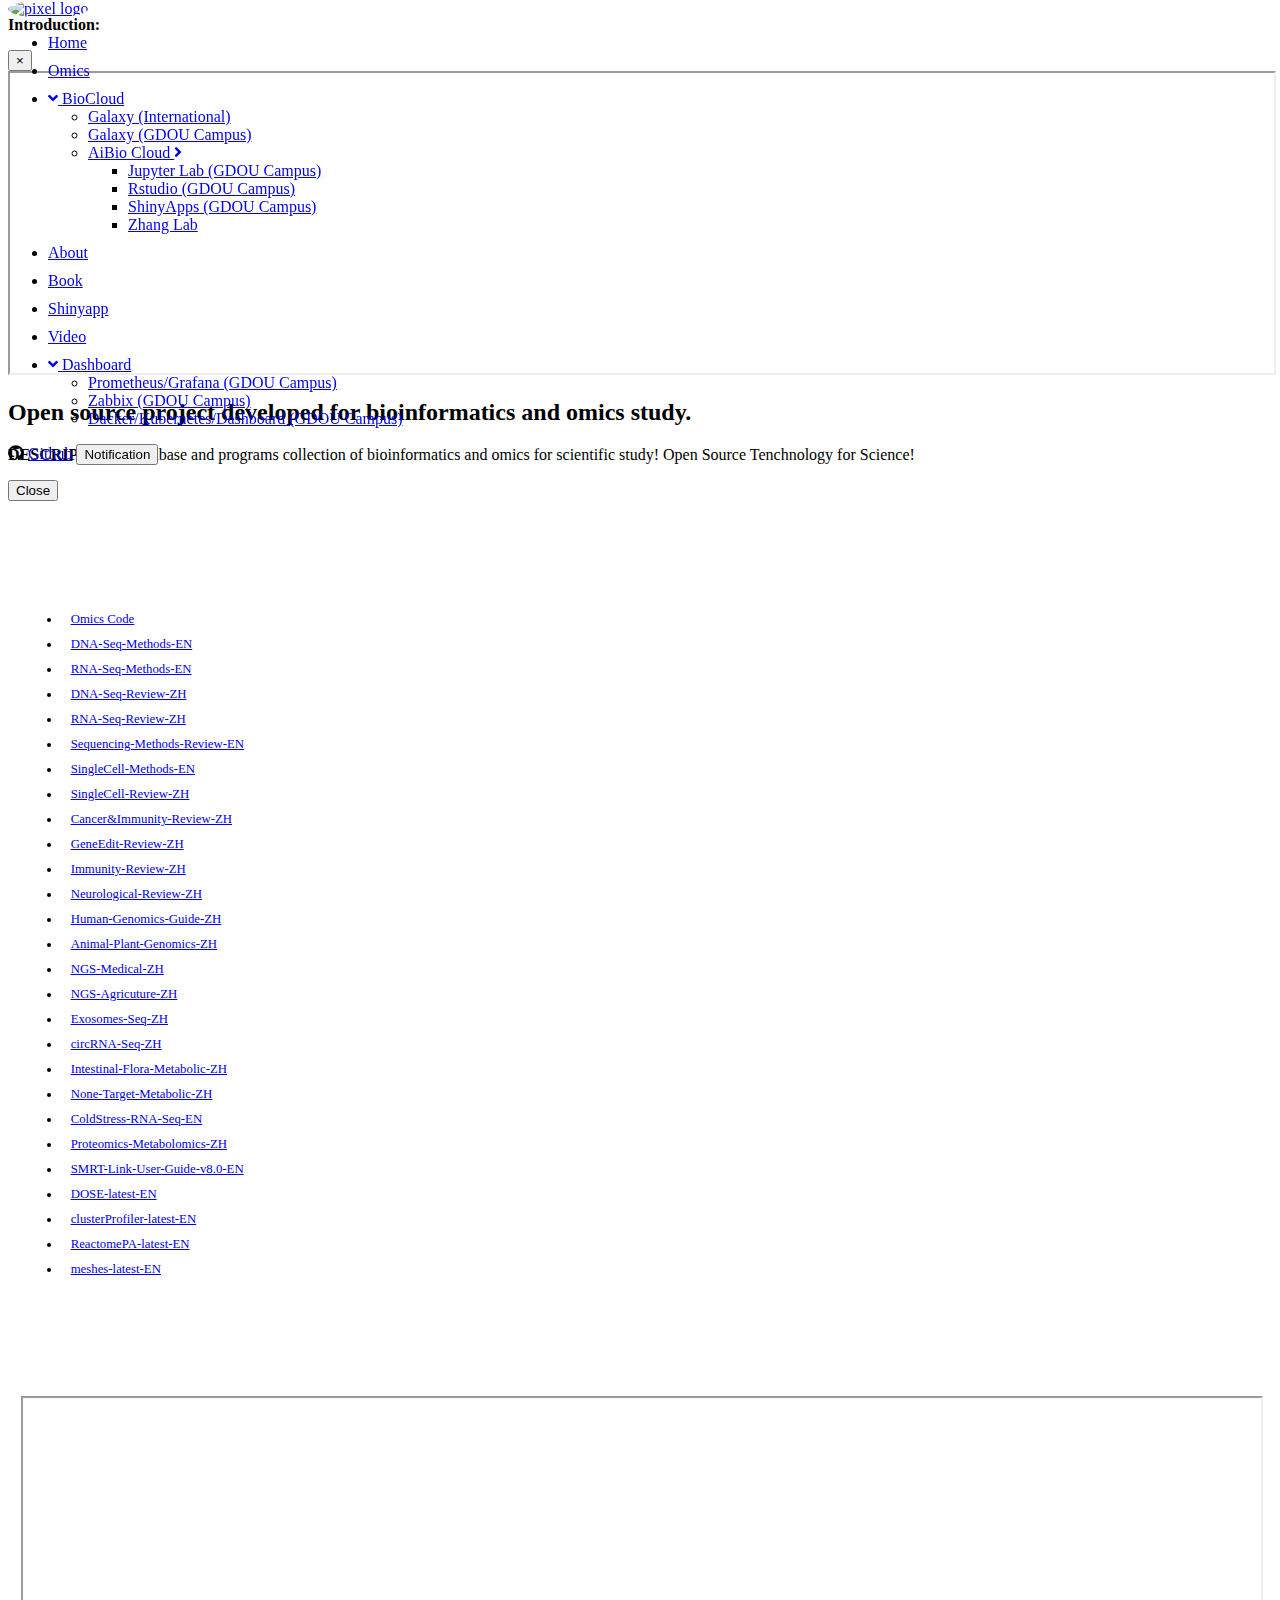
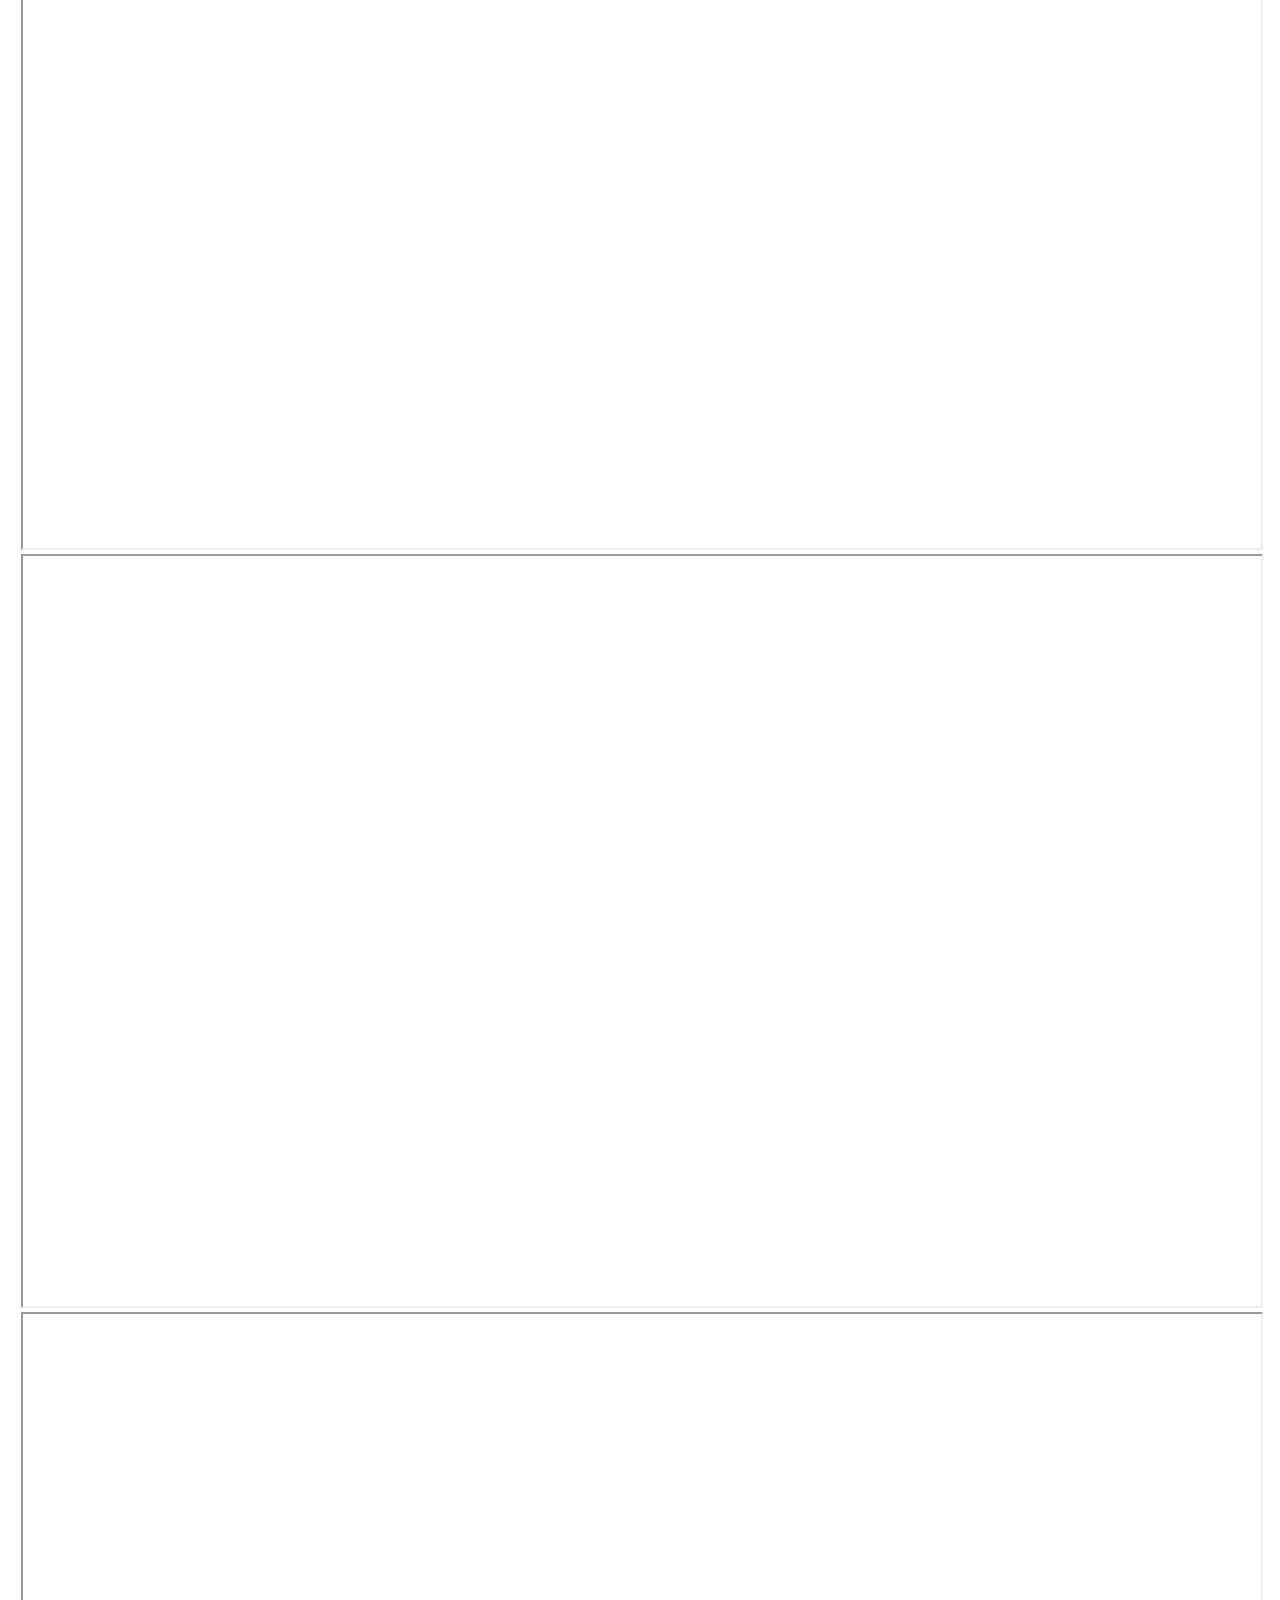
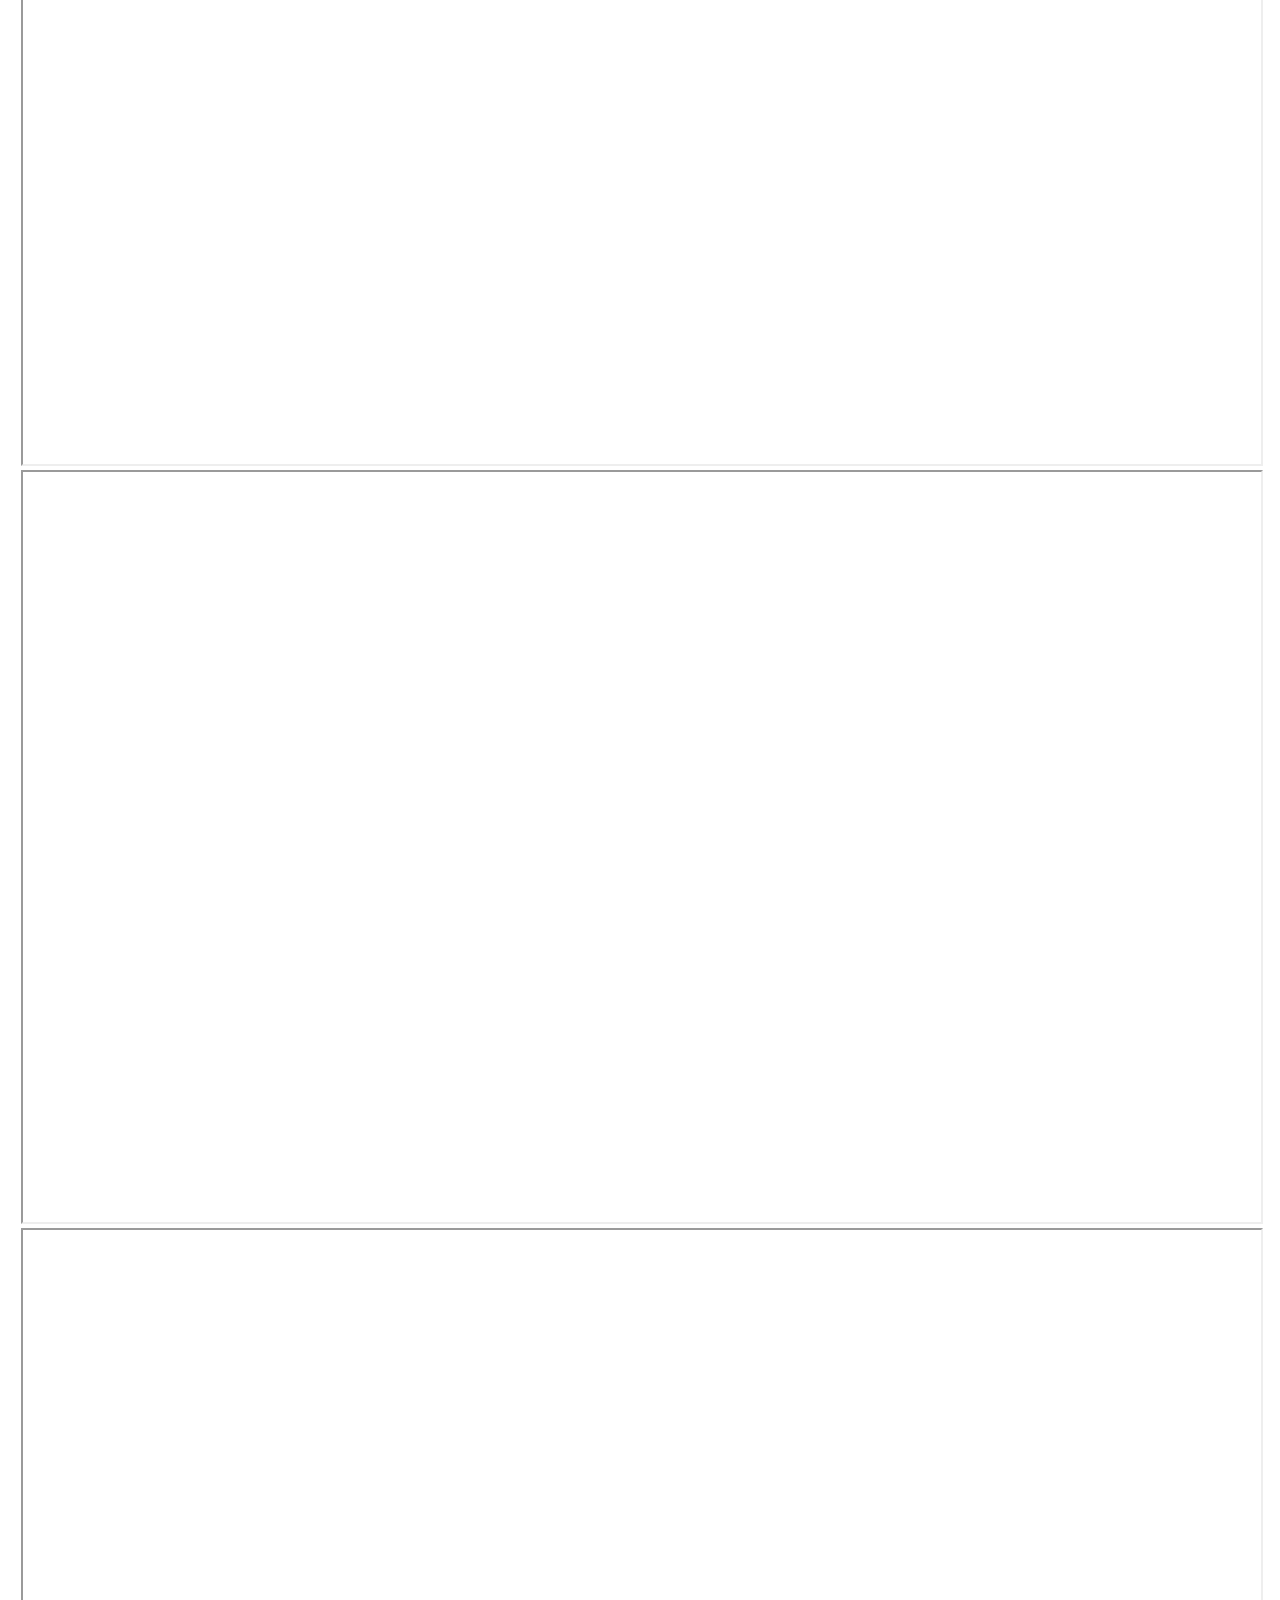
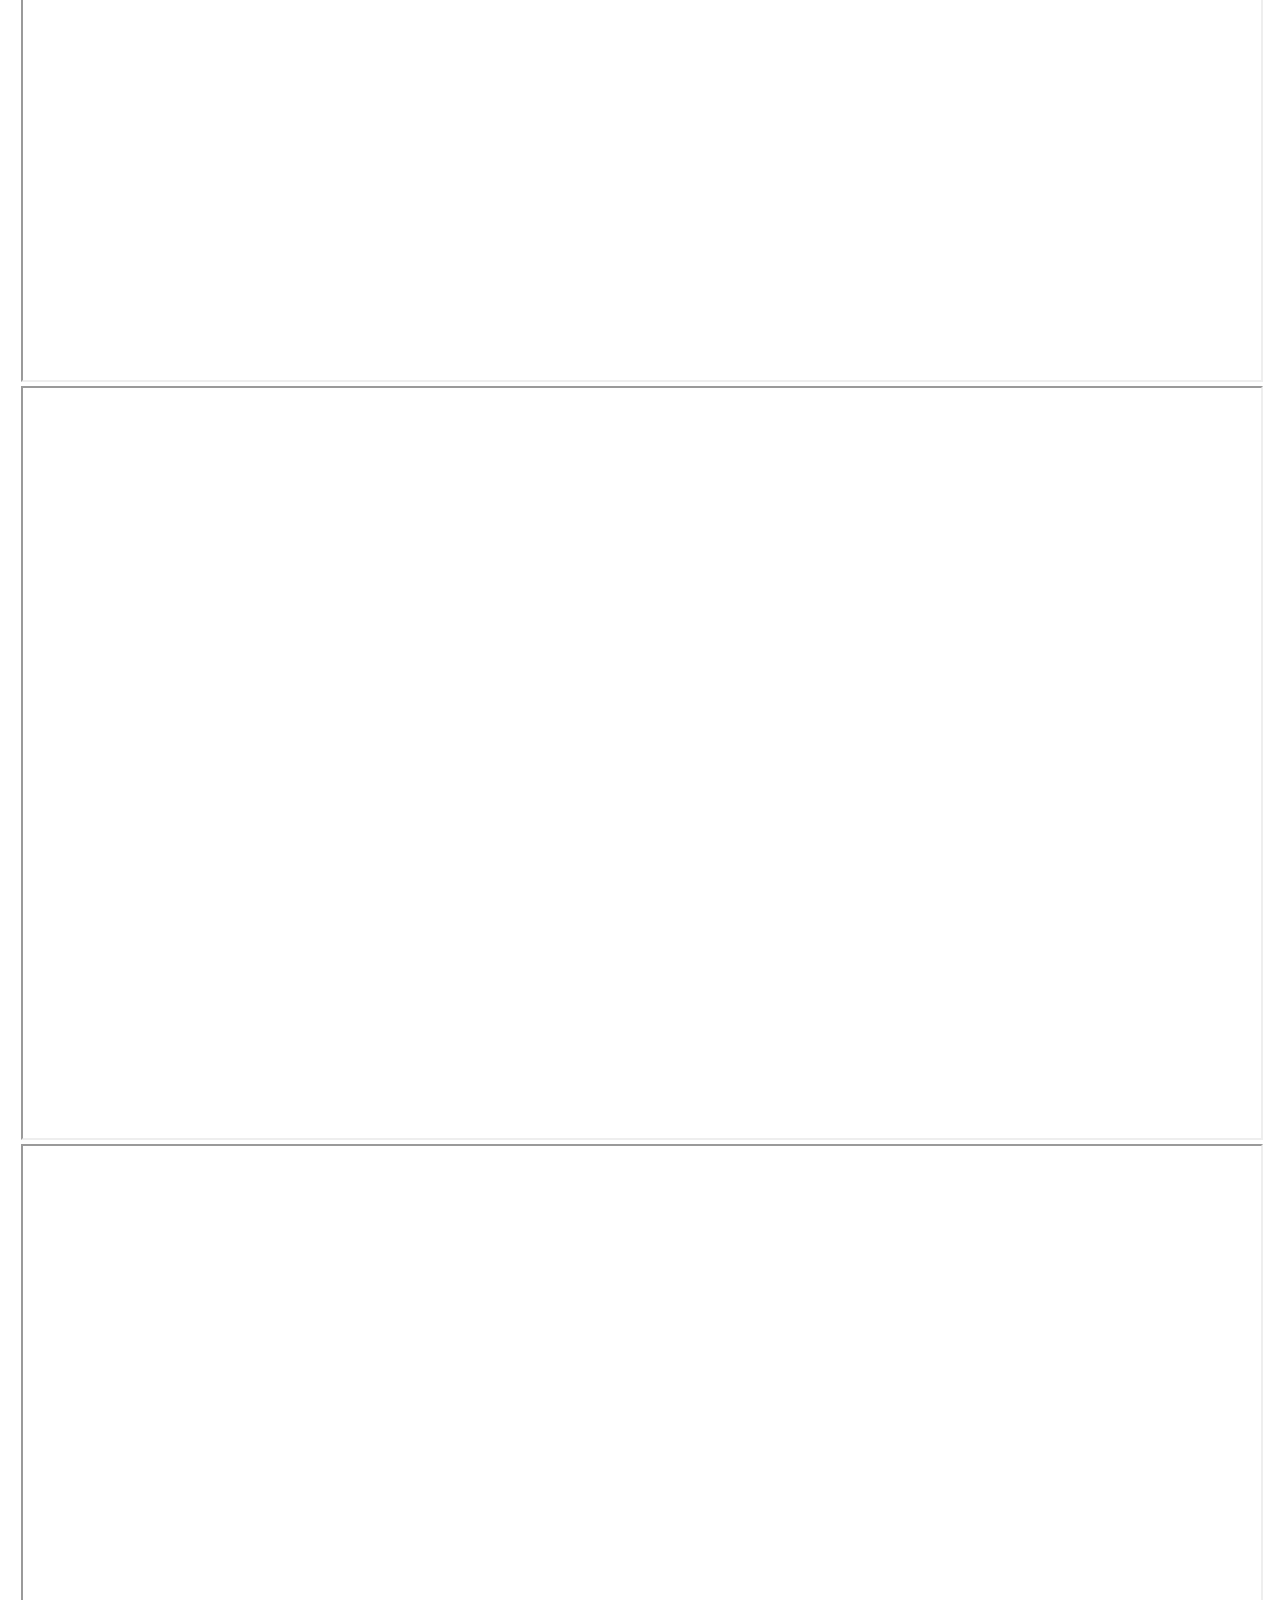
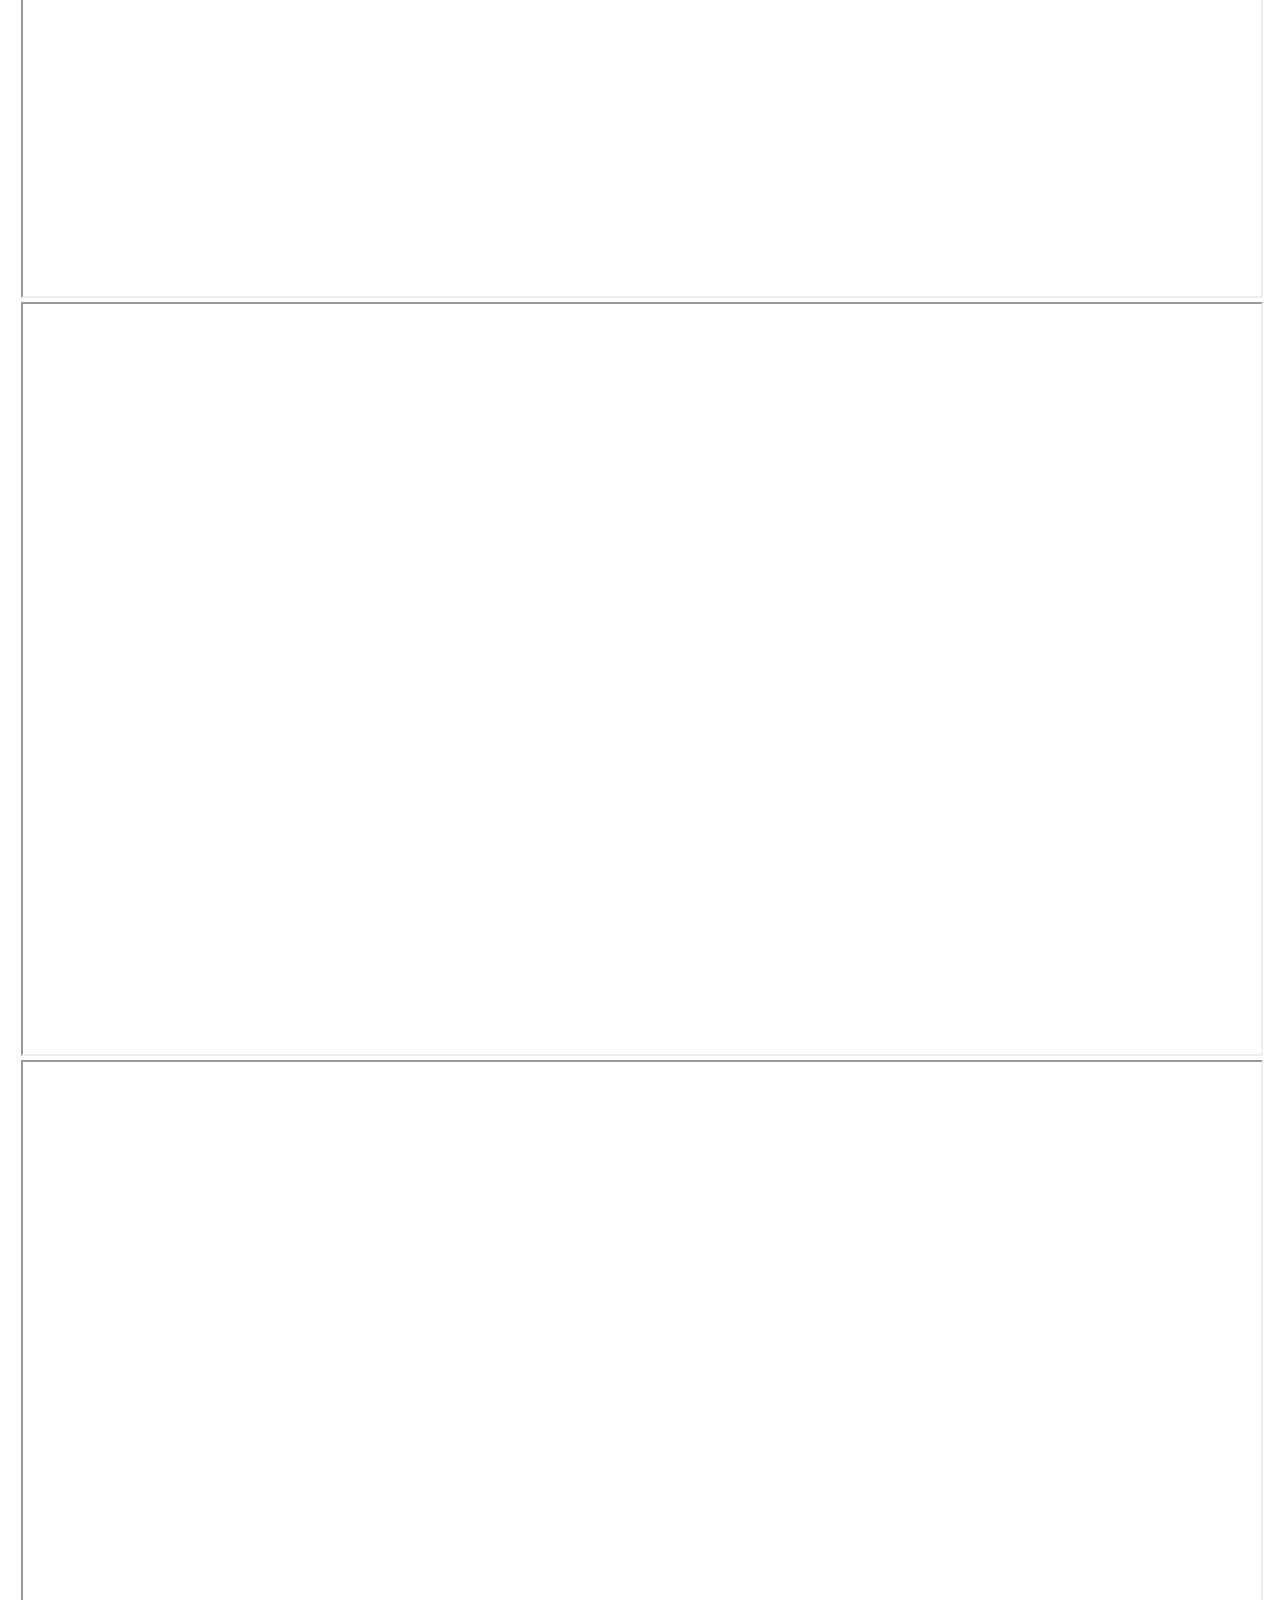
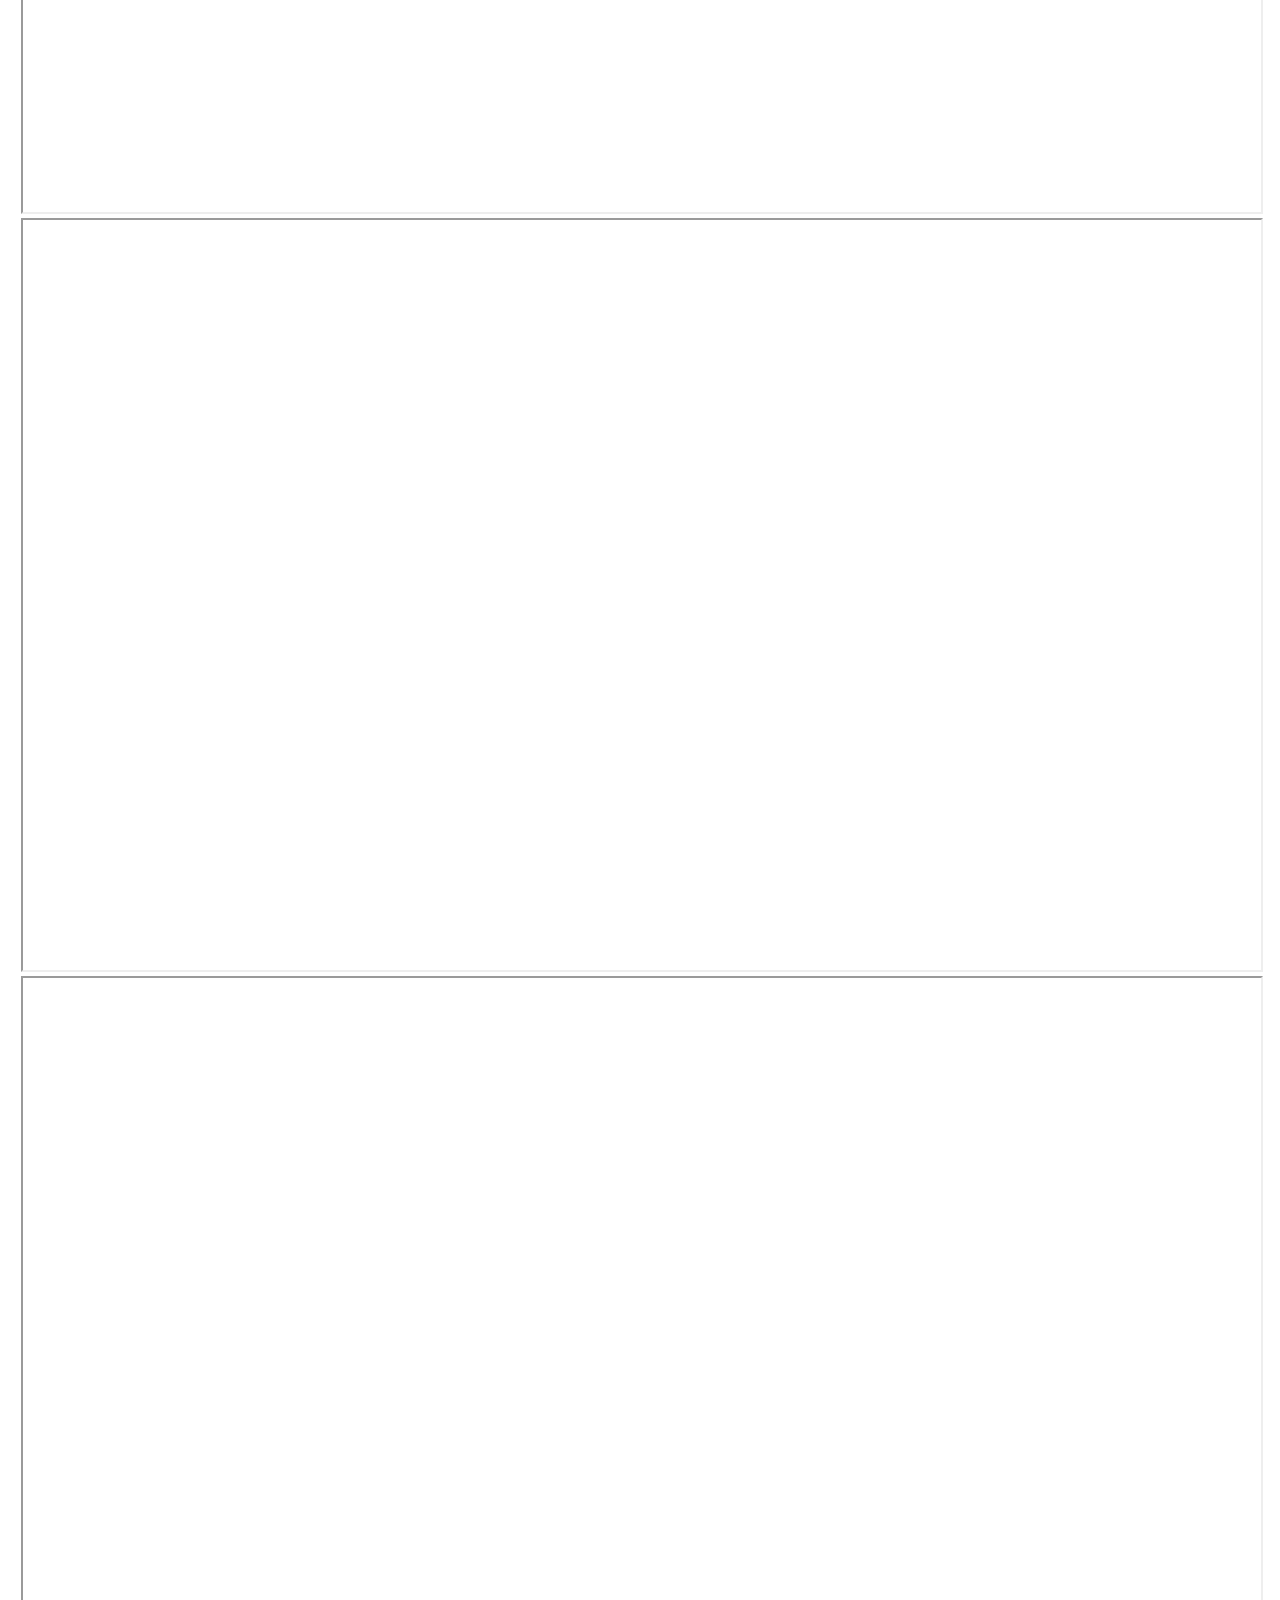
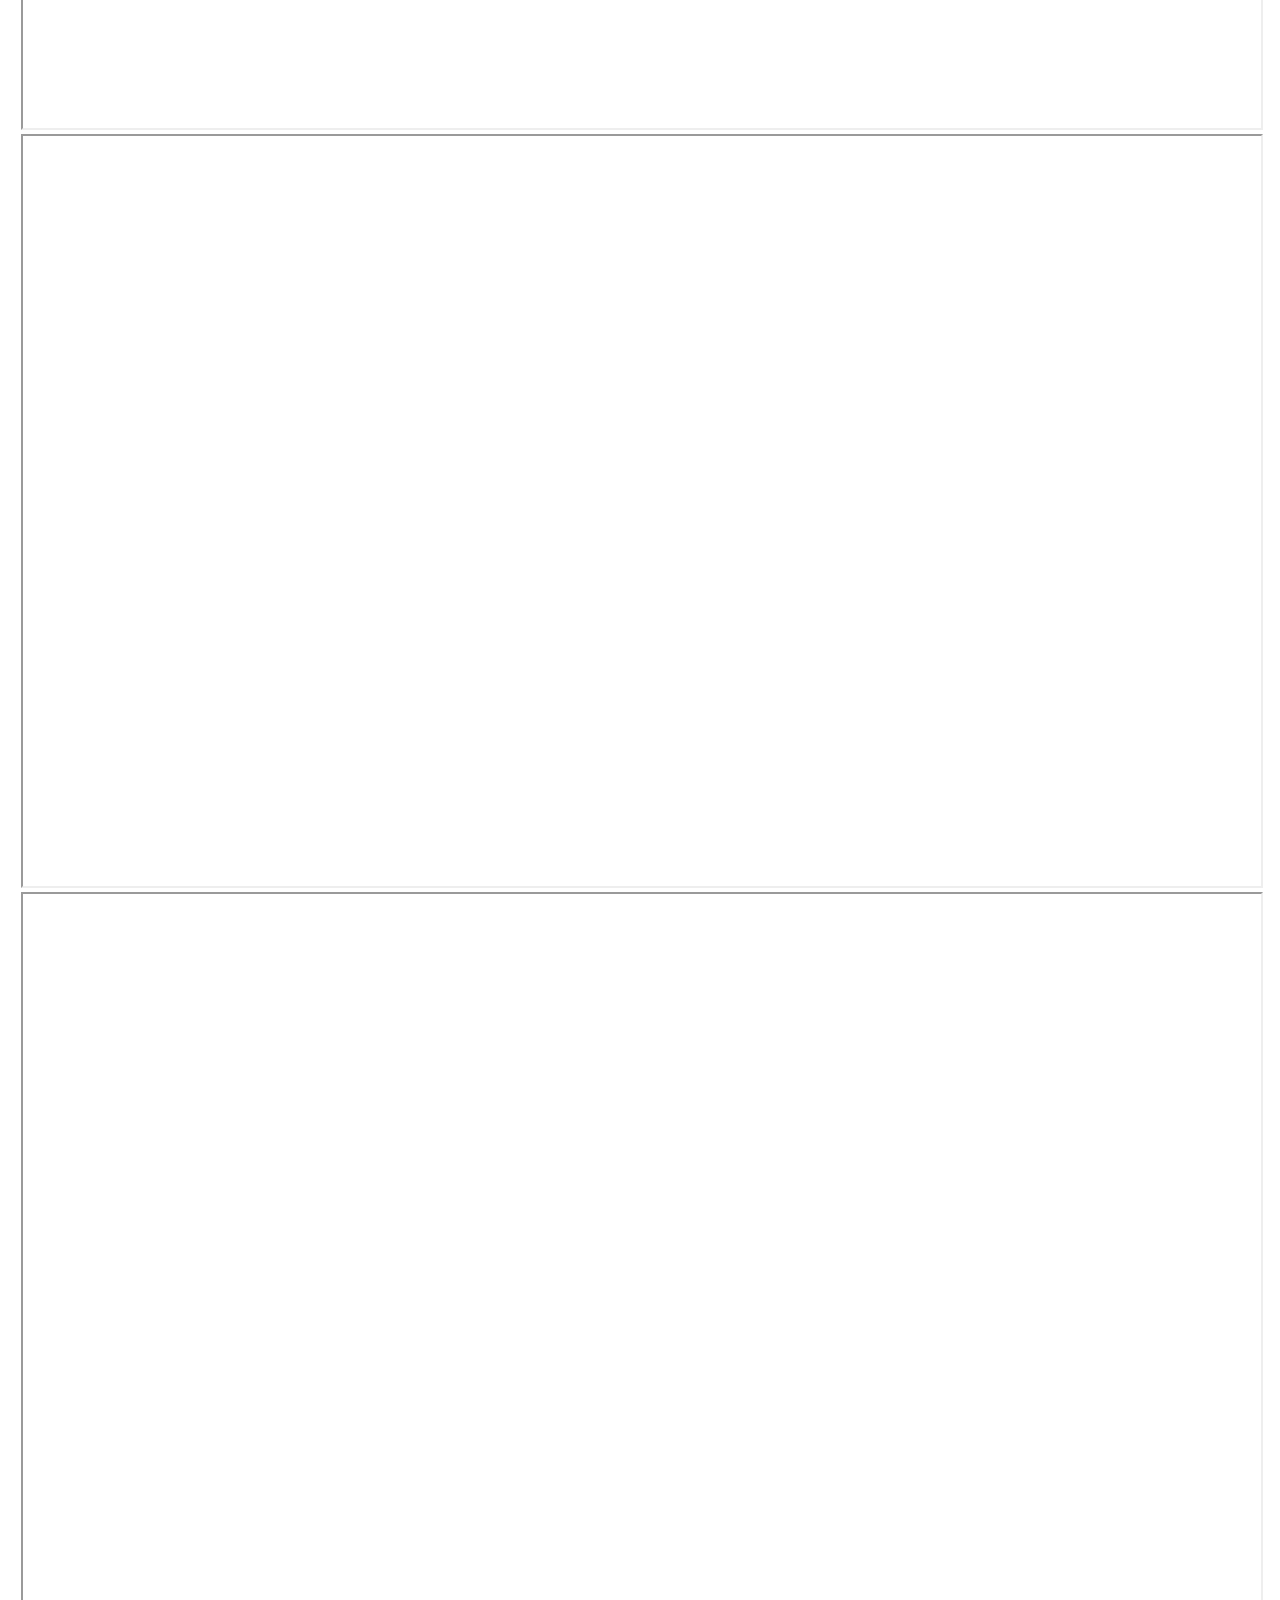
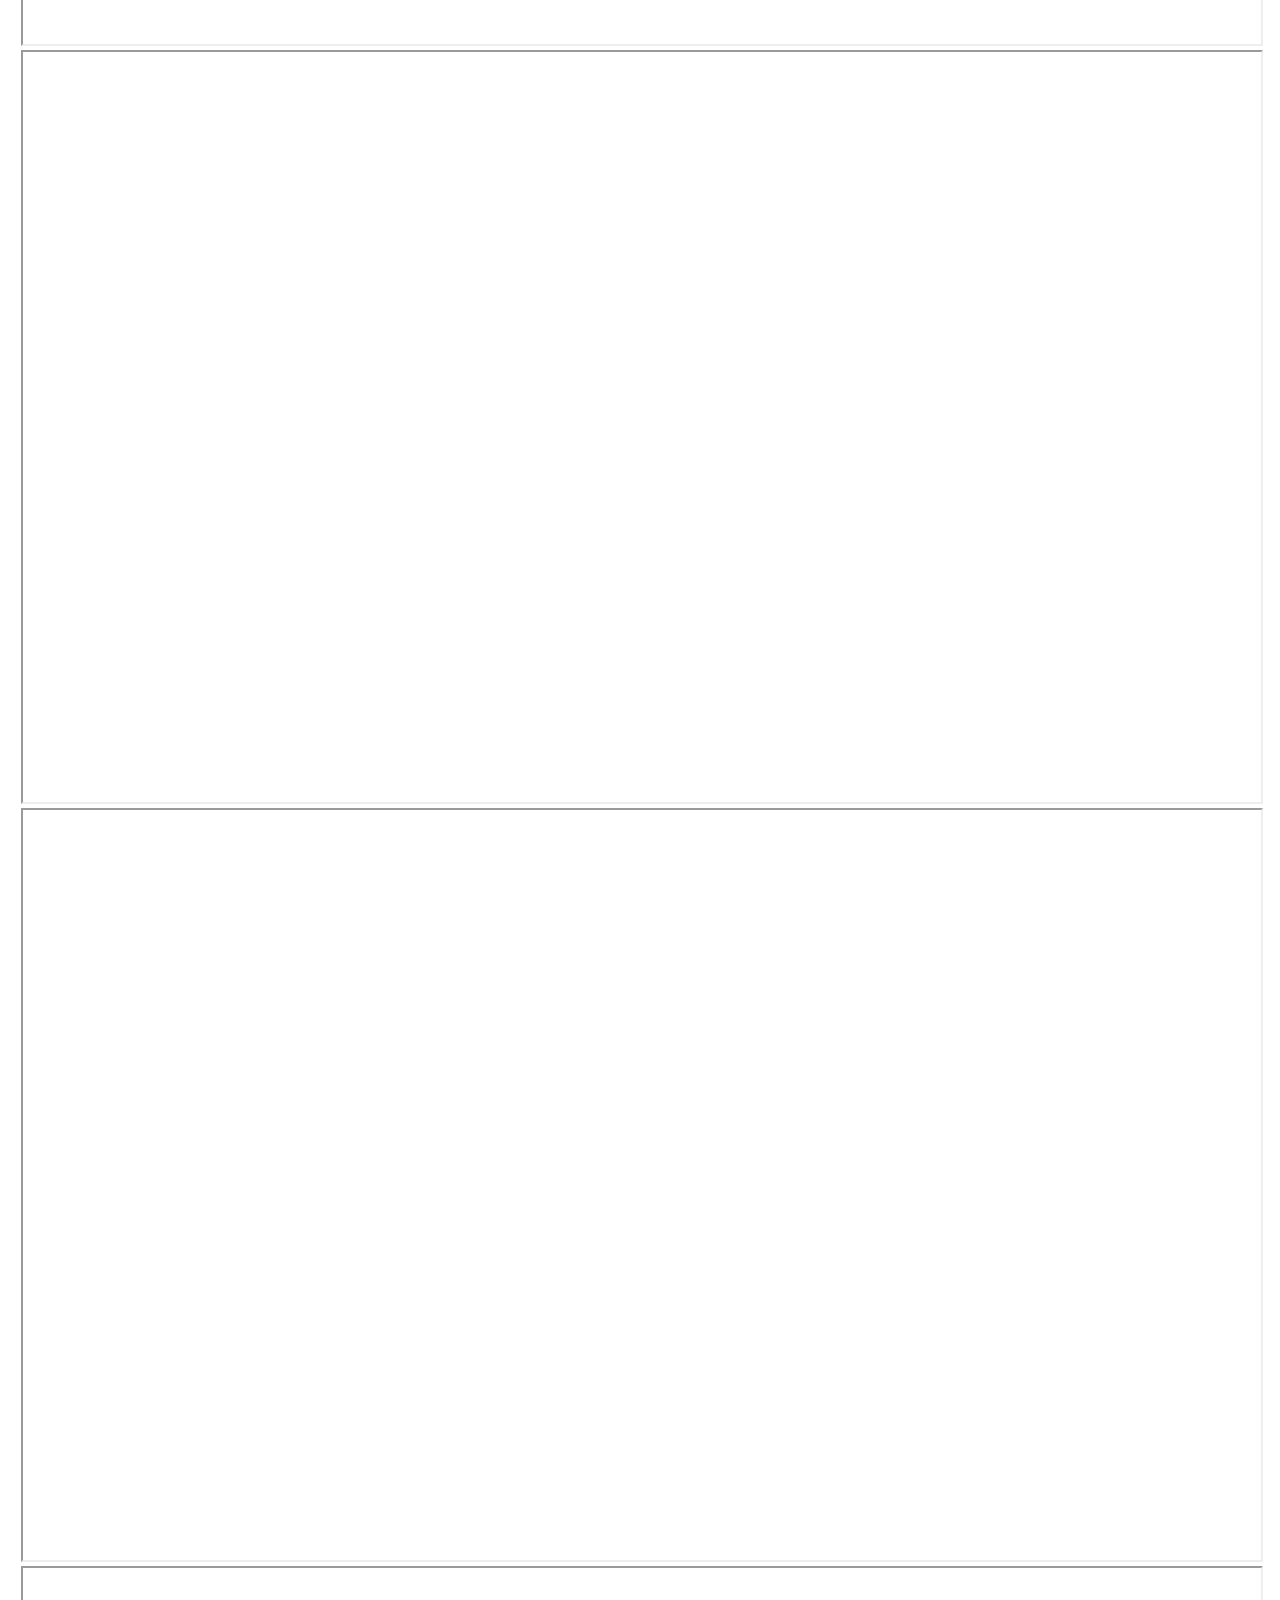
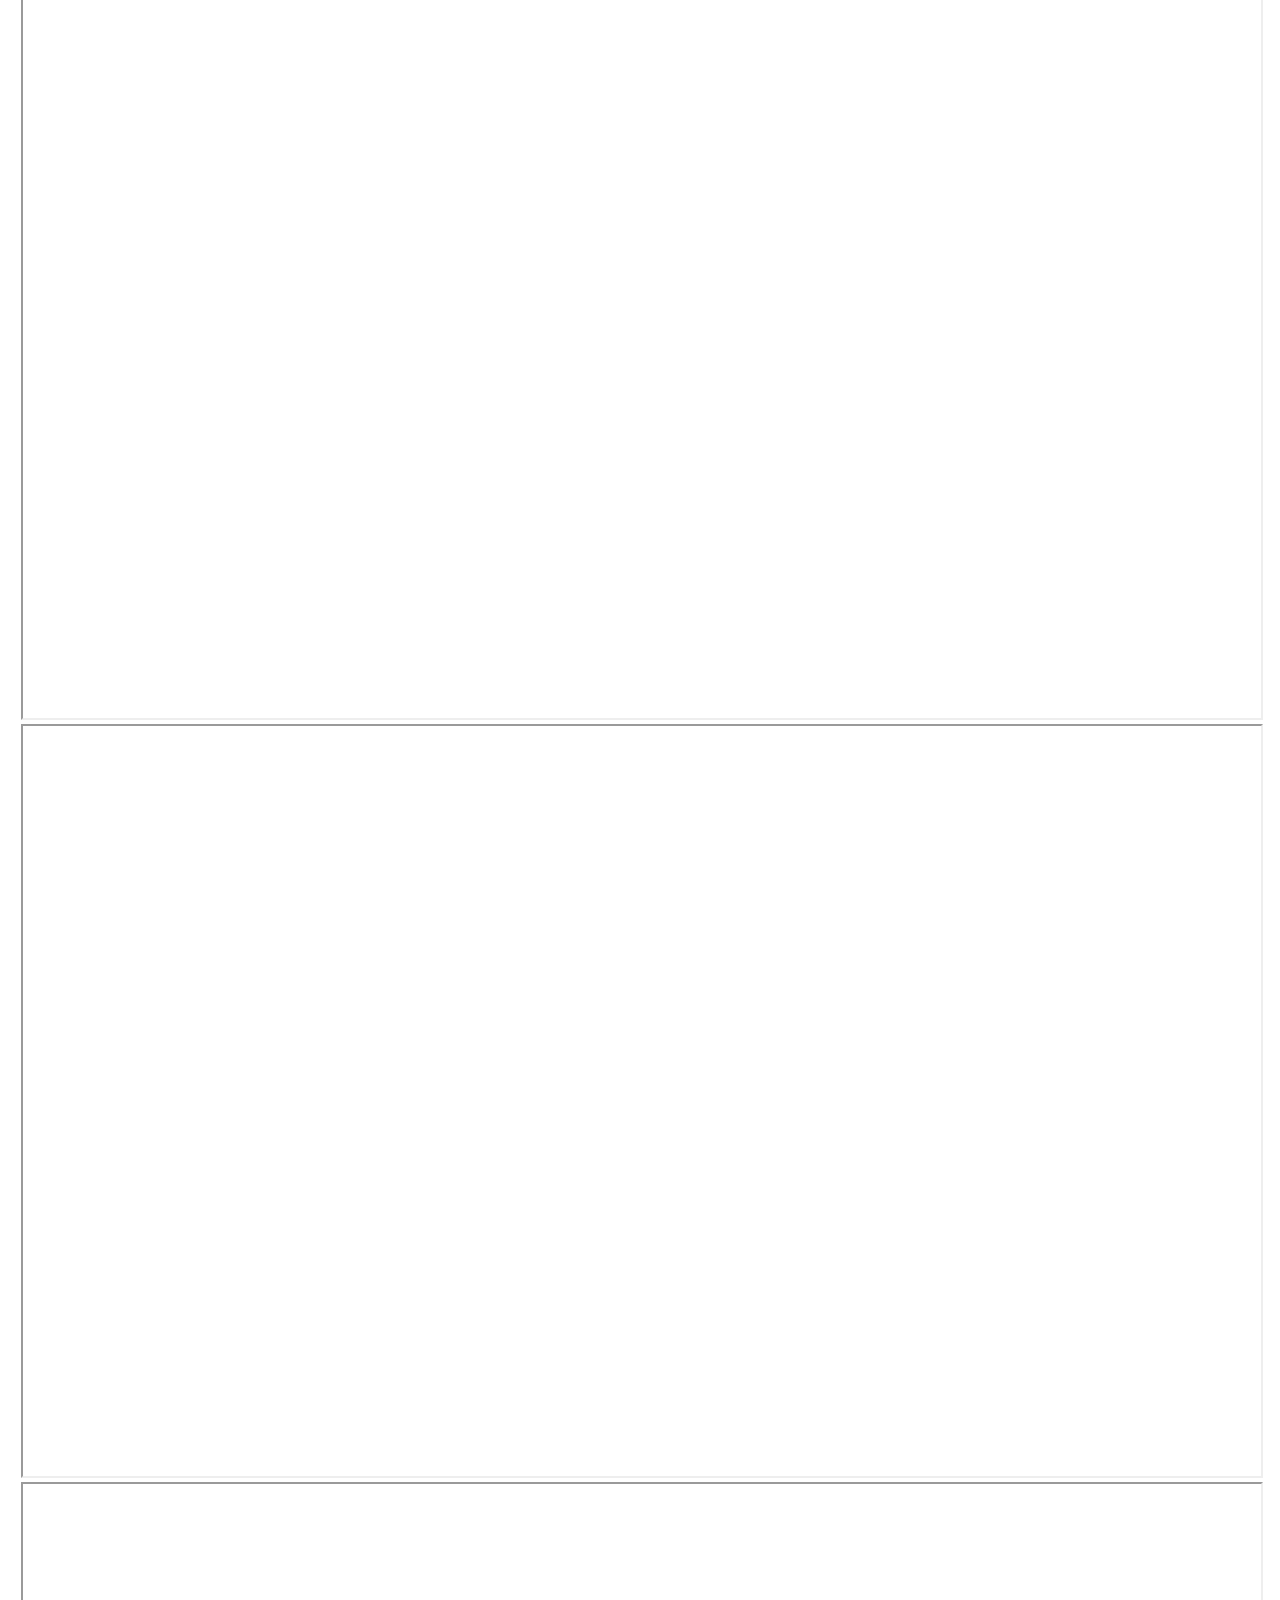
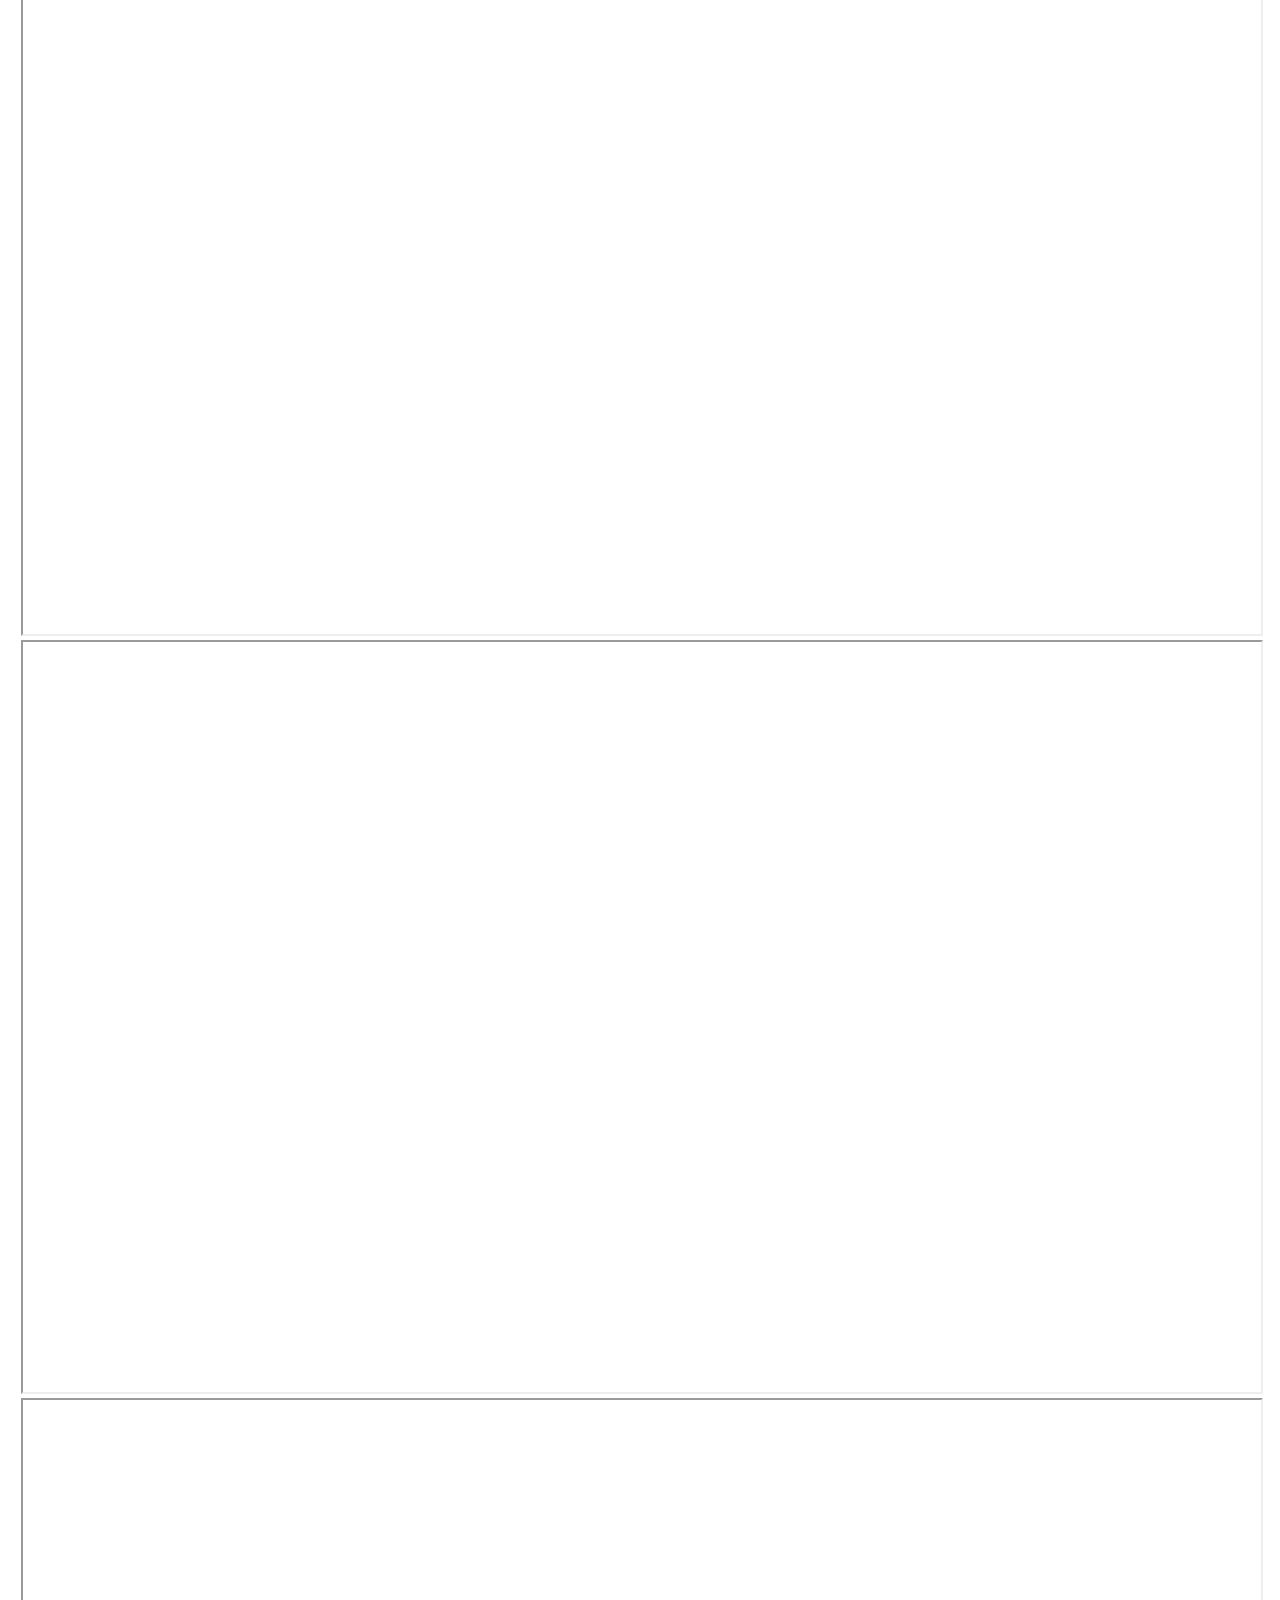
==== commit 676af689: "Add shiny page" ====
--- a/book.html
+++ b/book.html
@@ -74,6 +74,9 @@
                         <a href="./book.html" class="nav-link">Book</a>
                     </li>
                     <li class="nav-item">
+                        <a href="./shiny.html" class="nav-link">Shinyapp</a>
+                    </li>
+                    <li class="nav-item">
                         <a href="./video.html" class="nav-link">Video</a>
                     </li>
                     <li class="nav-item dropdown">
@@ -260,6 +263,26 @@
                                 aria-controls="tab-25" aria-selected="false">SMRT-Link-User-Guide-v8.0-EN
                             </a>
                         </li>
+                        <li class="nav-item">
+                            <a class="nav-link" id="contact-tab-3" data-toggle="tab" href="#tab-26" role="tab"
+                                aria-controls="tab-26" aria-selected="false">DOSE-latest-EN
+                            </a>
+                        </li>
+                        <li class="nav-item">
+                            <a class="nav-link" id="contact-tab-3" data-toggle="tab" href="#tab-27" role="tab"
+                                aria-controls="tab-27" aria-selected="false">clusterProfiler-latest-EN
+                            </a>
+                        </li>
+                        <li class="nav-item">
+                            <a class="nav-link" id="contact-tab-3" data-toggle="tab" href="#tab-28" role="tab"
+                                aria-controls="tab-28" aria-selected="false">ReactomePA-latest-EN
+                            </a>
+                        </li>
+                        <li class="nav-item">
+                            <a class="nav-link" id="contact-tab-3" data-toggle="tab" href="#tab-29" role="tab"
+                                aria-controls="tab-29" aria-selected="false">meshes-latest-EN
+                            </a>
+                        </li>
                     </ul>
                     <!-- End of Tab Nav -->
                 </div>
@@ -452,6 +475,38 @@
                                 <div class="pdf">
                                     <iframe
                                         src="https://cdn.jsdelivr.net/gh/OmicsCode/BooksTwo@v1.0.0/SMRT-Link-User-Guide-v8.0.pdf"
+                                        width="100%" height="750px">
+                                    </iframe>
+                                </div>
+                            </div>
+                            <div class="tab-pane fade" id="tab-26" role="tabpanel" aria-labelledby="tab-26">
+                                <div class="pdf">
+                                    <iframe
+                                        src="https://bioconductor.org/packages/release/bioc/manuals/DOSE/man/DOSE.pdf"
+                                        width="100%" height="750px">
+                                    </iframe>
+                                </div>
+                            </div>
+                            <div class="tab-pane fade" id="tab-27" role="tabpanel" aria-labelledby="tab-27">
+                                <div class="pdf">
+                                    <iframe
+                                        src="https://bioconductor.org/packages/release/bioc/manuals/clusterProfiler/man/clusterProfiler.pdf"
+                                        width="100%" height="750px">
+                                    </iframe>
+                                </div>
+                            </div>
+                            <div class="tab-pane fade" id="tab-28" role="tabpanel" aria-labelledby="tab-28">
+                                <div class="pdf">
+                                    <iframe
+                                        src="https://bioconductor.org/packages/release/bioc/manuals/ReactomePA/man/ReactomePA.pdf"
+                                        width="100%" height="750px">
+                                    </iframe>
+                                </div>
+                            </div>
+                            <div class="tab-pane fade" id="tab-29" role="tabpanel" aria-labelledby="tab-29">
+                                <div class="pdf">
+                                    <iframe
+                                        src="https://bioconductor.org/packages/release/bioc/manuals/meshes/man/meshes.pdf"
                                         width="100%" height="750px">
                                     </iframe>
                                 </div>
--- a/css/style.css
+++ b/css/style.css
@@ -123,11 +123,11 @@
     padding-bottom: 5px;
 }
 .nav-pills .nav-link {
-    padding: 2% 3%;
+    padding: 2px 10px !important;
     width: 100%;
-    text-align: left;
+    text-align: left !important;
 }
 .nav-fill .nav-item {
-    font-size: 0.8rem;
-    width: 300px;
+    font-size: 0.8rem !important;
+    width: 300px !important;
 }